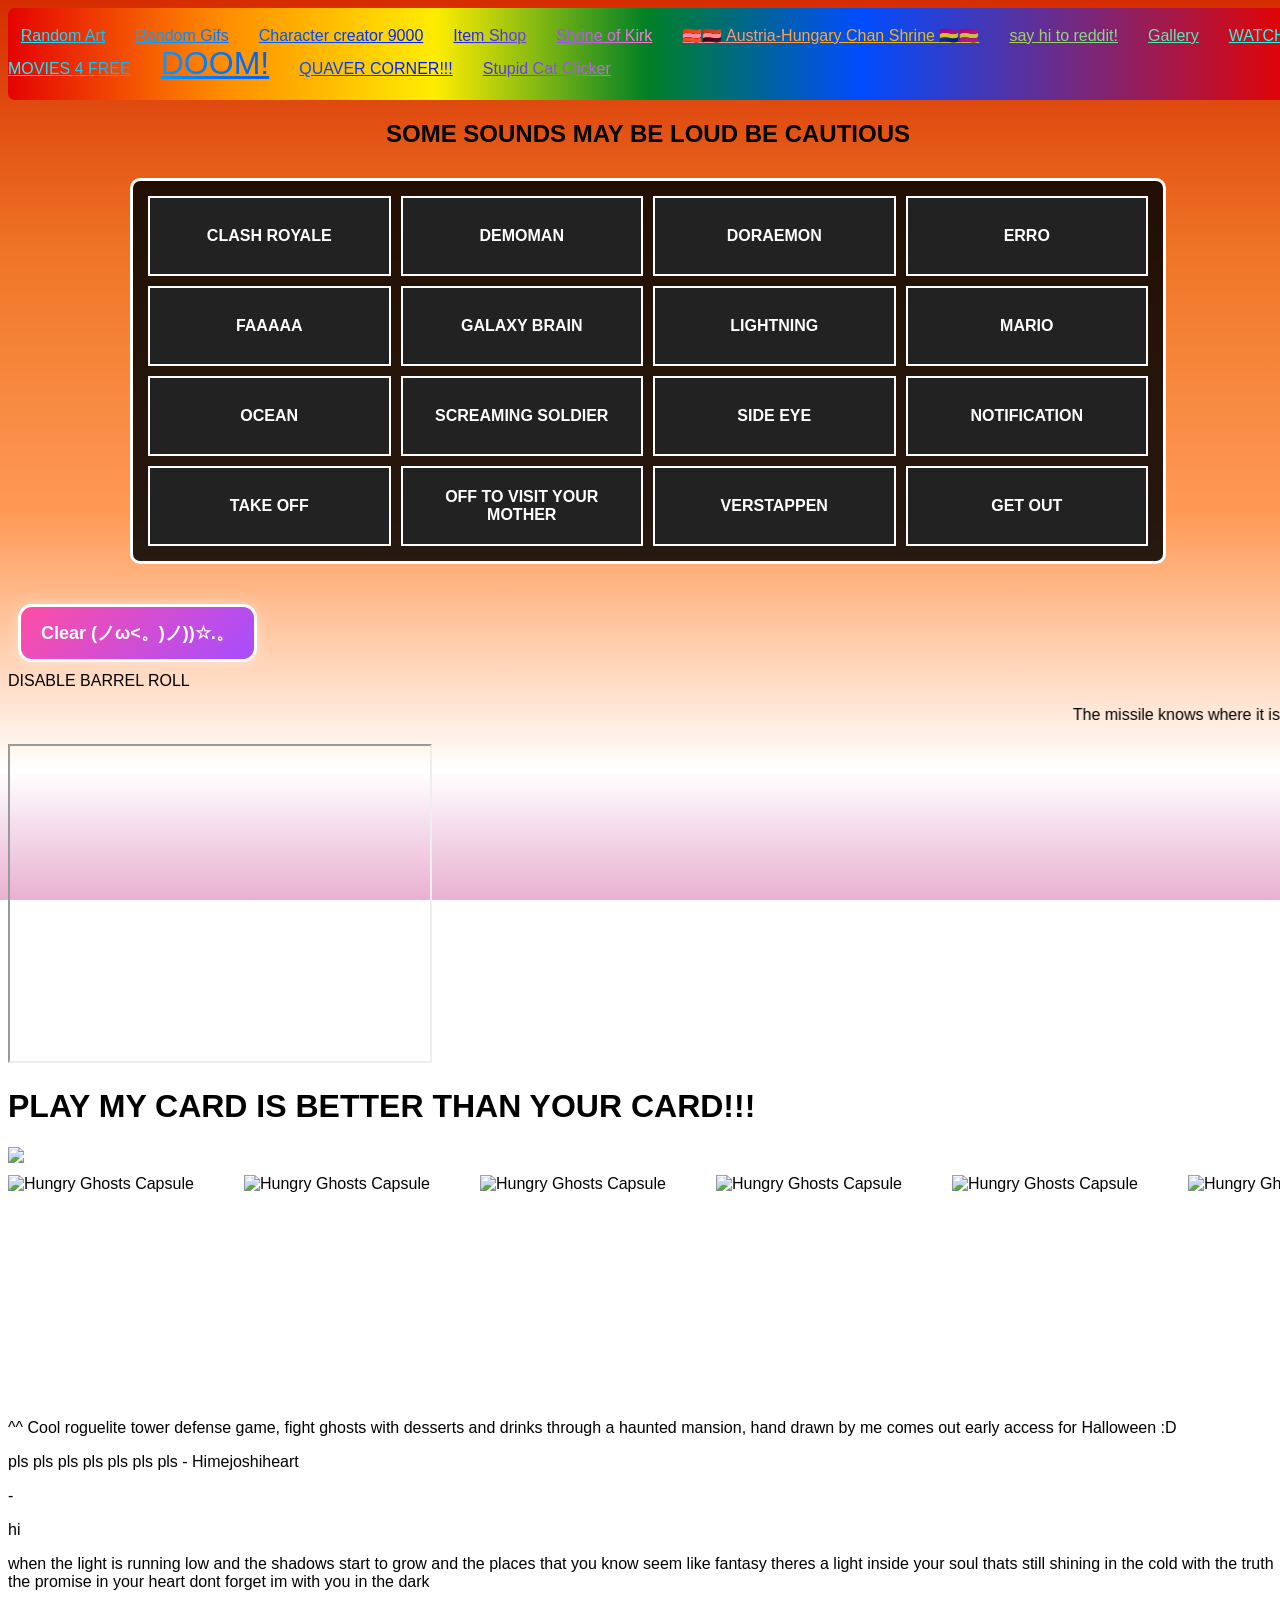
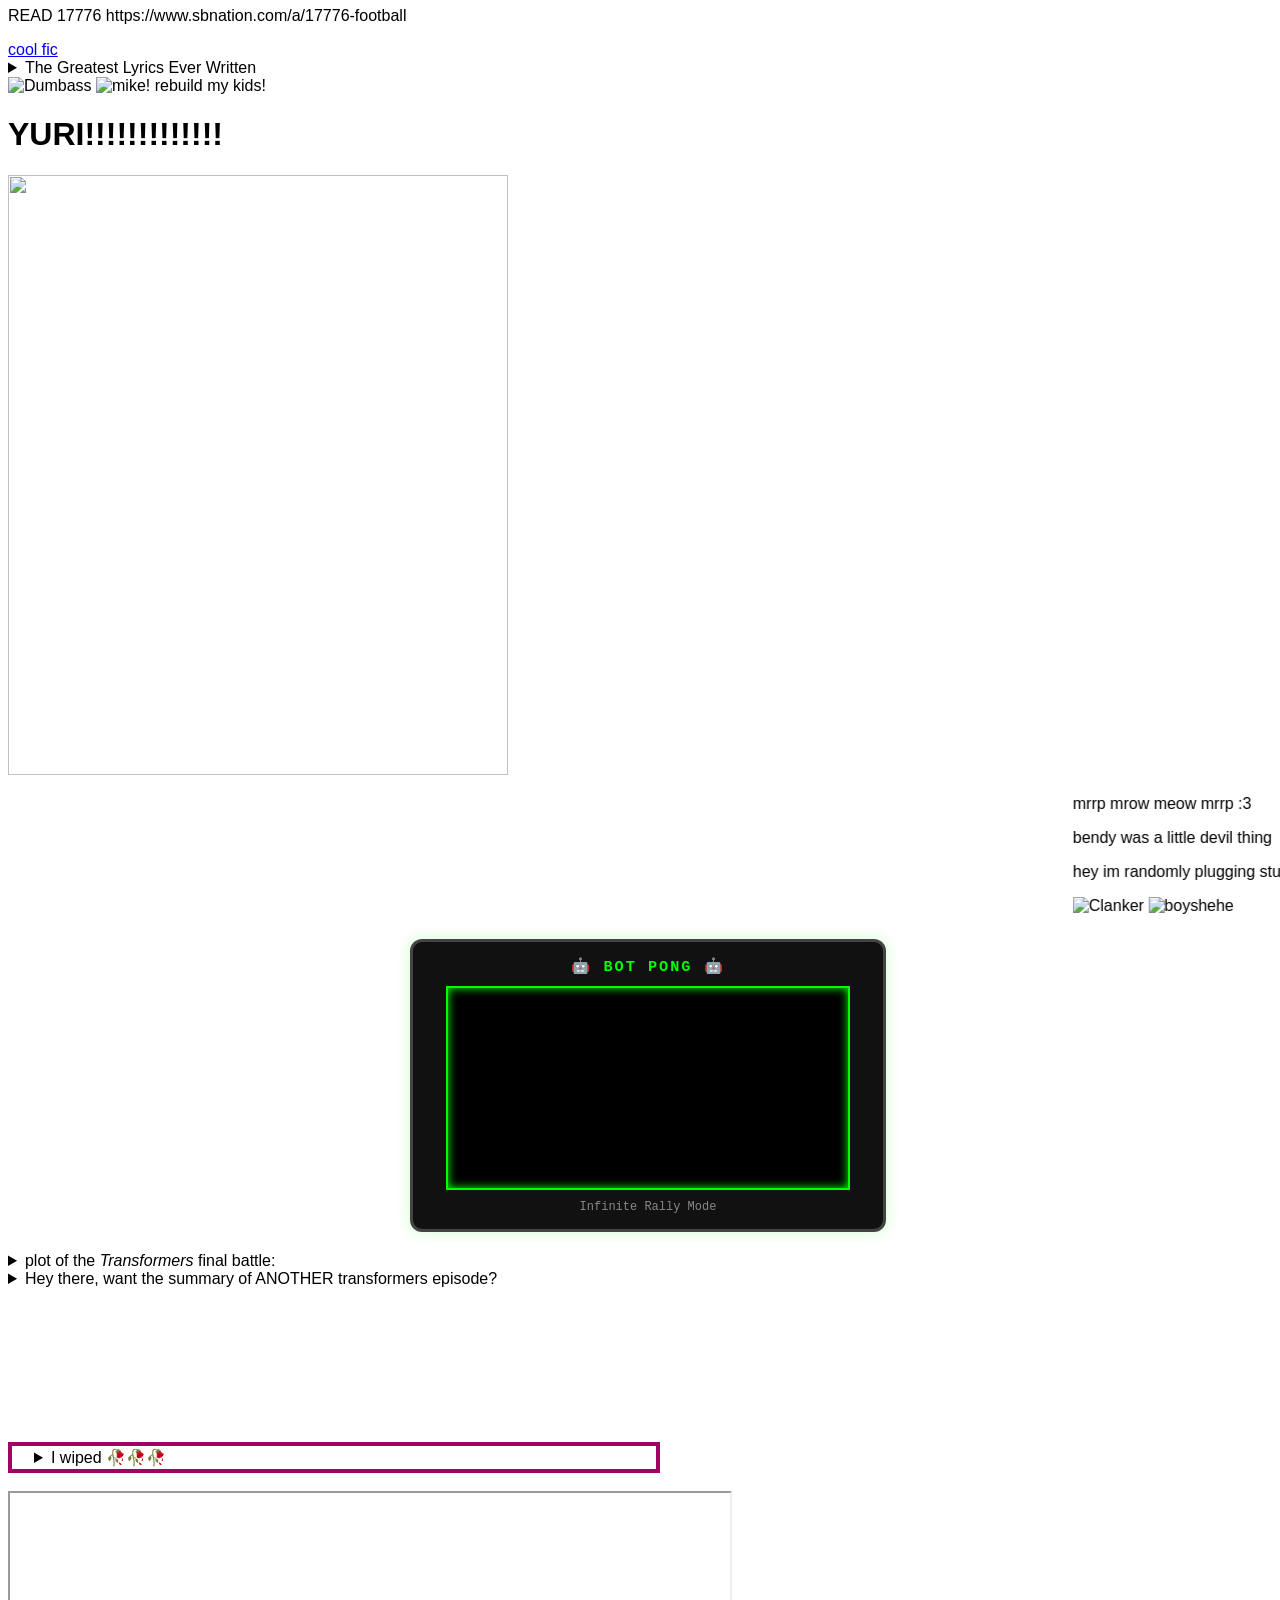
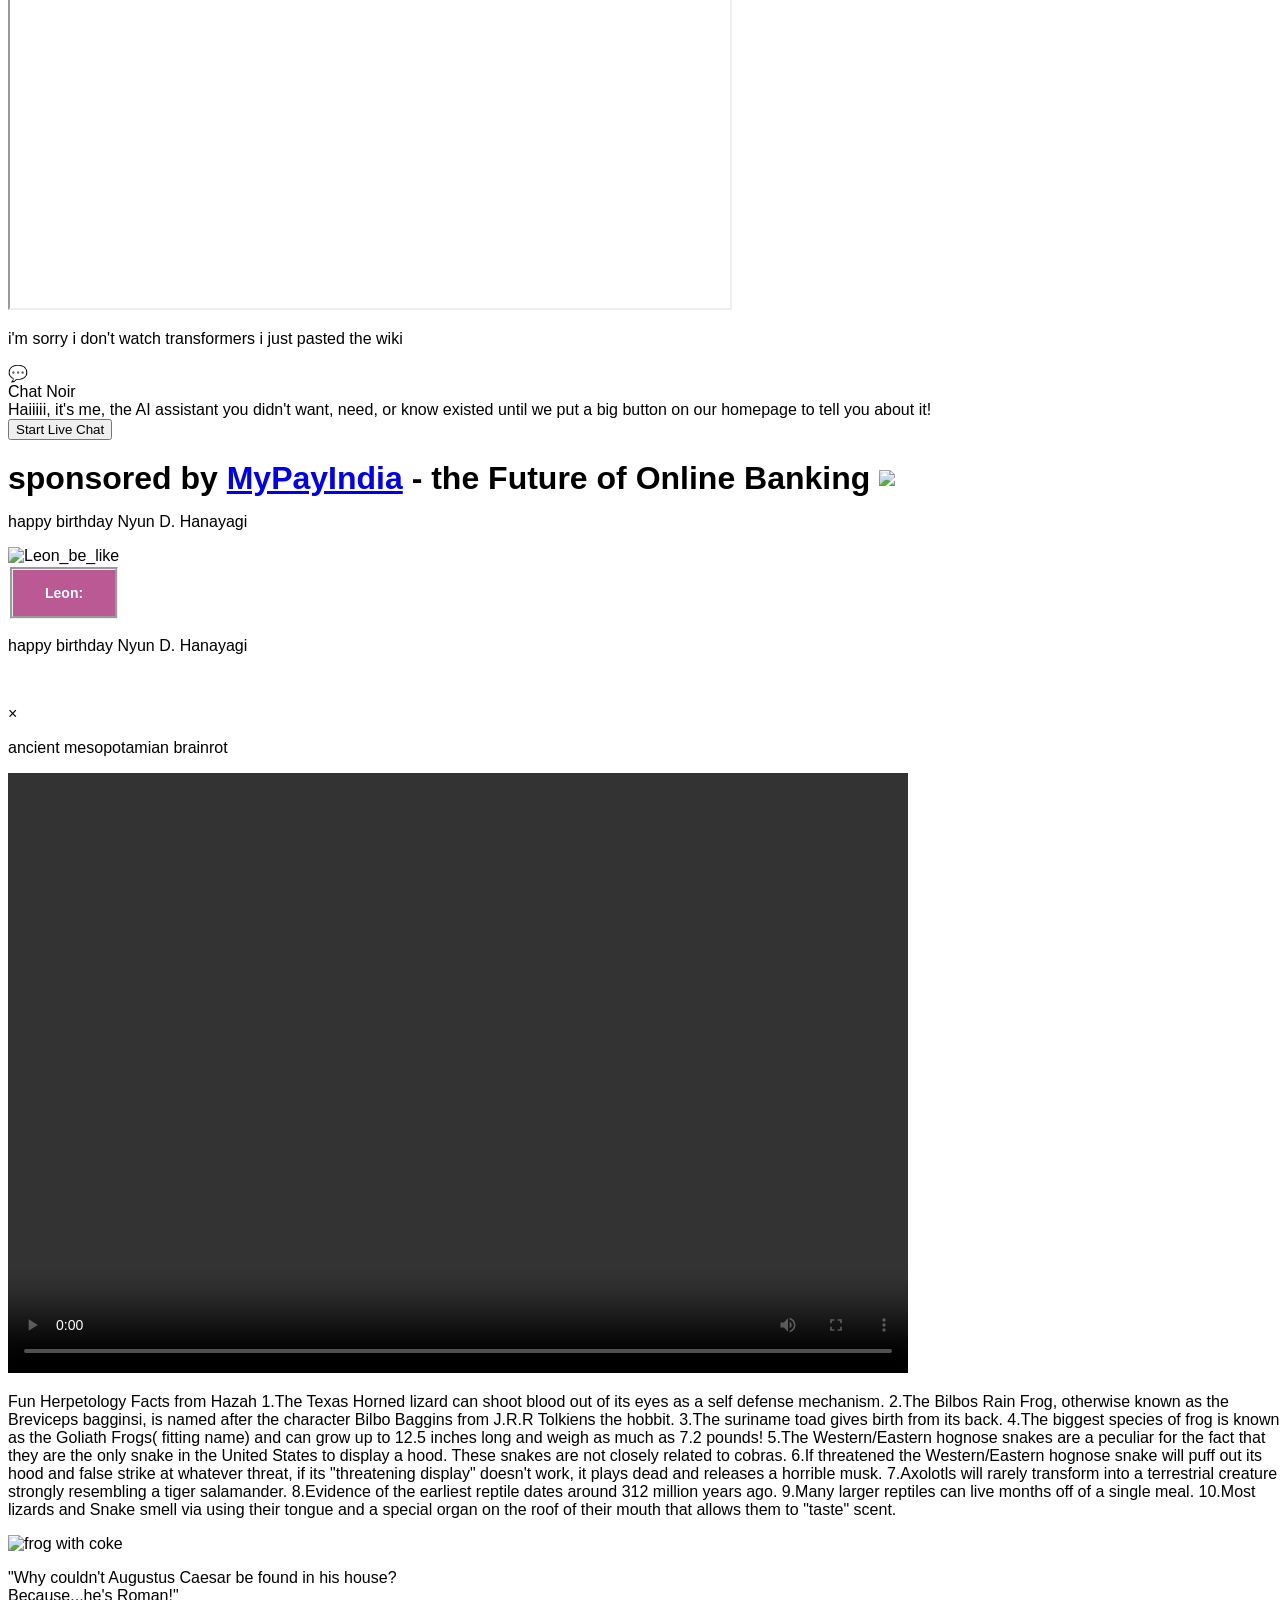
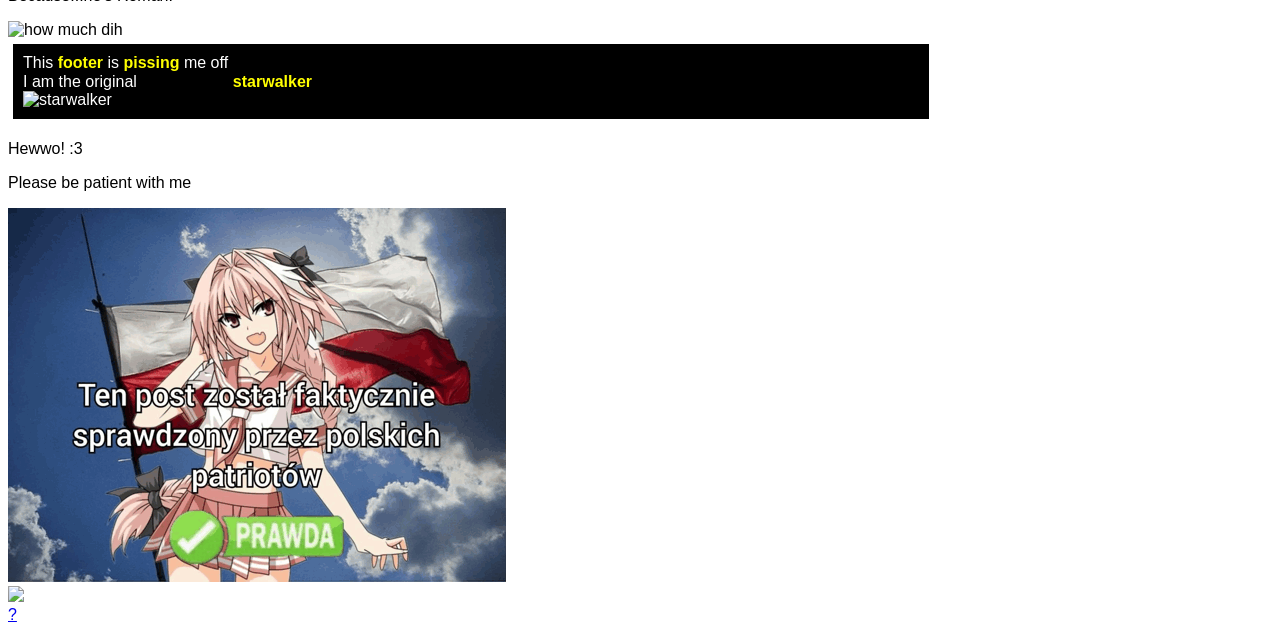
==== index.html @ fced8c38 "Fixed : Isolated the js and css" ====
<!DOCTYPE html>
<html lang="en">
  <head>
    <meta charset="utf-8">
    <title>title</title>
    <link rel="stylesheet" href="styles/style.css">
    <link rel="stylesheet" href="styles/licensepopup.css">
    <link rel="stylesheet" href="styles/chat.css">
	  <link rel="icon" type="image/png" href="resources/icon.png"/>
    <link rel="manifest" href="scripts/manifest.json">
    <link rel="stylesheet" href="styles/soundboard.css">
    <script src="script.js"></script>
    <script src="https://cdn.babylonjs.com/babylon.js"></script>
    <script src="https://cdn.babylonjs.com/loaders/babylonjs.loaders.js"></script>
  </head>
  <body>
    <!-- yes hello this is cracktorio, niko will be rotating. Do not kill her pls 😢-->
    <canvas id="niko-canvas"></canvas>
    <link rel="stylesheet" href="styles/niko.css">
    <script src="scripts/niko.js"></script>

     <!-- Look, if you had one shot or one opportunity
    To seize everything you ever wanted in one moment
    Would you capture it or just let it slip?
    Yo
    His palms are sweaty, knees weak, arms are heavy
    There's vomit on his sweater already, mom's spaghetti
    He's nervous, but on the surface, he looks calm and ready
    To drop bombs, but he keeps on forgetting
    What he wrote down, the whole crowd goes so loud
    He opens his mouth, but the words won't come out
    He's chokin', how? Everybody's jokin' now
    The clock's run out, time's up, over, blaow
    Snap back to reality, ope, there goes gravity
    Ope, there goes Rabbit, he choked, he's so mad
    But he won't give up that easy, no, he won't have it
    He knows his whole back's to these ropes, it don't matter
    He's dope, he knows that, but he's broke, he's so stagnant
    He knows when he goes back to this mobile home, that's when it's
    Back to the lab again, yo, this old rhapsody
    Better go capture this moment and hope it don't pass him
    You better lose yourself in the music
    The moment, you own it, you better never let it go (Go)
    You only get one shot, do not miss your chance to blow
    This opportunity comes once in a lifetime, yo
    You better lose yourself in the music
    The moment, you own it, you better never let it go (Go)
    You only get one shot, do not miss your chance to blow
    This opportunity comes once in a lifetime, yo
    You better
    His soul's escaping through this hole that is gaping
    This world is mine for the taking, make me king
    As we move toward a new world order
    A normal life is boring, but superstardom's
    Close to post-mortem, it only grows harder
    Homie grows hotter, he blows, it's all over
    These hoes is all on him, coast-to-coast shows
    He's known as the Globetrotter, lonely roads
    God only knows he's grown farther from home, he's no father
    He goes home and barely knows his own daughter
    But hold your nose 'cause here goes the cold water
    These hoes don't want him no mo', he's cold product
    They moved on to the next schmoe who flows
    He nose-dove and sold nada, and so the soap opera
    Is told, it unfolds, I suppose it's old, partner
    But the beat goes on, da-da-dom, da-dom, dah-dah-dah-dah
    You better lose yourself in the music
    The moment, you own it, you better never let it go (Go)
    You only get one shot, do not miss your chance to blow
    This opportunity comes once in a lifetime, yo
    You better lose yourself in the music
    The moment, you own it, you better never let it go (Go)
    You only get one shot, do not miss your chance to blow
    This opportunity comes once in a lifetime, yo
    You better
    No more games, I'ma change what you call rage
    Tear this motherfuckin' roof off like two dogs caged
    I was playin' in the beginning, the mood all changed
    I've been chewed up and spit out and booed off stage
    But I kept rhymin' and stepped right in the next cypher
    Best believe somebody's payin' the Pied Piper
    All the pain inside amplified by the
    Fact that I can't get by with my nine-to-
    Five and I can't provide the right type of life for my family
    'Cause, man, these goddamn food stamps don't buy diapers
    And there's no movie, there's no Mekhi Phifer, this is my life
    And these times are so hard, and it's gettin' even harder
    Tryna feed and water my seed, plus teeter-totter
    Caught up between bein' a father and a prima donna
    Baby-mama drama, screamin' on her, too much for me to wanna
    Stay in one spot, another day of monotony's gotten me
    To the point I'm like a snail, I've got
    To formulate a plot or end up in jail or shot
    Success is my only motherfuckin' option, failure's not
    Mom, I love you, but this trailer's got
    To go, I cannot grow old in Salem's Lot
    So here I go, it's my shot, feet, fail me not
    This may be the only opportunity that I got
    You better lose yourself in the music
    The moment, you own it, you better never let it go (Go)
    You only get one shot, do not miss your chance to blow
    This opportunity comes once in a lifetime, yo
    You better lose yourself in the music
    The moment, you own it, you better never let it go (Go)
    You only get one shot, do not miss your chance to blow
    This opportunity comes once in a lifetime, yo
    You better
    You can do anything you set your mind to, man 
      ~Niko OneShot
    -->

    <!-- this is where niko code ends, thank you!!!-->

    <script src="scripts/script.js"></script>
	  <script src="scripts/background.js" defer=""></script>
    <script src="scripts/clicker.js"></script>
  </head>
  <body class="barrelroll">
  <canvas id="CAN" style="position: fixed; width: 100vw; height: 100vh; z-index: -2"></canvas>
  <header>
    <a href="randomassart.html">Random Art</a>
    <a href="randomassgifs.html">Random Gifs</a>
    <a href="DnD/DnDcreator.html">Character creator 9000</a>
    <a href="itemshop.html">Item Shop</a>
  	<a href="lowkirkenuinely.html">Shrine of Kirk</a>
    <a href="the_shrine.html">🇦🇹🇭🇺 Austria-Hungary Chan Shrine 🇭🇺🇦🇹</a>
	  <a href="https://www.youtube.com/watch?v=dQw4w9WgXcQ">say hi to reddit!</a>
    <a href="subsite/subsitenav.html">Gallery</a>
    <a href="movies.html">WATCH MOVIES 4 FREE</a>
    <a href="doom-wasm/index.html" style="font-size:2rem">DOOM!</a>
    <a href="quavercorner.html">QUAVER CORNER!!!</a>
    <a href="stupidcat.html">Stupid Cat Clicker</a>
  </header>
    

    <h2 style="text-align: center;">
        SOME SOUNDS MAY BE LOUD BE CAUTIOUS
    </h2>
    <!-- SOUND BOARD -->
    <!-- credit to Myinstants.com for sound effects -->
    <div id="soundboard">

      <!-- ROW 1 -->
      <button onclick="playSound('clash')">CLASH ROYALE</button>
      <button onclick="playSound('demoman')">DEMOMAN</button>
      <button onclick="playSound('doraemon')">DORAEMON</button>
      <button onclick="playSound('erro')">ERRO</button>

      <!-- ROW 2 -->
      <button onclick="playSound('faaaa')">FAAAAA</button>
      <button onclick="playSound('galaxy')">GALAXY BRAIN</button>
      <button onclick="playSound('lightning')">LIGHTNING</button>
      <button onclick="playSound('mario')">MARIO</button>

      <!-- ROW 3 -->
      <button onclick="playSound('ocean')">OCEAN</button>
      <button onclick="playSound('soldier')">SCREAMING SOLDIER</button>
      <button onclick="playSound('sideeye')">SIDE EYE</button>
      <button onclick="playSound('smth')">NOTIFICATION</button>

      <!-- ROW 4 -->
      <button onclick="playSound('takeoff')">TAKE OFF</button>
      <button onclick="playSound('tmpg')">OFF TO VISIT YOUR MOTHER</button>
      <button onclick="playSound('verstappen')">VERSTAPPEN</button>
      <button onclick="playSound('tuco')">GET OUT</button>

      <!-- AUDIO -->

      <audio id="clash" src="resources/soundboard/clash-royale-laugh-supercell.mp3"></audio>
      <audio id="demoman" src="resources/soundboard/demoman_specialcompleted11.mp3"></audio>
      <audio id="doraemon" src="resources/soundboard/doraemon-sms.mp3"></audio>
      <audio id="erro" src="resources/soundboard/erro.mp3"></audio>
      <audio id="faaaa" src="resources/soundboard/faa.mp3"></audio>
      <audio id="galaxy" src="resources/soundboard/galaxy-brain-meme.mp3"></audio>
      <audio id="lightning" src="resources/soundboard/lightning.mp3"></audio>
      <audio id="mario" src="resources/soundboard/mario-ohhh-nooo.mp3"></audio>
      <audio id="ocean" src="resources/soundboard/ocean-meme.mp3"></audio>
      <audio id="soldier" src="resources/soundboard/screaming-soldier-tf2.mp3"></audio>
      <audio id="sideeye" src="resources/soundboard/side-eye.mp3"></audio>
      <audio id="smth" src="resources/soundboard/smth-40.mp3"></audio>
      <audio id="takeoff" src="resources/soundboard/take-off_2YqCEjc.mp3"></audio>
      <audio id="tmpg" src="resources/soundboard/tmpg2gsf9r9.mp3"></audio>
      <audio id="verstappen" src="resources/soundboard/tu-tu-tu-du-max-verstappen.mp3"></audio>
      <audio id="tuco" src="resources/soundboard/tuco-get-out.mp3"></audio>

    </div>

      <!-- Changing the button position somehow breaks this idk how -->
      <button
        id="clear-clicks"
        onclick="event.stopPropagation(); clearClicks();"
      >
        Clear (ノω<。)ノ))☆.。
      </button>

    <br>
    <a id="barrelroll" onclick="barrelrolltoggel()">DISABLE BARREL ROLL</a>
    
    <marquee>
    <p>The missile knows where it is at all times. It knows this because it knows where it isn't. By subtracting where it is from where it isn't, or where it isn't from where it is (whichever is greater), it obtains a difference, or deviation. The guidance subsystem uses deviations to generate corrective commands to drive the missile from a position where it is to a position where it isn't, and arriving at a position where it wasn't, it now is. Consequently, the position where it is, is now the position that it wasn't, and it follows that the position that it was, is now the position that it isn't. In the event that the position that it is in is not the position that it wasn't, the system has acquired a variation, the variation being the difference between where the missile is, and where it wasn't. If variation is considered to be a significant factor, it too may be corrected by the GEA. However, the missile must also know where it was. The missile guidance computer scenario works as follows. Because a variation has modified some of the information the missile has obtained, it is not sure just where it is. However, it is sure where it isn't, within reason, and it knows where it was. It now subtracts where it should be from where it wasn't, or vice-versa, and by differentiating this from the algebraic sum of where it shouldn't be, and where it was, it is able to obtain the deviation and its variation, which is called error.</p>
    </marquee>

    <audio src="resources/menuloop.mp3" type="audio/mp3" autoplay loop id="joeaudio1"></audio>
    <script>
      var audio = document.getElementById("joeaudio1");
      audio.volume = 0.8;
    </script>

    <iframe width="420" height="315"
      src="https://www.youtube.com/embed/yvZP3YQNuRo?autoplay=1&mute=1&loop=1&playlist=yvZP3YQNuRo">
    </iframe>

    <h1>PLAY MY CARD IS BETTER THAN YOUR CARD!!!</h1>
    <img src="resources/capsule_616xa353.jpg">

    <div style="display: flex; overflow: hidden; gap: 1rem; padding: 0.5rem 0;">
      <img src="resources/HungryGhostsCaspule(1).png" alt="Hungry Ghosts Capsule" style="width: 220px; height: 220px; object-fit: contain; flex-shrink: 0; animation: spin3d 4s linear infinite;">
      <img src="resources/HungryGhostsCaspule(1).png" alt="Hungry Ghosts Capsule" style="width: 220px; height: 220px; object-fit: contain; flex-shrink: 0; animation: spin3d 4s linear infinite;">
      <img src="resources/HungryGhostsCaspule(1).png" alt="Hungry Ghosts Capsule" style="width: 220px; height: 220px; object-fit: contain; flex-shrink: 0; animation: spin3d 4s linear infinite;">
      <img src="resources/HungryGhostsCaspule(1).png" alt="Hungry Ghosts Capsule" style="width: 220px; height: 220px; object-fit: contain; flex-shrink: 0; animation: spin3d 4s linear infinite;">
      <img src="resources/HungryGhostsCaspule(1).png" alt="Hungry Ghosts Capsule" style="width: 220px; height: 220px; object-fit: contain; flex-shrink: 0; animation: spin3d 4s linear infinite;">
      <img src="resources/HungryGhostsCaspule(1).png" alt="Hungry Ghosts Capsule" style="width: 220px; height: 220px; object-fit: contain; flex-shrink: 0; animation: spin3d 4s linear infinite;">
    </div>
    <p>^^ Cool roguelite tower defense game, fight ghosts with desserts and drinks through a haunted mansion, hand drawn by me comes out early access for Halloween :D</p>

    <p>pls pls pls pls pls pls pls - Himejoshiheart</p>

    <p>-</p>
    <p>hi</p>
    <p>when the light is running low and the shadows start to grow and the places that you know seem like fantasy theres a light inside your soul thats still shining in the cold with the truth the promise in your heart dont forget im with you in the dark</p>
    <p>READ 17776 https://www.sbnation.com/a/17776-football</p>
	<a href="https://archiveofourown.org/works/57360634/chapters/145920496">cool fic</a>

    <details>
      <summary>The Greatest Lyrics Ever Written</summary>
      Fab 5 Freddy told me everybody's fly
      DJ spinnin', I said, "My, my"
      Flash is fast, Flash is cool
      François c'est pas, flashé no deux
      And you don't stop, sure shot
      Go out to the parking lot
      And you get in your car and drive real far
      And you drive all night, and then you see a light
      And it comes right down, and it lands on the ground
      And out comes a man from Mars
      And you try to run, but he's got a gun
      And he shoots you dead, and he eats your head
      And then you're in the man from Mars
      You go out at night, eatin' cars
      You eat Cadillacs, Lincolns, too
      Mercurys and Subaru
      And you don't stop, you keep on eatin' cars
      Then, when there's no more cars, you go out at night
      And eat up bars where the people meet
      Face to face, dance cheek to cheek
      One to one, man to man
      Dance toe to toe, don't move too slow
      'Cause the man from Mars is through with cars
      He's eatin' bars, yeah, wall to wall
      Door to door, hall to hall
      He's gonna eat 'em all
      Rapture, be pure
      Take a tour through the sewer
      Don't strain your brain, paint a train
      You'll be singin' in the rain
      Said, don't stop to punk rock
    </details>

    <div class="image-container">
      <img src="resources/susie_dumbass.png" alt="Dumbass"> <!-- no fucking clue if ts is gonna work -->
      <img src="resources/tennadance.gif" alt="mike! rebuild my kids!">
    </div>

	<h1>YURI!!!!!!!!!!!!!</h1>
	<img src="https://i.redd.it/susie-and-noelle-during-chp-4-fanart-original-art-by-me-v0-71k4bylp6eaf1.jpg?width=1173&format=pjpg&auto=webp&s=21862cd5062539c827b9f85bf7c0fd57fe8b9c3e" style="width:500px;height:600px;">

    <marquee>
    <p> mrrp mrow meow mrrp :3</p>
    <p>bendy was a little devil thing</p>
	<p>hey im randomly plugging stuff here lol sub to fireflanger</p>
    <img src="resources/protogen.jpg" alt="Clanker"> <!-- i also have no clue if this will work -->
    <img src="resources/1984boys.gif" alt="boyshehe">
    </marquee>

    <!-- PING PONG BOTS WINDOW -->
    <div style="text-align: center; margin: 20px auto; width: 440px; padding: 15px; border: 3px solid #444; background: #111; color: #0f0; border-radius: 12px; box-shadow: 0 0 15px rgba(0,255,0,0.2); font-family: monospace;">
      <h3 style="margin: 0 0 10px 0; letter-spacing: 2px;">🤖 BOT PONG 🤖</h3>
      <canvas id="pong" width="400" height="200" style="border: 2px solid #0f0; background: #000; display: block; margin: 0 auto; box-shadow: inset 0 0 10px #0f0;"></canvas>
      <p style="margin: 10px 0 0 0; font-size: 12px; color: #888;">Infinite Rally Mode</p>
    </div>

    <details>
      <summary>plot of the <i>Transformers</i> final battle:</summary>
      Galvatron gloats to the Autobots that with the power of Fortress Maximus he is unstoppable. As they hang helpless in the air, he first shocks and then drops them all to the ground. Side Burn drags himself to the edge of a huge crater, at the bottom of which Optimus Prime lays battered. As Optimus struggles up, Scourge and Ruination burst through the crater wall and open fire on the Autobot leader. Sky-Byte and the Predacon trio peer cautiously out of the hole as well, worrying what Galvatron will do to them if he spots them. Unfortunately for them, Galvatron already has spotted them, and orders them to attack the Autobots. Figuring that Galvatron will always be the scarier of the two options, the four Predacons get ready to fight, and are promptly trampled by the oncoming forces.
      The Autobots come to Optimus Prime's aid, hailing the Decepticons with a barrage of weapons fire. High above the battlefield, Galvatron laughs and seizes them all in an energy field. T-AI opens a portal to the space bridge nearby, but Optimus is seized by a beam from Galvatron. He orders his men to enter the space bridge, but they block the beam of energy, freeing him. Though Optimus stubbornly refuses to go, he's grabbed by Ultra Magnus and carried off.
      In the space bridge, Optimus persuades Magnus to help him return to the battle. They form Omega Prime and challenge Galvatron to a one-on-one fight. Galvatron follows Omega into the space bridge, where Omega instructs T-AI to open portals to the Earth's molten core and close them once he and Galvatron have gone through. T-AI and Koji protest that that will trap the pair of them, but Omega makes it a direct order. Koji, however, has a brainwave and begins contacting other children over the Internet.
      Omega Prime leads Galvatron to the Earth's core, but his strength is quickly sapped by the conditions while Galvatron thrives. Koji's plan begins to work and Fortress Maximus becomes re-energised with the power sent to him by all of the children. Galvatron boasts that he has discovered a great power—the world's children—which he intends to harness. He's interrupted by the arrival of a massive burst of energy passed on by Fortress Maximus, which re-powers Omega Prime and creates the mighty Matrix Blade. The pair clash violently until Galvatron's Striker Lance shatters, and an immense explosion lights up the sky. T-AI cries that while Omega may have won, he's still trapped.
      Sometime later, Koji sadly looks around the parking building where the Autobot base is located, commenting that the place seems deserted. As he trudges down the road, a fire engine pulls up behind him—it's Optimus Prime. Optimus tells Koji that they'll be going back to Cybertron soon, but first they're going to have a last look around. Optimus got free because the sheer force of the blast that deactivated Galvatron reactivated the space bridge and freed him. Sure enough, the Autobots are all engaging in their usual leisure activities. Fortress Maximus and Ultra Magnus are taking the Decepticons and Predacons back to Cybertron—all except Sky-Byte, who cheerfully swims off into the sunset.
    </details>
    <details>
      <summary>Hey there, want the summary of ANOTHER transformers episode?</summary>
      Carly and Spike are on a drive through the countryside inside Hoist when they are overtaken by two speeding vehicles. They pursue and see one of the cars make an improbable crash off a cliff and land on top of the other. Before they can investigate, a man on the top of the cliff yells at them for ruining the shot. It turns out they've driven into the middle of a movie set. Hoist saves the imperiled drivers of the crashed cars, and the director is so impressed, he hires Hoist on the spot for his next movie. The director invites Spike and Carly along to visit the movie studio.
      In the skies, Dirge is having trouble transporting a mysterious, heavy load. He crashes into the swamp set on the lot of Major Pictures. Megatron orders him to shut down, yells at Starscream for no good reason, then sends Astrotrain, Ramjet and Thrust to go after Dirge and retrieve the mysterious cargo.
      Hoist arrives at Major Pictures for his big-screen debut, but gets the brush-off from the director. Before filming begins, Tracks, Warpath, Sunstreaker and Powerglide hone in on the set and ham it up for the director's attention. Strangely, the director is impressed by their hi-jinks and decides to hire them all for the action picture.
      Movie work doesn't prove to be as glamorous as they had hoped. The bots wind up crashing into buildings and playing second fiddle to the human actors, Karen Fishook and Harold Edsel, while Hoist pulls them out of the smoldering wreckage after each take.
      Disgruntled at their bit parts, the Autobots ask Hoist to lobby the director for better roles, but the director tells Hoist to get a bagel and sit tight. The Autobots take off just as Astrotrain and the other Coneheads show up to pull Dirge and the cargo out of the swamp set, all as the cameras roll.
      Back at Decepticon headquarters, Megatron looks over the strange device. He isn't sure what it does; he only knows that Wheeljack built it, but he's sure that it is some kind of potent, deadly weapon. (He doesn't know Wheeljack very well, does he?) When switched on by Thrust, the device sparks and smokes, but does nothing else. Enraged, Megatron bashes Starscream. Astrotrain then reveals that he and the others were filmed by the humans when they retrieved the device. Megatron orders everyone to the studio to steal or destroy the footage so the device remains a secret.
      At the studio, the director is viewing the robot footage and decides to revamp the script into a science fiction epic blockbuster called Attack of the Alien Robots, to the dismay of the human cast. He calls the Autobots to return with the promise of better parts. Once back, the director has the Autobots don googly-eyed, buck-toothed alien masks and stomp around after the female lead. For some reason, the Autobots still don't like their parts as monsters from space.
      Making their rounds, Spike and Carly find the room where the film negatives are stored and discover that someone has stolen scenes from the movie. That someone was Starscream, but Soundwave reports to Megatron that the original negative still exists. Megatron pounds on Starscream again, this time ripping wires out of his chest! He then orders the others to get the negative.
      Meanwhile, the Autobots are filming another scene with pyrotechnics, which have been switched for actual explosives by Rumble. Spike and Carly are in a screening room watching a new print of the stolen footage of the Decepticons and the device. Midway through the screening, Soundwave rips through the screen and destroys the projector. Spike and Carly rush to the film vault to get the original before the Decepticons do, but are interrupted by Megatron. Carly fools him by giving him an empty film canister, and they race around the studio lot with the Decepticons close on their heels. They finally meet up with Hoist, who has a plan.
      Megatron and the others finally catch up and find the Autobots on a movie set. Hoist threatens to drop the humans and the film into a vat of flesh-eating lava if the ‘Cons don’t withdraw. Megatron says he won’t do it, but Hoist drops them in. Content that the film is gone, the Decepticons retreat. Hoist then lifts Spike and Carly from the “lava”, which is just bubbly, muddy water mixed with special effects.
      The Autobots show the film to Wheeljack in the screening room. The Autobot scientist laughs at Megatron because the device Megatron wanted so much is actually worthless. Impressed with Hoist's performance at the lava pit, the director offers him the leading part in a new film, but Hoist declines, saying that his duty as an Autobot comes first, no matter how unglamorous it is.
    </details>
    <!--Rick Roll, bdstatic.com is a static content delivery domain run by Baidu-->
    <video src="https://vdse.bdstatic.com/192d9a98d782d9c74c96f09db9378d93.mp4"></video>

    <details class="dropdowner">
      <summary>I wiped 🥀🥀🥀</summary>
        Upon scrolling to this post, I had originally thought it would be multiple images, due to the presence of a pair of dots at the bottom, and a pair of numbers in the top right corner. Upon viewing this combination of Ul elements, I had wrongly assumed that this post contained multiple images. Unassumingly, I had placed my right thumb upon the screen where this post was located, and proceeded to drag my right thumb from the right of my phone screen to the left. However, as I began to wipe, a mysterious weariness began to loom over me as I realised that this post may not be what it seems. As I continued to drag my right thumb across my screen, to my horror, I saw the post move to the left of my screen and a new post appear from the right. I had originally thought I would be safe from horrible tricks such as this, but I was gravely mistaken. It was too late for me, and I had wiped to far to go back. The original post had gone too far to the left of my screen, and I watched in horror as the post left my screen and made way for a new one. It had happened. I had wiped on a post that I had originally thought contained multiple images, when indeed it was a trick to make me wipe. As an overwhelming amount of shame surged through me, I placed my right thumb on the left side of my phone screen, and prepared to swipe back. I had been bamboozled, and I was too far gone to change my fatal mistake. As I wiped back to the original post, I couldn't stop thinking of how such a simple trick had completely bamboozled me, betrayed me into a false sense of security, thinking I was safe from posts such as this. As I finally returned to this post, overwhelmed with shame, i decided to enter the comments and place an image of my own to hopefully commend my actions. As I scrolled through the photo roll of my smartphone, I continued to dwell on the shame of my actions. I knew that there was no undoing my mistake, but I could possibly keep a shred of dignity by announcing my mistake. I decided to locate this image of Man, knowing its significance to posts such as these. As I selected this image, I knew that this amount of shame was surreal, and there was no act that could make a person more sorry than wiping on a fake post. As I finalised my comment I thought. Never again. I mustn't let another post bamboozle me like this, for the sheer amount of shame and trauma it has caused it nothing short of fatal. I will not wipe. No more.
    </details>
    <br>

    <iframe width="720" height="415"
      src="https://www.youtube.com/embed/xHtQCvh7GdQ">
    </iframe>

    <p>i'm sorry i don't watch transformers i just pasted the wiki</p>

    <div id="chat-button">💬</div>

  <div id="chat-widget">
  <div id="chat-header">Chat Noir</div>

  <div id="chat-messages">
    <div class="message bot">
      Haiiiii, it's me, the AI assistant you didn't want, need, or know existed until we put a big button on our homepage to tell you about it!
    </div>
  </div>

  <div id="chat-input-area">
    <button id="chat-send">Start Live Chat</button>
  </div>
</div>
<script src="scripts/chat.js"></script>

    <div>
<iframe width="5" height="5" src="https://www.youtube.com/embed/dQw4w9WgXcQ" title="YouTube video player" frameborder="0" allow="accelerometer; autoplay; clipboard-write; encrypted-media; gyroscope; picture-in-picture; web-share" referrerpolicy="strict-origin-when-cross-origin" allowfullscreen></iframe>
    </div>

      <div style="font-size: 2em; font-weight: 700;">
        <span style="vertical-align: middle;">sponsored by <a href="https://mypayindia.com">MyPayIndia</a> - the Future of Online Banking</span>
        <a href="https://mypayindia.com">
          <img style="vertical-align: middle; height: 2em;" src="resources/mypayindia.png">
        </a>
      </div>


  <p>
    happy birthday Nyun D. Hanayagi
  </p>
	  
  <script src="scripts/pong.js"></script>
	  
  <div>
    <img src="resources/leon_be_like.png" alt="Leon_be_like">
    <br>
    <button id="leon_be_like" onclick="leon()">Leon:</button>
    <br>

      <p>
        happy birthday Nyun D. Hanayagi
      </p>

      <p id="myImg" src="resources/bottomlicense.png" style="color:white;">get a bottom license!!</p>

      <div id="myModal" class="modal">
      	<span class="close">&times;</span>
      	<img class="modal-content" id="img01">
      	<div id="caption"></div>
      </div>
    <script src="scripts/bottom.js"></script>

	<p>ancient mesopotamian brainrot</p>
	<video width="900" height="600" controls>
		<source src="resources/ancient-brainrot.mp4" type="video/mp4">
	</video>
	  
      <p>Fun Herpetology Facts from Hazah

        1.The Texas Horned lizard can shoot blood out of its eyes as a self defense mechanism.
2.The Bilbos Rain Frog, otherwise known as the Breviceps bagginsi, is named after the character Bilbo Baggins from J.R.R Tolkiens the hobbit.
3.The suriname toad gives birth from its back.
4.The biggest species of frog is known as the Goliath Frogs( fitting name) and can grow up to 12.5 inches long and weigh as much as 7.2 pounds!
5.The Western/Eastern hognose snakes are a peculiar for the fact that they are the only snake in the United States to display a hood. These snakes are not closely related to cobras.
6.If threatened the Western/Eastern hognose snake will puff out its hood and false strike at whatever threat, if its "threatening display" doesn't work, it plays dead and releases a horrible musk.
7.Axolotls will rarely transform into a terrestrial creature strongly resembling a tiger salamander.
8.Evidence of the earliest reptile dates around 312 million years ago.
9.Many larger reptiles can live months off of a single meal.
10.Most lizards and Snake smell via using their tongue and a special organ on the roof of their mouth that allows them to "taste" scent.</p><!--No idea if this will work properly, Im only familiar with R.......-->
<div class ="image-container">
  <img src="resources/Coke Frog.jpg" alt="frog with coke">
</div>

    <p>"Why couldn't Augustus Caesar be found in his house? <br> Because...he's Roman!"</p> <!-- added for my friend :D-->
  </div>

	  <img src="resources/groundhog.gif" alt="how much dih">

	  <div style="background-color: black; border: white 5px solid; color: white; padding: 10px; width: 70%">
        <span>This <strong style="color: yellow;">footer</strong> is <strong style="color: yellow;">pissing</strong> me off<br/>I am the original⠀⠀⠀⠀⠀⠀⠀⠀<strong style="color: yellow;">starwalker</strong></span><br/>
        <img src="resources/Starwalker_overworld.png" alt="starwalker"/>
      </div>

  <p>Hewwo! :3</p>
  <p>Please be patient with me</p>
  <img src="resources/polish-patriots-check-post-sprawdzony-przez-polskich-patriotów.png" alt=":3">
	<div><img width="200px"src="resources/iseeyou.png"></div>
  <a href="secret.html">?</a>
    <script src="scripts/soundboard.js"></script>
  </body>
</html>
---- styles/style.css ----
/* The following css creates the beautiful lesbian flag */

html,
body {
  margin: 5;
  width: 100%;
  min-height: 100%;
  overflow-y: auto;
  overflow-x: hidden;
  font-family: sans-serif;
}

header {
  padding: 2vh 0;
  border-radius: 0.75vh;
  background: linear-gradient(
    90deg,
    #e40303,
    #ff8c00,
    #ffed00,
    #008026,
    #004cff,
    #732982,
    #e40303,
    #ff8c00,
    #ffed00,
    #008026,
    #004cff,
    #732982,
    #e40303
  );
  background-size: 200%, 100%;
  animation: moveGradient 5s linear infinite;
}

@keyframes moveGradient {
  from {
    background-position: 0% 0%;
  }
  to {
    background-position: 100% 0%;
  }
}

header a {
  color: white;
  mix-blend-mode: difference;
  margin: 1%;
  cursor: pointer;
}

/* Animated lesbian flag */
body {
  background: linear-gradient(
    180deg,
    #d52d00 0%,
    #ef7627 14.28%,
    #ff9a56 28.56%,
    #ffffff 42.84%,
    #d162a4 57.12%,
    #b55690 71.4%,
    #a30262 100%
  );

  background-size: 200% 200%;
  animation: prideWave 12s ease-in-out infinite;
  transition: transform 1s;
}

.barrelroll:active {
  transform: rotate(1turn);
  transition: none;
}

.dropdowner {
  padding: 2px;
  width: 50%;
  border: 4px solid #a30262;
  font-family:
    "Trebuchet MS", "Lucida Sans Unicode", "Lucida Grande", "Lucida Sans",
    Arial, sans-serif;
  text-indent: 20px;
}

@keyframes prideWave {
  0% {
    background-position: 0% 50%;
  }
  50% {
    background-position: 100% 50%;
  }
  100% {
    background-position: 0% 50%;
  }
}

.image-container img {
  width: 45%;
  height: auto;
}

#leon_be_like {
  background-color: #bb5994;
  border: groove;
  color: rgb(255, 255, 255);
  padding: 15px 32px;
  text-align: center;
  text-decoration: none;
  display: inline-block;
  font-size: 14px;
  font-weight: bold;
  margin: 2px 2px;
}

@keyframes spin3d {
  0% {
    transform: perspective(600px) rotateY(0deg);
  }
  100% {
    transform: perspective(600px) rotateY(360deg);
  }
}
.kirky-img {
  position: relative;
  display: inline-block;
  width: 8rem;
  height: 8rem;
}

#kirky-container {
  height: 45rem;
  width: 45rem;
  padding: 2rem;
}
---- styles/soundboard.css ----
#soundboard {
  display: grid;
  grid-template-columns: repeat(4, 1fr);

  gap: 10px;

  width: 90%;
  max-width: 1000px;

  margin: 30px auto;
  padding: 15px;

  background: rgba(0, 0, 0, 0.85);

  border: 3px solid white;
  border-radius: 10px;
}

#soundboard button {
  height: 80px;

  background: #222;
  color: white;

  border: 2px solid white;

  font-size: 16px;
  font-weight: bold;

  cursor: pointer;

  transition: 0.15s;
}

#soundboard button:hover {
  background: #444;
  transform: scale(1.03);
}

#soundboard button:active {
  transform: scale(0.95);
}

#clear-clicks {
  /* position: fixed; */
  /* bottom: 20px; */
  /* right: 20px; */

  background: linear-gradient(135deg, #ff4da6, #a64dff);
  color: white;

  margin: 10px;

  border: 3px solid white;
  border-radius: 14px;

  padding: 14px 20px;

  font-size: 18px;
  font-weight: bold;

  cursor: pointer;

  box-shadow: 0 0 15px rgba(255, 255, 255, 0.4);

  z-index: 9999;

  transition: all 0.2s ease;
}

#clear-clicks:hover {
  transform: scale(1.08) rotate(-2deg);

  box-shadow: 0 0 25px rgba(255, 255, 255, 0.8);
}

#clear-clicks:active {
  transform: scale(0.95);
}
---- styles/niko.css ----
#niko-canvas {
        position: fixed;
        top: 0;
        left: 0;
        width: 100%;
        height: 100%;
        z-index: 1;
        pointer-events: none;
        background: transparent;
      }
      body > * {
        position: relative;
        z-index: 2;
      }
      body {
        background-attachment: fixed;
      }
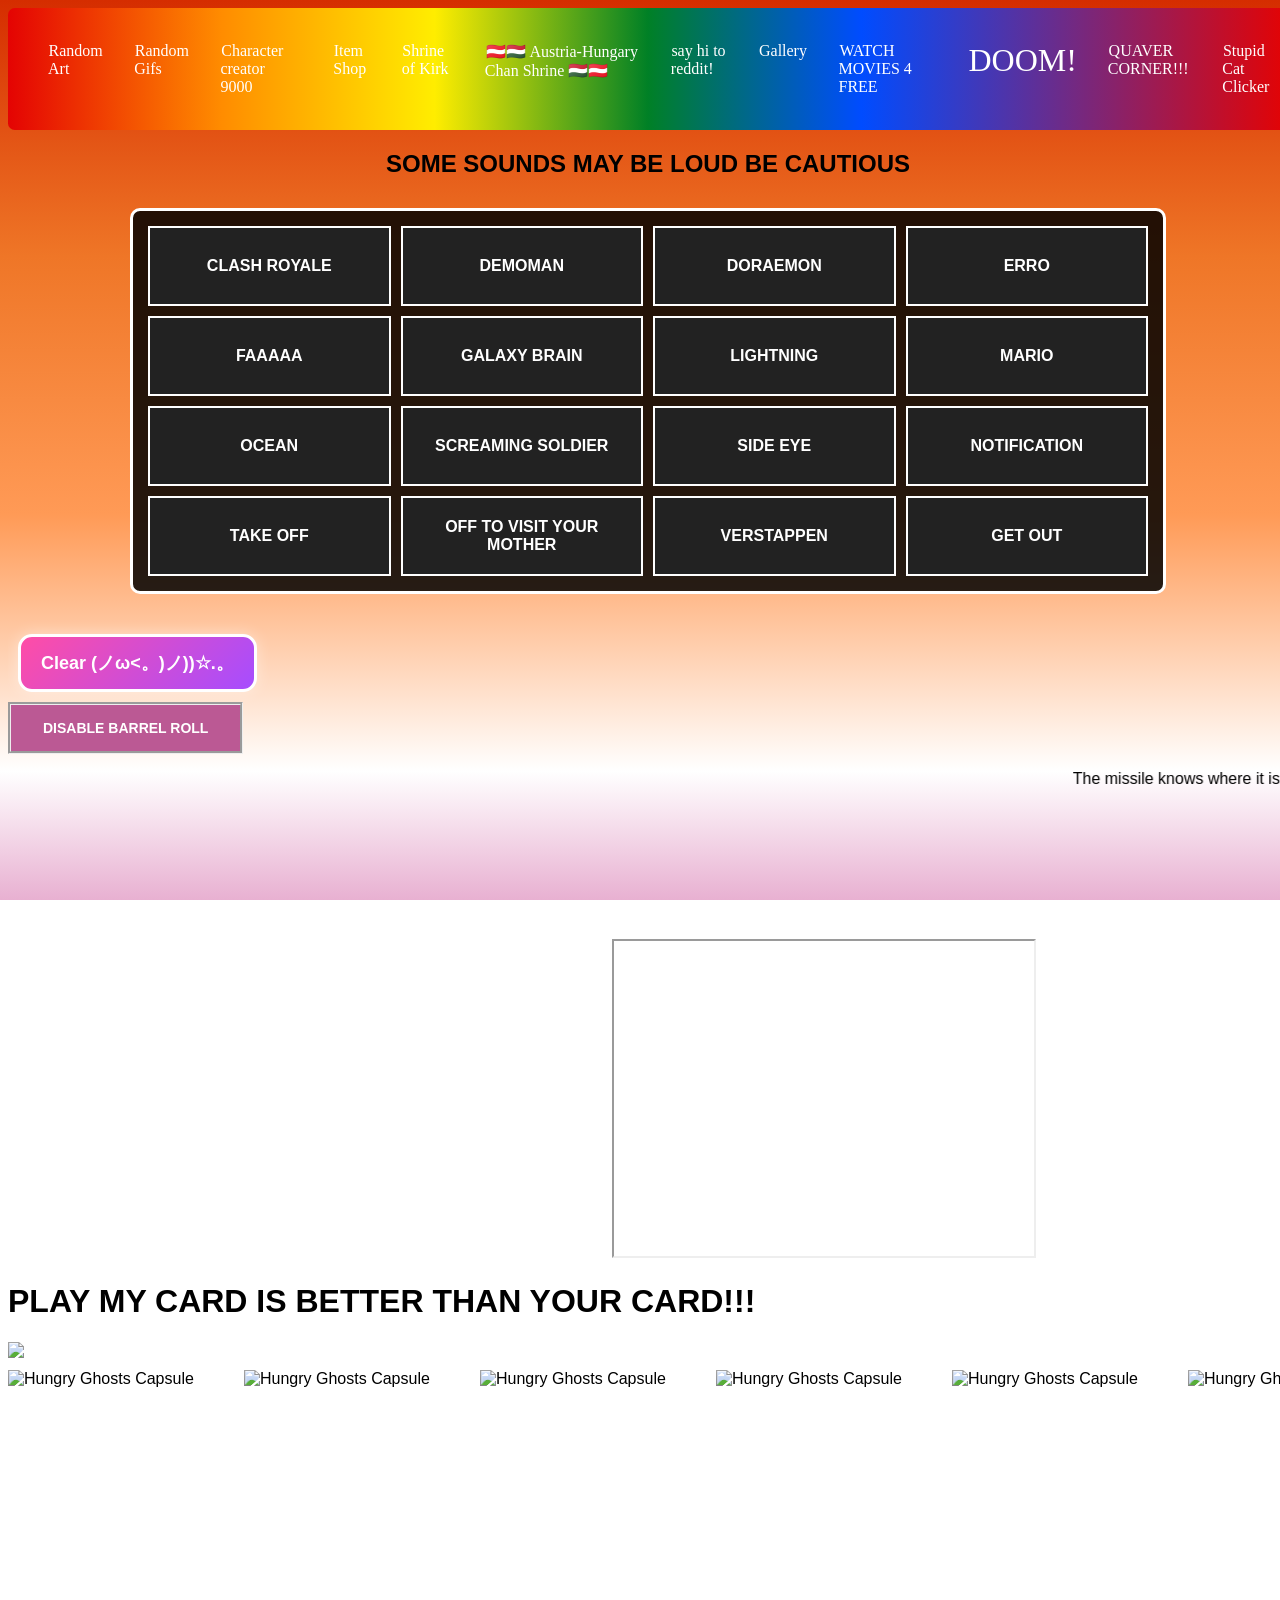
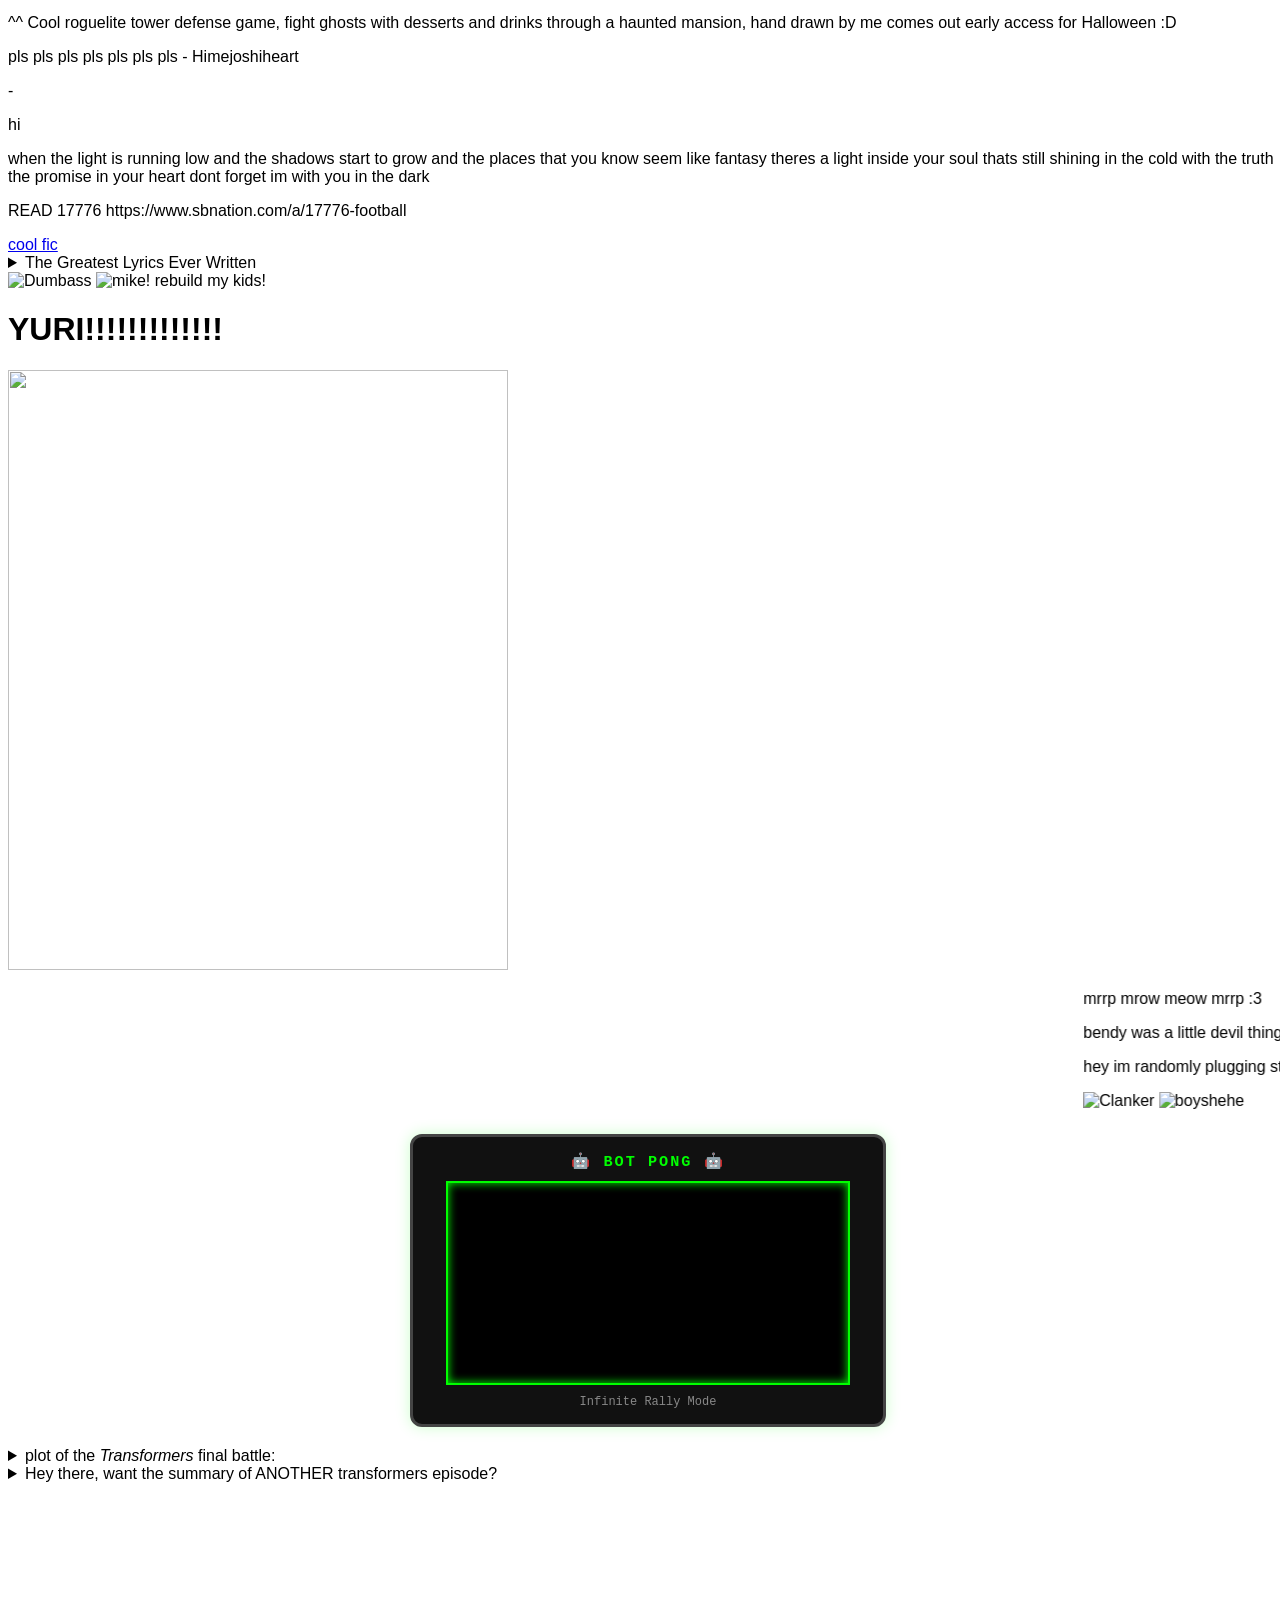
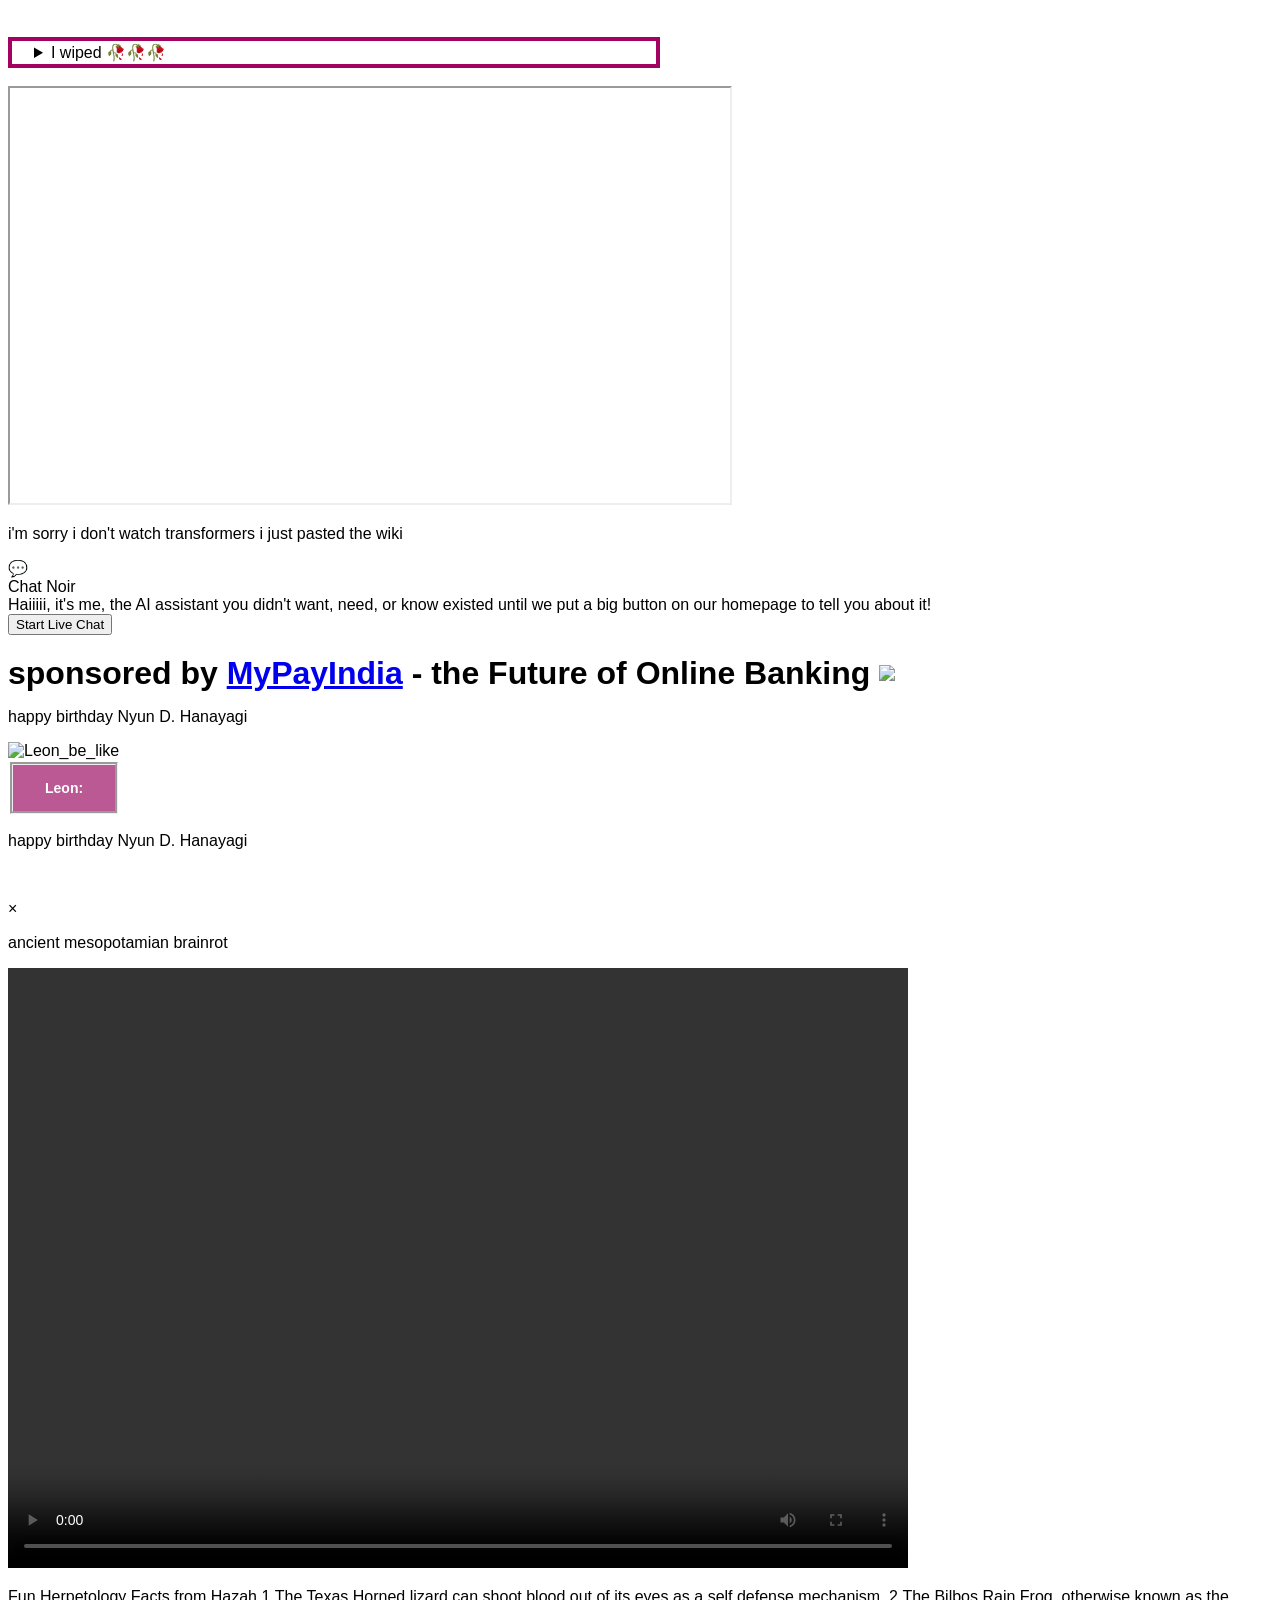
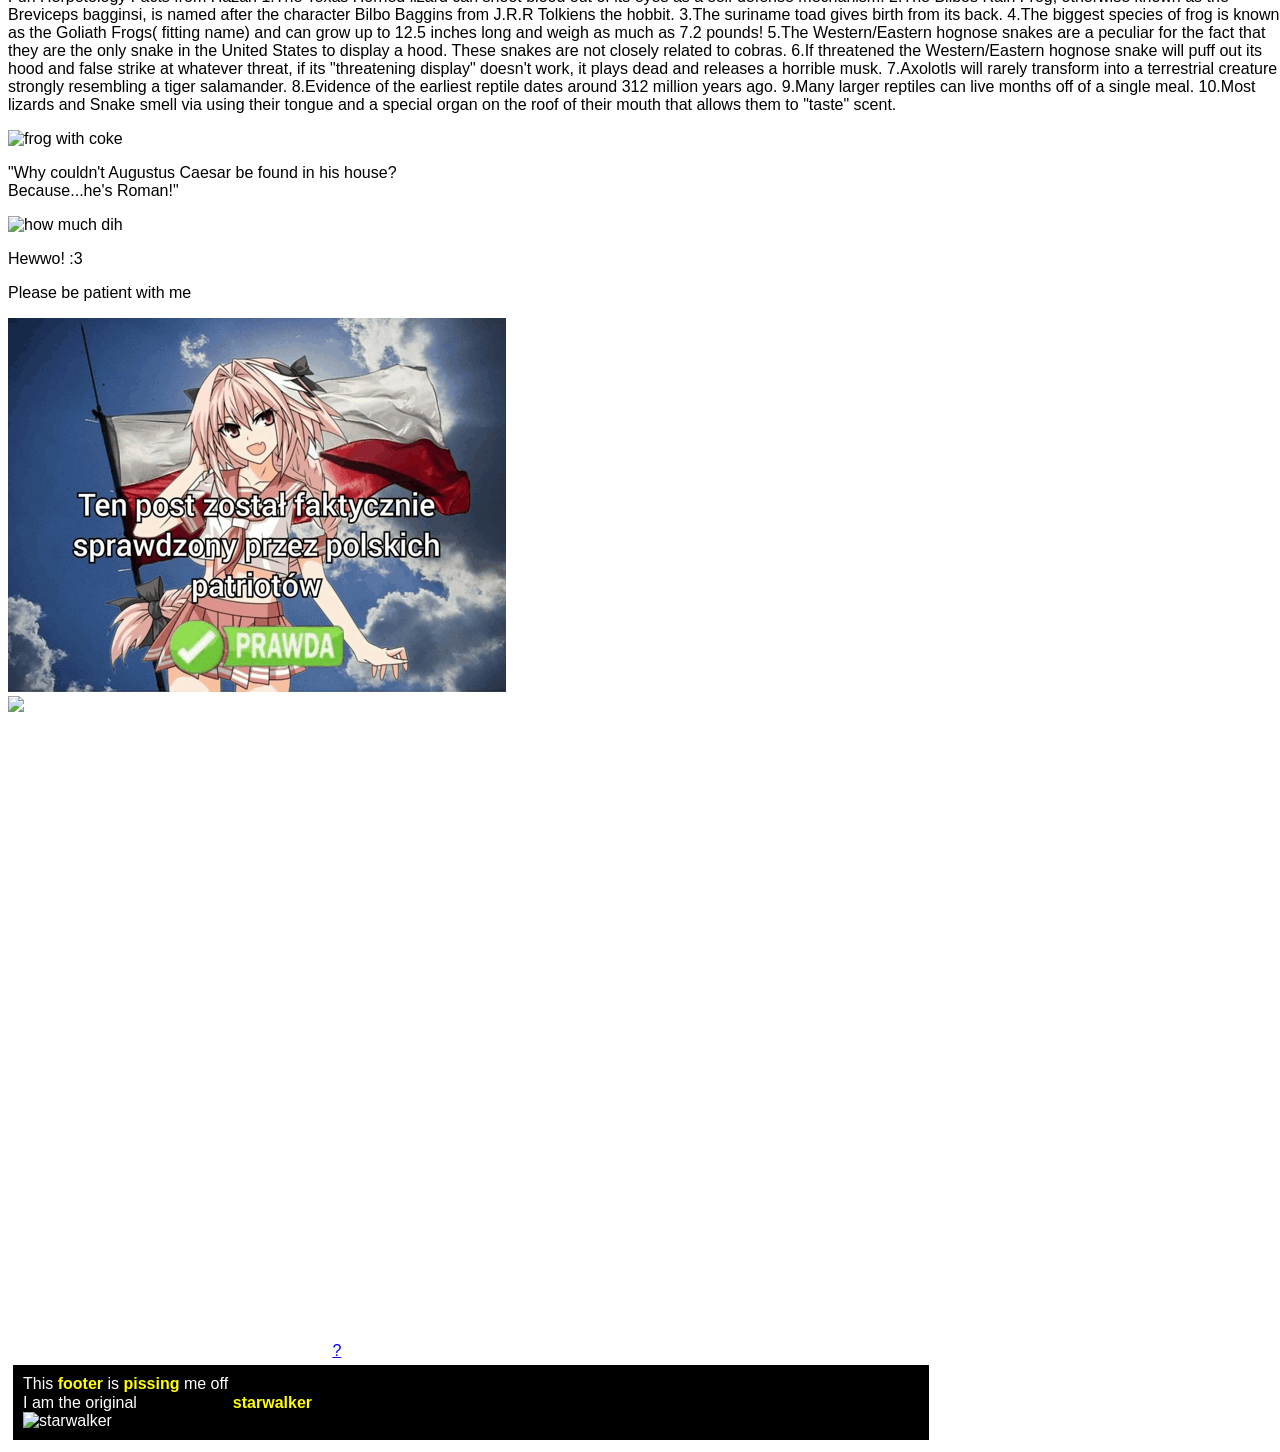
==== commit dbaaf887: "button added + fixed the clear clicker button" ====
--- a/index.html
+++ b/index.html
@@ -19,96 +19,6 @@
     <link rel="stylesheet" href="styles/niko.css">
     <script src="scripts/niko.js"></script>
 
-     <!-- Look, if you had one shot or one opportunity
-    To seize everything you ever wanted in one moment
-    Would you capture it or just let it slip?
-    Yo
-    His palms are sweaty, knees weak, arms are heavy
-    There's vomit on his sweater already, mom's spaghetti
-    He's nervous, but on the surface, he looks calm and ready
-    To drop bombs, but he keeps on forgetting
-    What he wrote down, the whole crowd goes so loud
-    He opens his mouth, but the words won't come out
-    He's chokin', how? Everybody's jokin' now
-    The clock's run out, time's up, over, blaow
-    Snap back to reality, ope, there goes gravity
-    Ope, there goes Rabbit, he choked, he's so mad
-    But he won't give up that easy, no, he won't have it
-    He knows his whole back's to these ropes, it don't matter
-    He's dope, he knows that, but he's broke, he's so stagnant
-    He knows when he goes back to this mobile home, that's when it's
-    Back to the lab again, yo, this old rhapsody
-    Better go capture this moment and hope it don't pass him
-    You better lose yourself in the music
-    The moment, you own it, you better never let it go (Go)
-    You only get one shot, do not miss your chance to blow
-    This opportunity comes once in a lifetime, yo
-    You better lose yourself in the music
-    The moment, you own it, you better never let it go (Go)
-    You only get one shot, do not miss your chance to blow
-    This opportunity comes once in a lifetime, yo
-    You better
-    His soul's escaping through this hole that is gaping
-    This world is mine for the taking, make me king
-    As we move toward a new world order
-    A normal life is boring, but superstardom's
-    Close to post-mortem, it only grows harder
-    Homie grows hotter, he blows, it's all over
-    These hoes is all on him, coast-to-coast shows
-    He's known as the Globetrotter, lonely roads
-    God only knows he's grown farther from home, he's no father
-    He goes home and barely knows his own daughter
-    But hold your nose 'cause here goes the cold water
-    These hoes don't want him no mo', he's cold product
-    They moved on to the next schmoe who flows
-    He nose-dove and sold nada, and so the soap opera
-    Is told, it unfolds, I suppose it's old, partner
-    But the beat goes on, da-da-dom, da-dom, dah-dah-dah-dah
-    You better lose yourself in the music
-    The moment, you own it, you better never let it go (Go)
-    You only get one shot, do not miss your chance to blow
-    This opportunity comes once in a lifetime, yo
-    You better lose yourself in the music
-    The moment, you own it, you better never let it go (Go)
-    You only get one shot, do not miss your chance to blow
-    This opportunity comes once in a lifetime, yo
-    You better
-    No more games, I'ma change what you call rage
-    Tear this motherfuckin' roof off like two dogs caged
-    I was playin' in the beginning, the mood all changed
-    I've been chewed up and spit out and booed off stage
-    But I kept rhymin' and stepped right in the next cypher
-    Best believe somebody's payin' the Pied Piper
-    All the pain inside amplified by the
-    Fact that I can't get by with my nine-to-
-    Five and I can't provide the right type of life for my family
-    'Cause, man, these goddamn food stamps don't buy diapers
-    And there's no movie, there's no Mekhi Phifer, this is my life
-    And these times are so hard, and it's gettin' even harder
-    Tryna feed and water my seed, plus teeter-totter
-    Caught up between bein' a father and a prima donna
-    Baby-mama drama, screamin' on her, too much for me to wanna
-    Stay in one spot, another day of monotony's gotten me
-    To the point I'm like a snail, I've got
-    To formulate a plot or end up in jail or shot
-    Success is my only motherfuckin' option, failure's not
-    Mom, I love you, but this trailer's got
-    To go, I cannot grow old in Salem's Lot
-    So here I go, it's my shot, feet, fail me not
-    This may be the only opportunity that I got
-    You better lose yourself in the music
-    The moment, you own it, you better never let it go (Go)
-    You only get one shot, do not miss your chance to blow
-    This opportunity comes once in a lifetime, yo
-    You better lose yourself in the music
-    The moment, you own it, you better never let it go (Go)
-    You only get one shot, do not miss your chance to blow
-    This opportunity comes once in a lifetime, yo
-    You better
-    You can do anything you set your mind to, man 
-      ~Niko OneShot
-    -->
-
     <!-- this is where niko code ends, thank you!!!-->
 
     <script src="scripts/script.js"></script>
@@ -118,18 +28,22 @@
   <body class="barrelroll">
   <canvas id="CAN" style="position: fixed; width: 100vw; height: 100vh; z-index: -2"></canvas>
   <header>
-    <a href="randomassart.html">Random Art</a>
-    <a href="randomassgifs.html">Random Gifs</a>
-    <a href="DnD/DnDcreator.html">Character creator 9000</a>
-    <a href="itemshop.html">Item Shop</a>
-  	<a href="lowkirkenuinely.html">Shrine of Kirk</a>
-    <a href="the_shrine.html">🇦🇹🇭🇺 Austria-Hungary Chan Shrine 🇭🇺🇦🇹</a>
-	  <a href="https://www.youtube.com/watch?v=dQw4w9WgXcQ">say hi to reddit!</a>
-    <a href="subsite/subsitenav.html">Gallery</a>
-    <a href="movies.html">WATCH MOVIES 4 FREE</a>
-    <a href="doom-wasm/index.html" style="font-size:2rem">DOOM!</a>
-    <a href="quavercorner.html">QUAVER CORNER!!!</a>
-    <a href="stupidcat.html">Stupid Cat Clicker</a>
+    <nav>
+        <ul>
+            <li><a href="randomassart.html">Random Art</a></li>
+            <li><a href="randomassgifs.html">Random Gifs</a></li>
+            <li><a href="DnD/DnDcreator.html">Character creator 9000</a></li>
+            <li><a href="itemshop.html">Item Shop</a></li>
+            <li><a href="lowkirkenuinely.html">Shrine of Kirk</a></li>
+            <li><a href="the_shrine.html">🇦🇹🇭🇺 Austria-Hungary Chan Shrine 🇭🇺🇦🇹</a></li>
+            <li><a href="https://www.youtube.com/watch?v=dQw4w9WgXcQ">say hi to reddit!</a></li>
+            <li><a href="subsite/subsitenav.html">Gallery</a></li>
+            <li><a href="movies.html">WATCH MOVIES 4 FREE</a></li>
+            <li><a href="doom-wasm/index.html" style="font-size:2rem">DOOM!</a></li>
+            <li><a href="quavercorner.html">QUAVER CORNER!!!</a></li>
+            <li><a href="stupidcat.html">Stupid Cat Clicker</a></li>
+        </ul>
+    </nav>
   </header>
     
 
@@ -194,7 +108,7 @@
       </button>
 
     <br>
-    <a id="barrelroll" onclick="barrelrolltoggel()">DISABLE BARREL ROLL</a>
+    <button id="barrelroll" onclick="barrelrolltoggel()">DISABLE BARREL ROLL</button>    
     
     <marquee>
     <p>The missile knows where it is at all times. It knows this because it knows where it isn't. By subtracting where it is from where it isn't, or where it isn't from where it is (whichever is greater), it obtains a difference, or deviation. The guidance subsystem uses deviations to generate corrective commands to drive the missile from a position where it is to a position where it isn't, and arriving at a position where it wasn't, it now is. Consequently, the position where it is, is now the position that it wasn't, and it follows that the position that it was, is now the position that it isn't. In the event that the position that it is in is not the position that it wasn't, the system has acquired a variation, the variation being the difference between where the missile is, and where it wasn't. If variation is considered to be a significant factor, it too may be corrected by the GEA. However, the missile must also know where it was. The missile guidance computer scenario works as follows. Because a variation has modified some of the information the missile has obtained, it is not sure just where it is. However, it is sure where it isn't, within reason, and it knows where it was. It now subtracts where it should be from where it wasn't, or vice-versa, and by differentiating this from the algebraic sum of where it shouldn't be, and where it was, it is able to obtain the deviation and its variation, which is called error.</p>
@@ -205,6 +119,10 @@
       var audio = document.getElementById("joeaudio1");
       audio.volume = 0.8;
     </script>
+
+    <video width="600" height="450" autoplay loop>
+      <source src="resources/punchyou.mp4" type="video/mp4">
+    </video>
 
     <iframe width="420" height="315"
       src="https://www.youtube.com/embed/yvZP3YQNuRo?autoplay=1&mute=1&loop=1&playlist=yvZP3YQNuRo">
@@ -388,34 +306,40 @@
       <p>Fun Herpetology Facts from Hazah
 
         1.The Texas Horned lizard can shoot blood out of its eyes as a self defense mechanism.
-2.The Bilbos Rain Frog, otherwise known as the Breviceps bagginsi, is named after the character Bilbo Baggins from J.R.R Tolkiens the hobbit.
-3.The suriname toad gives birth from its back.
-4.The biggest species of frog is known as the Goliath Frogs( fitting name) and can grow up to 12.5 inches long and weigh as much as 7.2 pounds!
-5.The Western/Eastern hognose snakes are a peculiar for the fact that they are the only snake in the United States to display a hood. These snakes are not closely related to cobras.
-6.If threatened the Western/Eastern hognose snake will puff out its hood and false strike at whatever threat, if its "threatening display" doesn't work, it plays dead and releases a horrible musk.
-7.Axolotls will rarely transform into a terrestrial creature strongly resembling a tiger salamander.
-8.Evidence of the earliest reptile dates around 312 million years ago.
-9.Many larger reptiles can live months off of a single meal.
-10.Most lizards and Snake smell via using their tongue and a special organ on the roof of their mouth that allows them to "taste" scent.</p><!--No idea if this will work properly, Im only familiar with R.......-->
-<div class ="image-container">
-  <img src="resources/Coke Frog.jpg" alt="frog with coke">
-</div>
+        2.The Bilbos Rain Frog, otherwise known as the Breviceps bagginsi, is named after the character Bilbo Baggins from J.R.R Tolkiens the hobbit.
+        3.The suriname toad gives birth from its back.
+        4.The biggest species of frog is known as the Goliath Frogs( fitting name) and can grow up to 12.5 inches long and weigh as much as 7.2 pounds!
+        5.The Western/Eastern hognose snakes are a peculiar for the fact that they are the only snake in the United States to display a hood. These snakes are not closely related to cobras.
+        6.If threatened the Western/Eastern hognose snake will puff out its hood and false strike at whatever threat, if its "threatening display" doesn't work, it plays dead and releases a horrible musk.
+        7.Axolotls will rarely transform into a terrestrial creature strongly resembling a tiger salamander.
+        8.Evidence of the earliest reptile dates around 312 million years ago.
+        9.Many larger reptiles can live months off of a single meal.
+        10.Most lizards and Snake smell via using their tongue and a special organ on the roof of their mouth that allows them to "taste" scent.</p><!--No idea if this will work properly, Im only familiar with R.......-->
+        <div class ="image-container">
+          <img src="resources/Coke Frog.jpg" alt="frog with coke">
+        </div>
 
     <p>"Why couldn't Augustus Caesar be found in his house? <br> Because...he's Roman!"</p> <!-- added for my friend :D-->
   </div>
 
 	  <img src="resources/groundhog.gif" alt="how much dih">
+
+  <p>Hewwo! :3</p>
+  <p>Please be patient with me</p>
+  <img src="resources/polish-patriots-check-post-sprawdzony-przez-polskich-patriotów.png" alt=":3">
+  <div><img width="200px"src="resources/iseeyou.png"></div>
+  
+  <video width="320" height="640" autoplay loop>
+    <source src="resources/setyourheartaglaze.mp4" type="video/mp4">
+  </video>
+
+  <a href="secret.html">?</a>
 
 	  <div style="background-color: black; border: white 5px solid; color: white; padding: 10px; width: 70%">
         <span>This <strong style="color: yellow;">footer</strong> is <strong style="color: yellow;">pissing</strong> me off<br/>I am the original⠀⠀⠀⠀⠀⠀⠀⠀<strong style="color: yellow;">starwalker</strong></span><br/>
         <img src="resources/Starwalker_overworld.png" alt="starwalker"/>
       </div>
-
-  <p>Hewwo! :3</p>
-  <p>Please be patient with me</p>
-  <img src="resources/polish-patriots-check-post-sprawdzony-przez-polskich-patriotów.png" alt=":3">
-	<div><img width="200px"src="resources/iseeyou.png"></div>
-  <a href="secret.html">?</a>
+			
     <script src="scripts/soundboard.js"></script>
   </body>
 </html>
--- a/styles/style.css
+++ b/styles/style.css
@@ -72,6 +72,16 @@
   transition: none;
 }
 
+#barrelroll {
+    background-color: #bb5994;
+    border: groove;
+    color: white;
+    padding: 15px 32px;
+    font-size: 14px;
+    font-weight: bold;
+    cursor: pointer;
+}
+
 .dropdowner {
   padding: 2px;
   width: 50%;
@@ -132,3 +142,31 @@
   width: 45rem;
   padding: 2rem;
 }
+
+nav {
+    display: flex;
+    justify-content: center;
+    align-items: center;
+    padding: 0 0;
+    position: sticky;
+    top: 0;
+    z-index: 10;
+}
+
+nav a {
+    text-decoration: none;
+    color: inherit;
+}
+
+nav ul {
+    list-style: none;
+    display: flex;
+    gap: 32px;
+}
+
+nav ul a {
+    text-decoration: none;
+    color: #FFFFFF;
+    font-size: 1rem;
+    font-family: 'Playfair Display', Impact;
+}
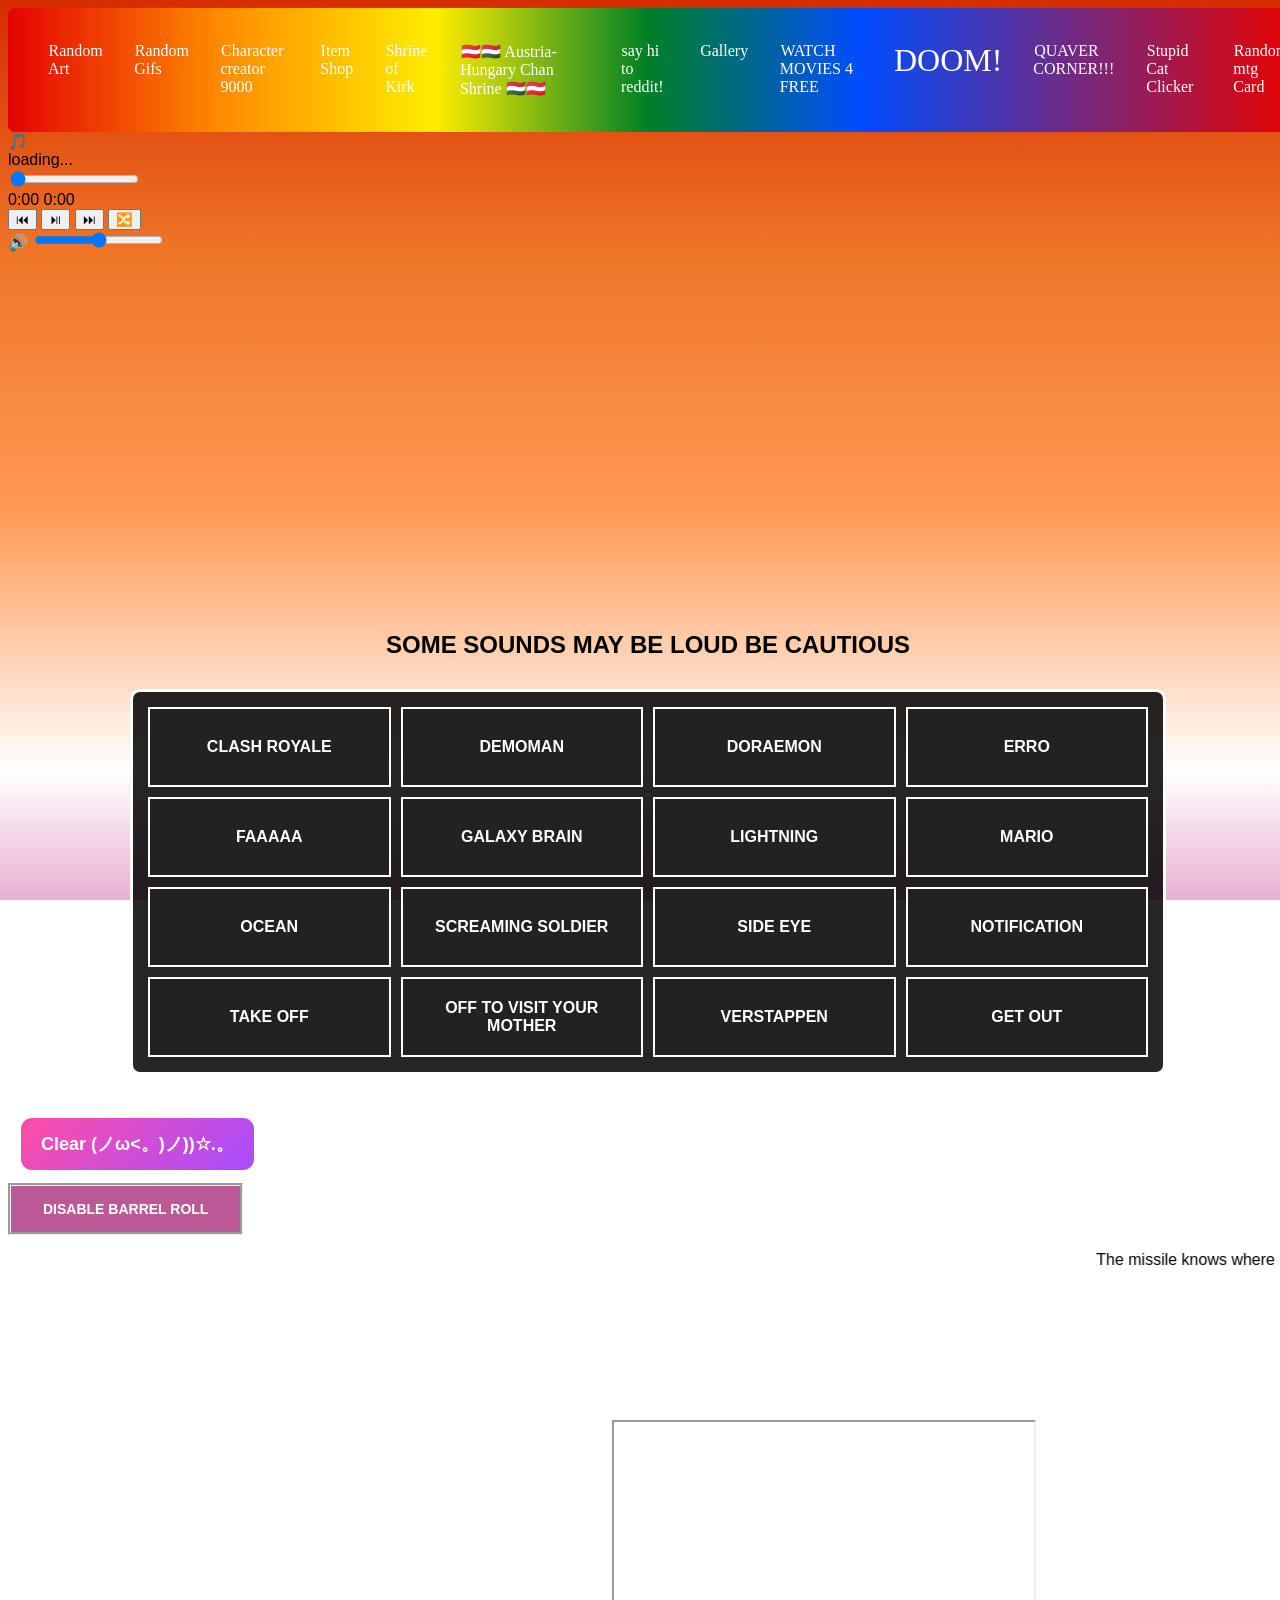
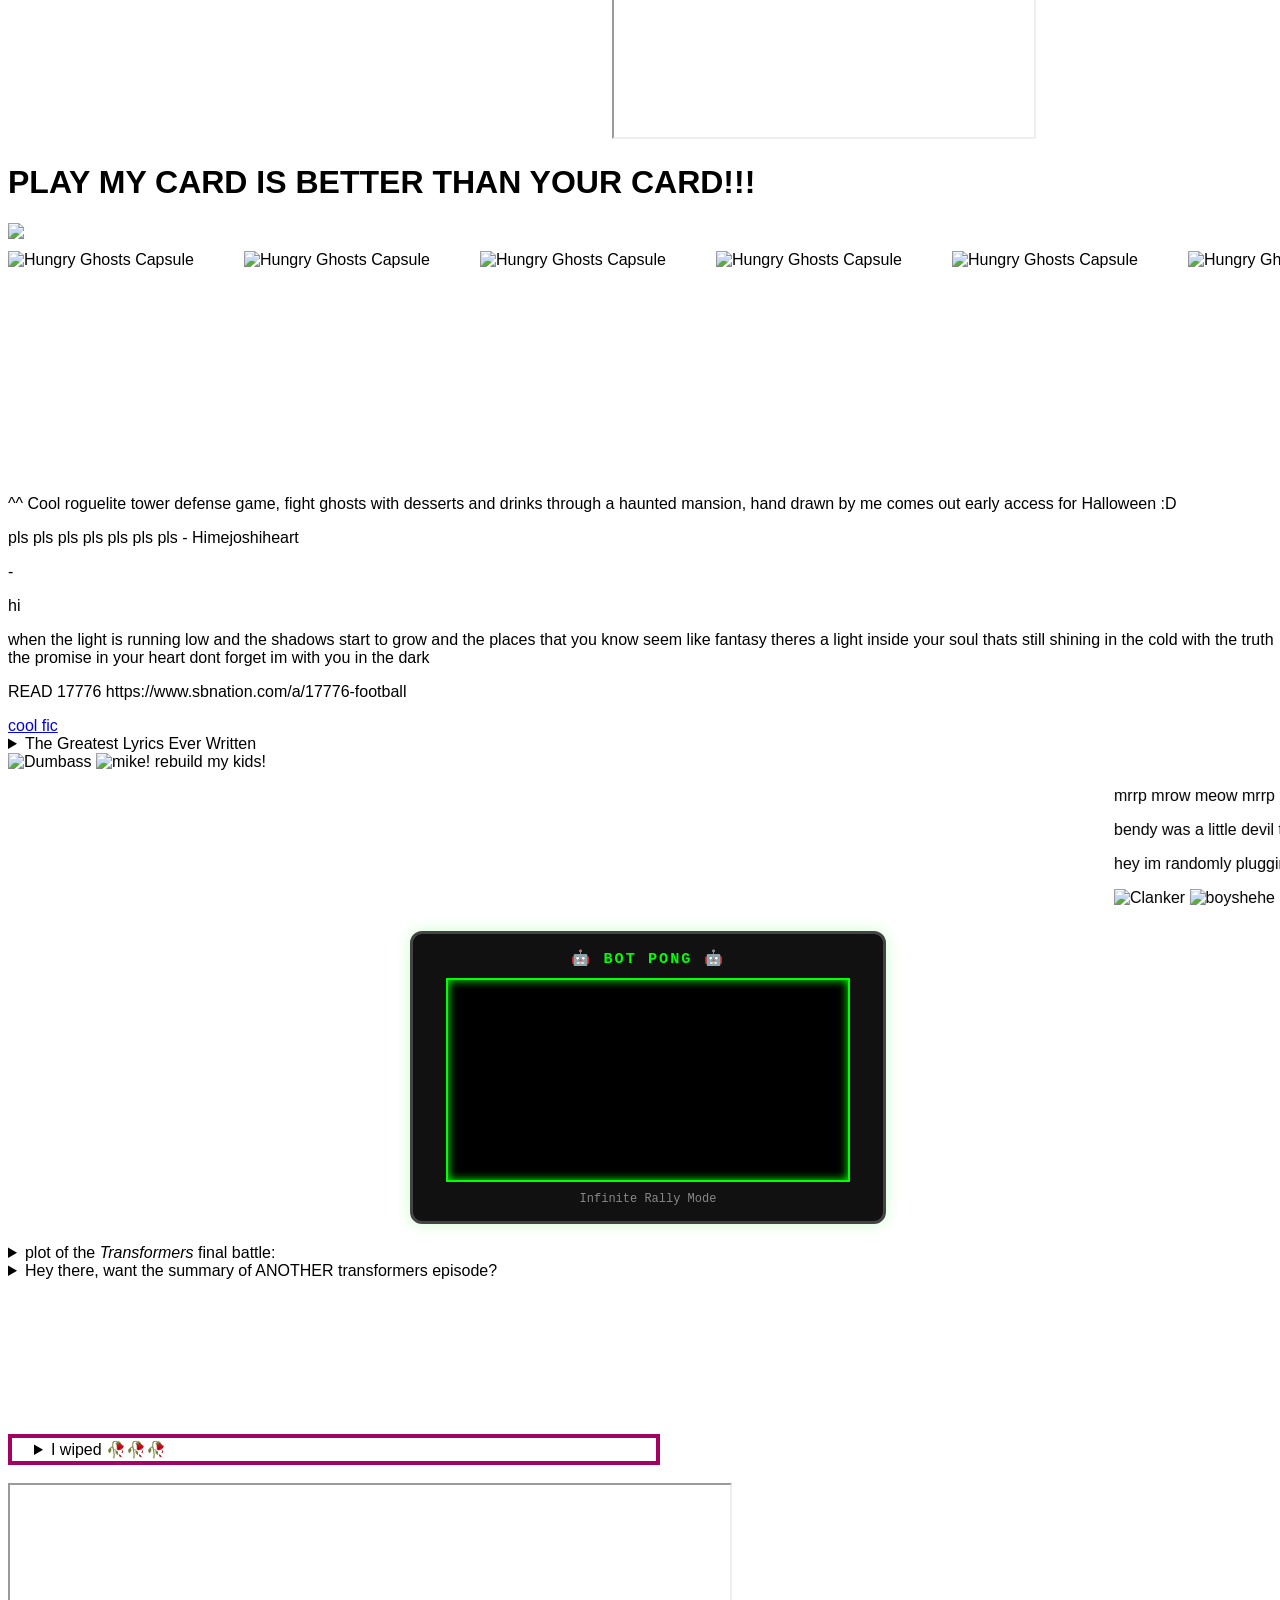
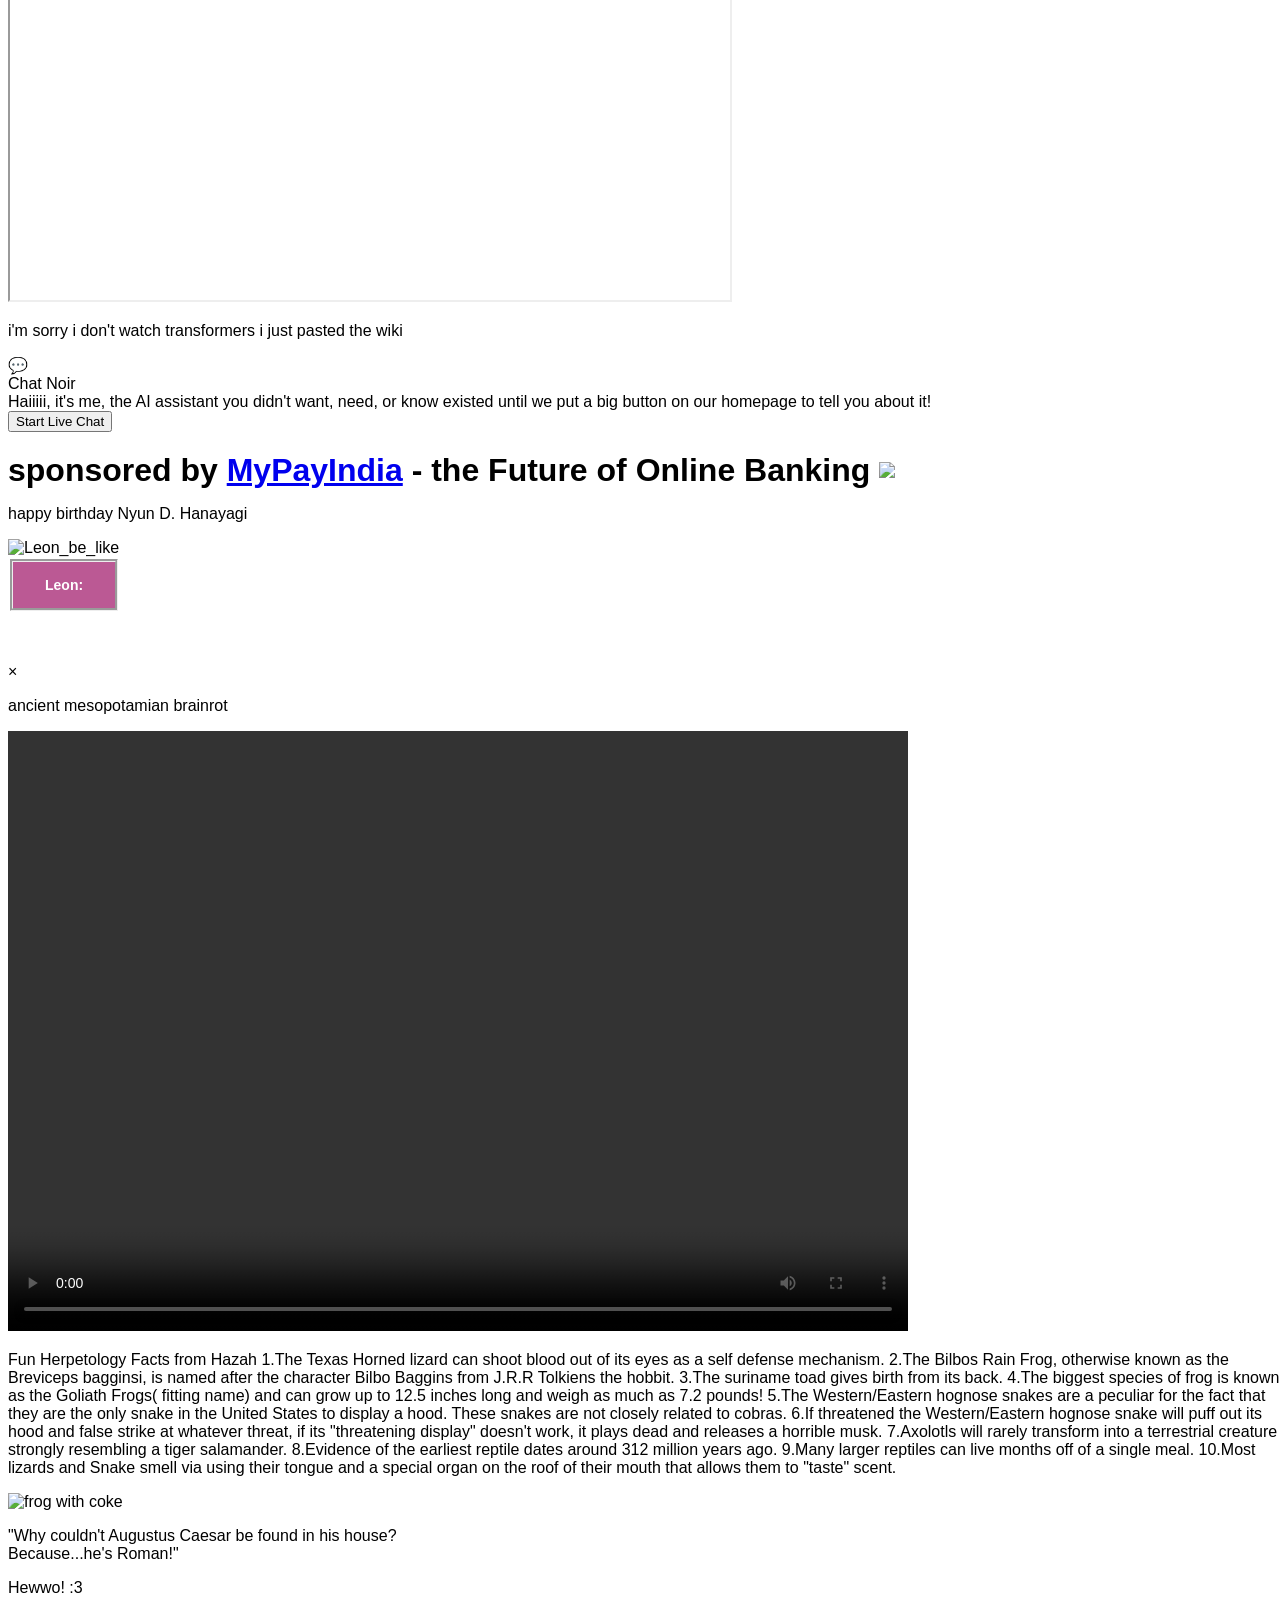
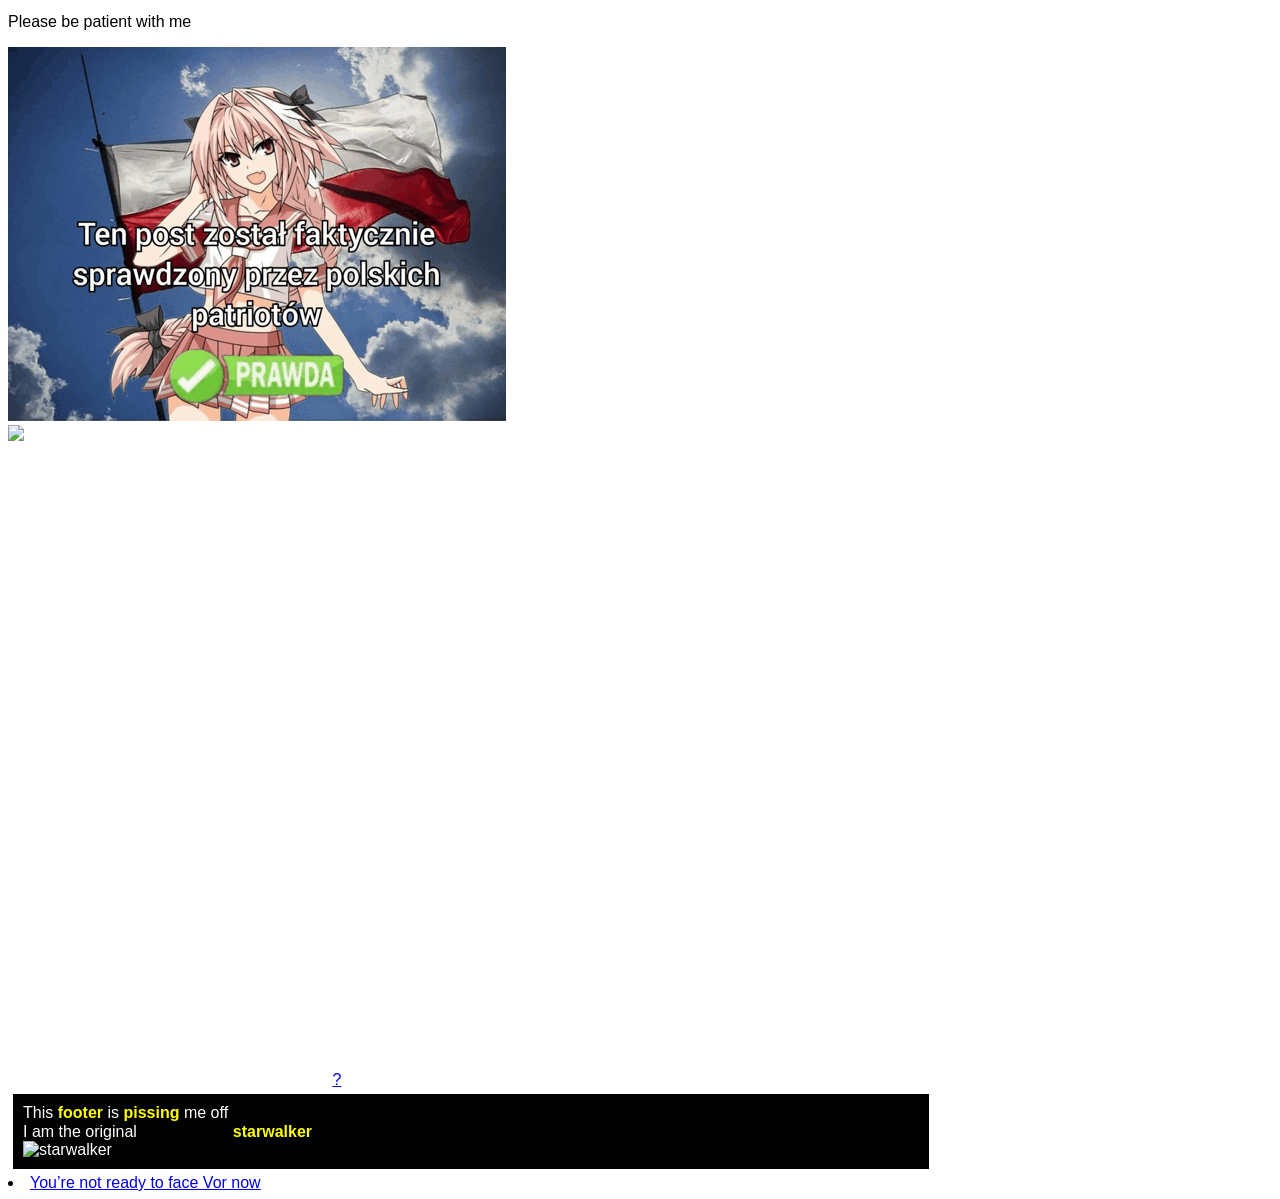
==== commit 8c2a3338: "added link" ====
--- a/index.html
+++ b/index.html
@@ -3,6 +3,7 @@
   <head>
     <meta charset="utf-8">
     <title>title</title>
+    <link rel="stylesheet" href="styles/music.css">
     <link rel="stylesheet" href="styles/style.css">
     <link rel="stylesheet" href="styles/licensepopup.css">
     <link rel="stylesheet" href="styles/chat.css">
@@ -42,10 +43,53 @@
             <li><a href="doom-wasm/index.html" style="font-size:2rem">DOOM!</a></li>
             <li><a href="quavercorner.html">QUAVER CORNER!!!</a></li>
             <li><a href="stupidcat.html">Stupid Cat Clicker</a></li>
+          <li> <a href="randomMtgCard.html">Random mtg Card</a></li>
         </ul>
     </nav>
   </header>
     
+<!-- BOOMBOX -->
+<!-- go to scripts/music.js to add more music! -->
+	  
+<div id="boombox" class="closed">
+
+    <div id="boom-toggle">🎵</div>
+
+    <div id="boom-content">
+
+        <div id="song-name">
+            loading...
+        </div>
+
+        <input type="range" id="seekbar" value="0">
+
+        <div id="time">
+            <span id="current-time">0:00</span>
+            <span id="duration">0:00</span>
+        </div>
+
+        <div id="controls">
+            <button id="prev">⏮</button>
+            <button id="play">⏯</button>
+            <button id="next">⏭</button>
+            <button id="shuffle">🔀</button>
+        </div>
+
+        <div id="volume-container">
+            🔊
+            <input type="range" id="volume" min="0" max="1" step="0.01">
+        </div>
+
+        <div id="playlist"></div>
+
+    </div>
+
+</div>
+  <div class="rk-rpanel">
+    <video width="200" height="355" autoplay loop muted>
+      <source src="resources/reze_iris_out.mp4" type="video/mp4">
+    </video>
+  </div>
 
     <h2 style="text-align: center;">
         SOME SOUNDS MAY BE LOUD BE CAUTIOUS
@@ -99,6 +143,8 @@
 
     </div>
 
+	  
+
       <!-- Changing the button position somehow breaks this idk how -->
       <button
         id="clear-clicks"
@@ -114,11 +160,6 @@
     <p>The missile knows where it is at all times. It knows this because it knows where it isn't. By subtracting where it is from where it isn't, or where it isn't from where it is (whichever is greater), it obtains a difference, or deviation. The guidance subsystem uses deviations to generate corrective commands to drive the missile from a position where it is to a position where it isn't, and arriving at a position where it wasn't, it now is. Consequently, the position where it is, is now the position that it wasn't, and it follows that the position that it was, is now the position that it isn't. In the event that the position that it is in is not the position that it wasn't, the system has acquired a variation, the variation being the difference between where the missile is, and where it wasn't. If variation is considered to be a significant factor, it too may be corrected by the GEA. However, the missile must also know where it was. The missile guidance computer scenario works as follows. Because a variation has modified some of the information the missile has obtained, it is not sure just where it is. However, it is sure where it isn't, within reason, and it knows where it was. It now subtracts where it should be from where it wasn't, or vice-versa, and by differentiating this from the algebraic sum of where it shouldn't be, and where it was, it is able to obtain the deviation and its variation, which is called error.</p>
     </marquee>
 
-    <audio src="resources/menuloop.mp3" type="audio/mp3" autoplay loop id="joeaudio1"></audio>
-    <script>
-      var audio = document.getElementById("joeaudio1");
-      audio.volume = 0.8;
-    </script>
 
     <video width="600" height="450" autoplay loop>
       <source src="resources/punchyou.mp4" type="video/mp4">
@@ -188,10 +229,7 @@
       <img src="resources/susie_dumbass.png" alt="Dumbass"> <!-- no fucking clue if ts is gonna work -->
       <img src="resources/tennadance.gif" alt="mike! rebuild my kids!">
     </div>
-
-	<h1>YURI!!!!!!!!!!!!!</h1>
-	<img src="https://i.redd.it/susie-and-noelle-during-chp-4-fanart-original-art-by-me-v0-71k4bylp6eaf1.jpg?width=1173&format=pjpg&auto=webp&s=21862cd5062539c827b9f85bf7c0fd57fe8b9c3e" style="width:500px;height:600px;">
-
+			
     <marquee>
     <p> mrrp mrow meow mrrp :3</p>
     <p>bendy was a little devil thing</p>
@@ -285,10 +323,6 @@
     <button id="leon_be_like" onclick="leon()">Leon:</button>
     <br>
 
-      <p>
-        happy birthday Nyun D. Hanayagi
-      </p>
-
       <p id="myImg" src="resources/bottomlicense.png" style="color:white;">get a bottom license!!</p>
 
       <div id="myModal" class="modal">
@@ -322,8 +356,6 @@
     <p>"Why couldn't Augustus Caesar be found in his house? <br> Because...he's Roman!"</p> <!-- added for my friend :D-->
   </div>
 
-	  <img src="resources/groundhog.gif" alt="how much dih">
-
   <p>Hewwo! :3</p>
   <p>Please be patient with me</p>
   <img src="resources/polish-patriots-check-post-sprawdzony-przez-polskich-patriotów.png" alt=":3">
@@ -339,7 +371,9 @@
         <span>This <strong style="color: yellow;">footer</strong> is <strong style="color: yellow;">pissing</strong> me off<br/>I am the original⠀⠀⠀⠀⠀⠀⠀⠀<strong style="color: yellow;">starwalker</strong></span><br/>
         <img src="resources/Starwalker_overworld.png" alt="starwalker"/>
       </div>
-			
+    <li><a href="vor.html">You’re not ready to face Vor now</a></li>
+
+    <script src="scripts/music.js"></script>
     <script src="scripts/soundboard.js"></script>
   </body>
 </html>
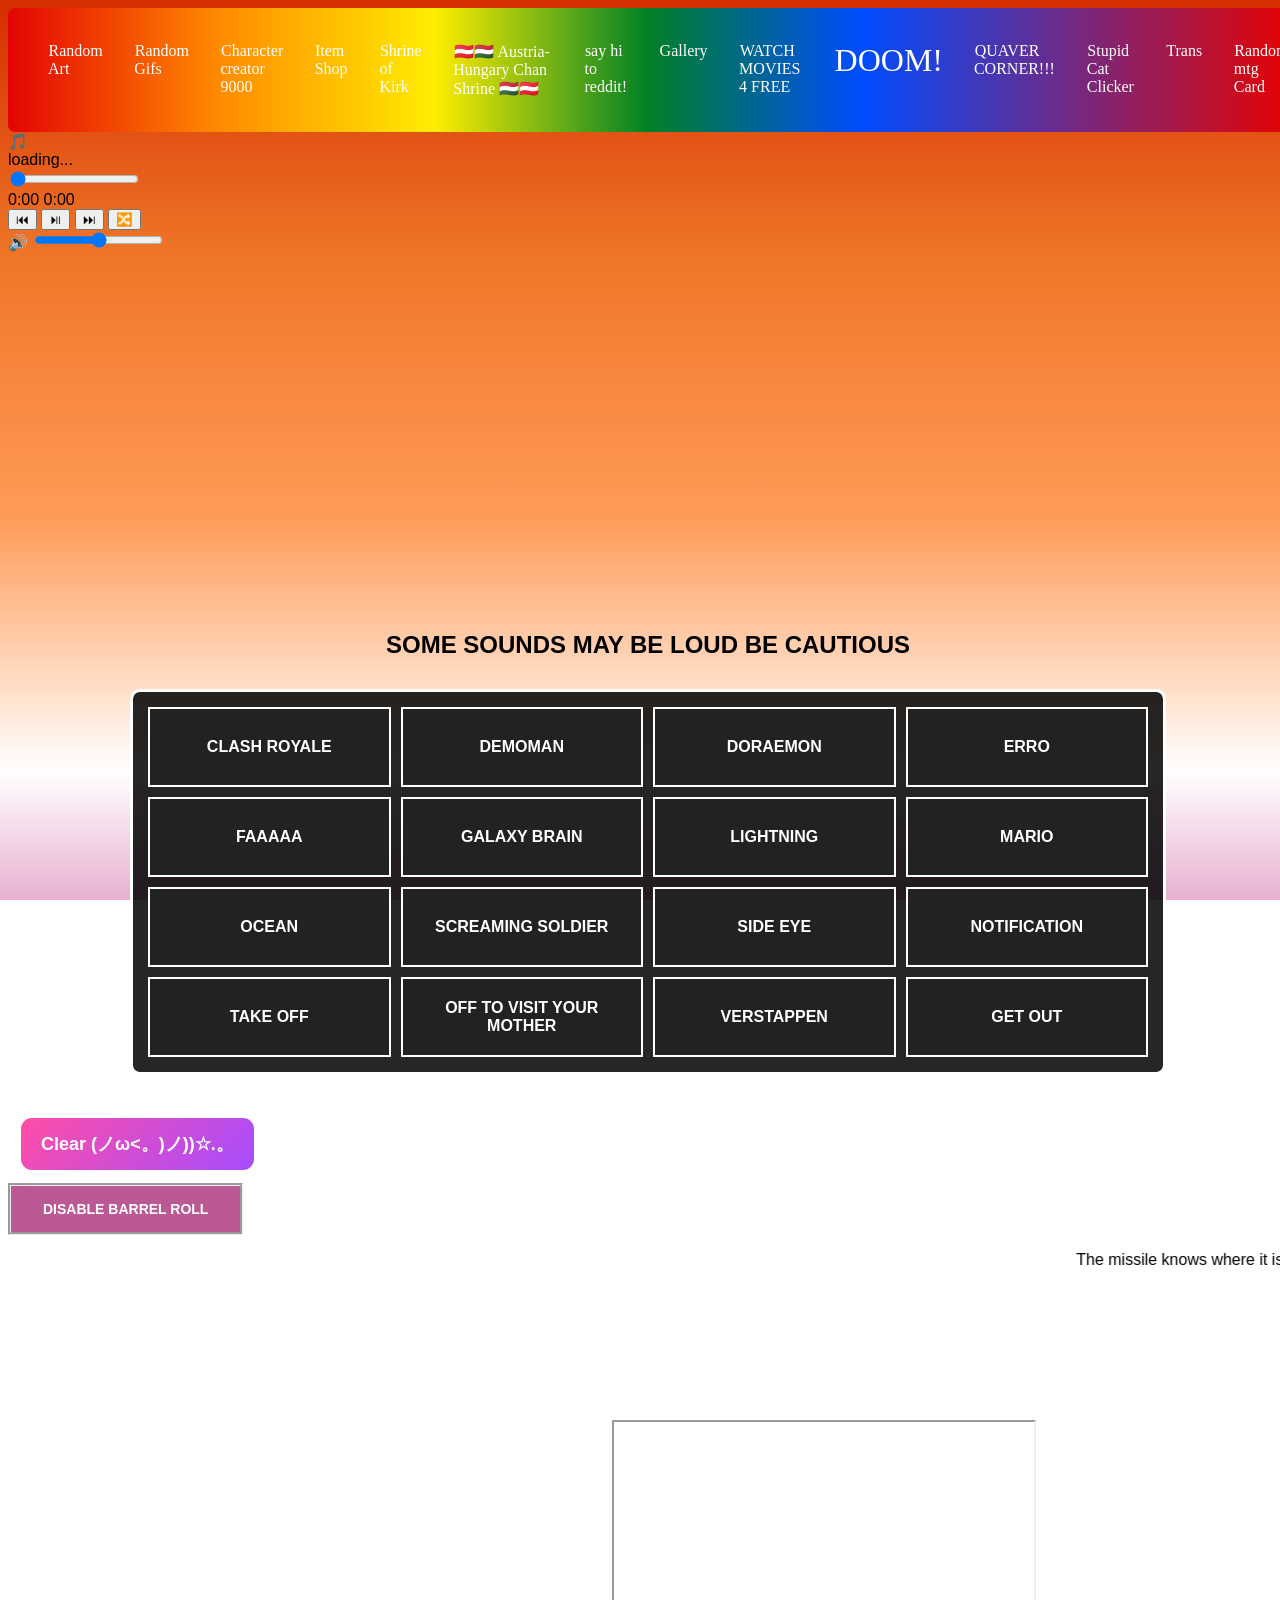
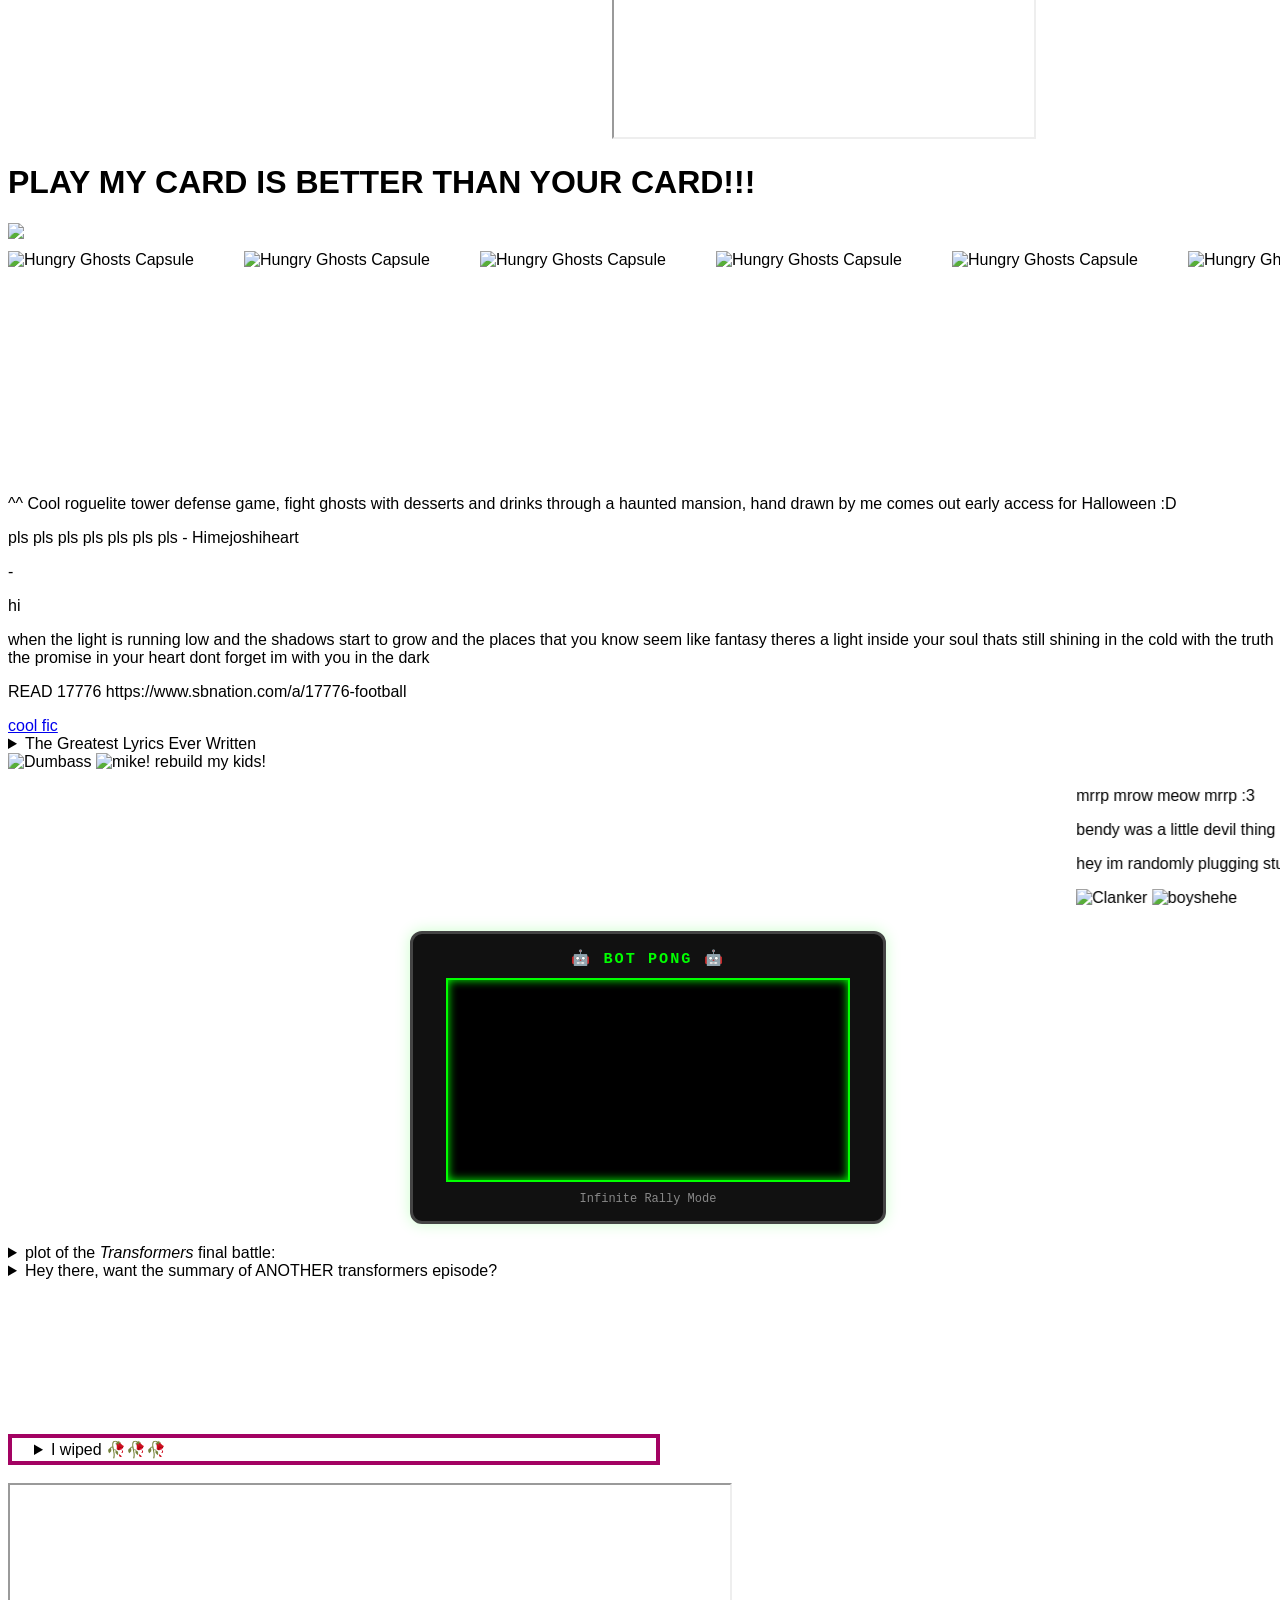
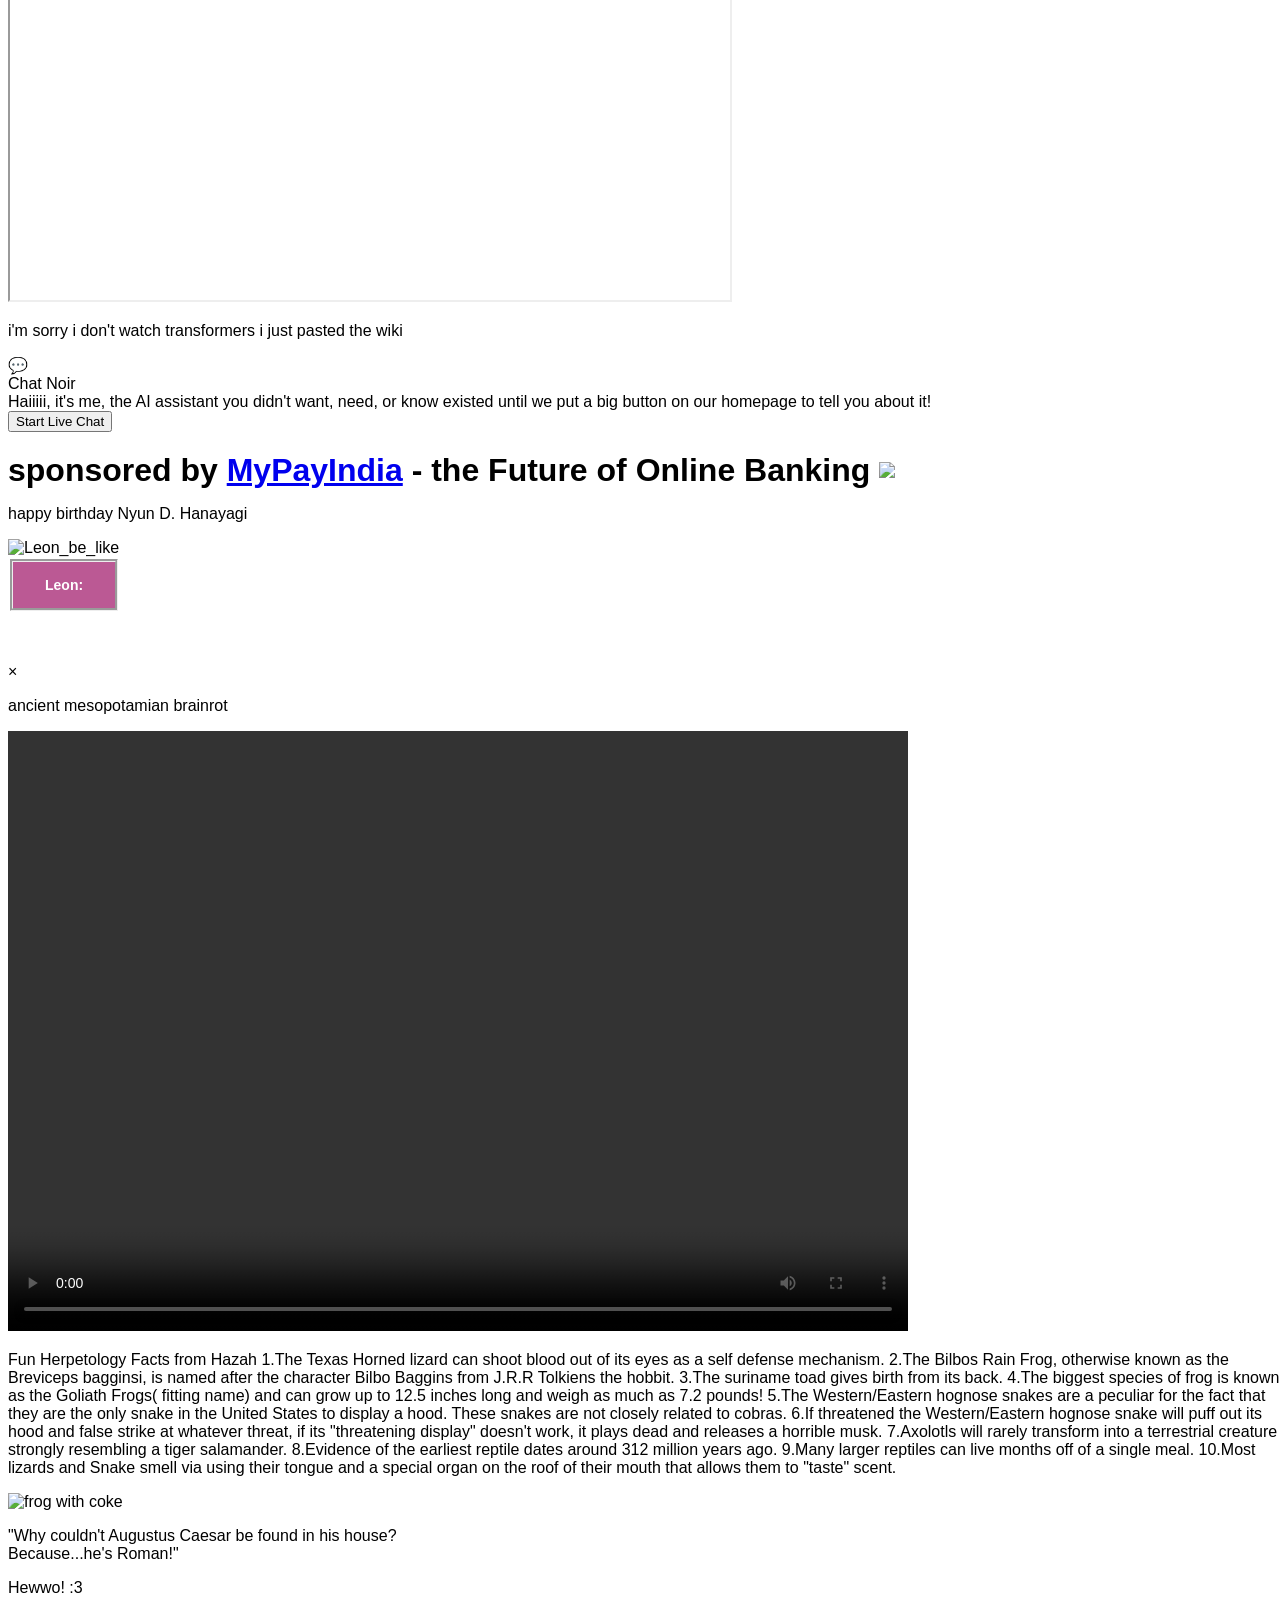
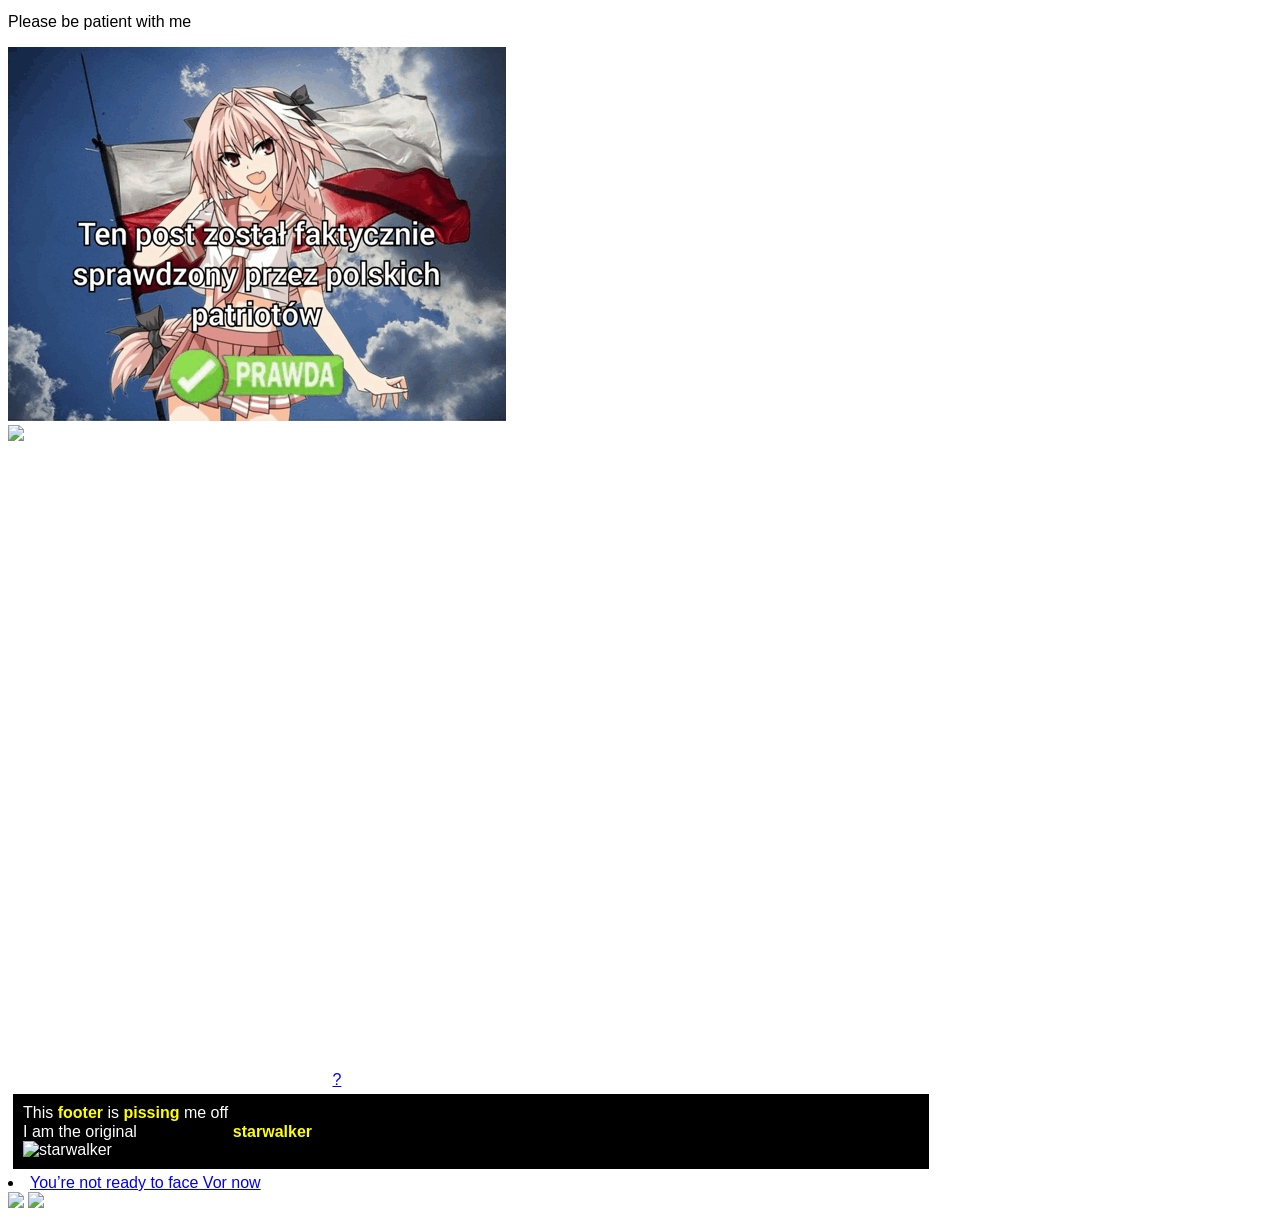
==== commit 017b88b6: "wahahaha" ====
--- a/index.html
+++ b/index.html
@@ -43,6 +43,7 @@
             <li><a href="doom-wasm/index.html" style="font-size:2rem">DOOM!</a></li>
             <li><a href="quavercorner.html">QUAVER CORNER!!!</a></li>
             <li><a href="stupidcat.html">Stupid Cat Clicker</a></li>
+            <li><a href="trans.html">Trans</a></li>
           <li> <a href="randomMtgCard.html">Random mtg Card</a></li>
         </ul>
     </nav>
@@ -371,7 +372,12 @@
         <span>This <strong style="color: yellow;">footer</strong> is <strong style="color: yellow;">pissing</strong> me off<br/>I am the original⠀⠀⠀⠀⠀⠀⠀⠀<strong style="color: yellow;">starwalker</strong></span><br/>
         <img src="resources/Starwalker_overworld.png" alt="starwalker"/>
       </div>
+    
     <li><a href="vor.html">You’re not ready to face Vor now</a></li>
+    <div class="image-container">
+     <img src="resources/sonic.jpg">
+     <img src="resources/sadwario.jpg">
+    </div>
 
     <script src="scripts/music.js"></script>
     <script src="scripts/soundboard.js"></script>
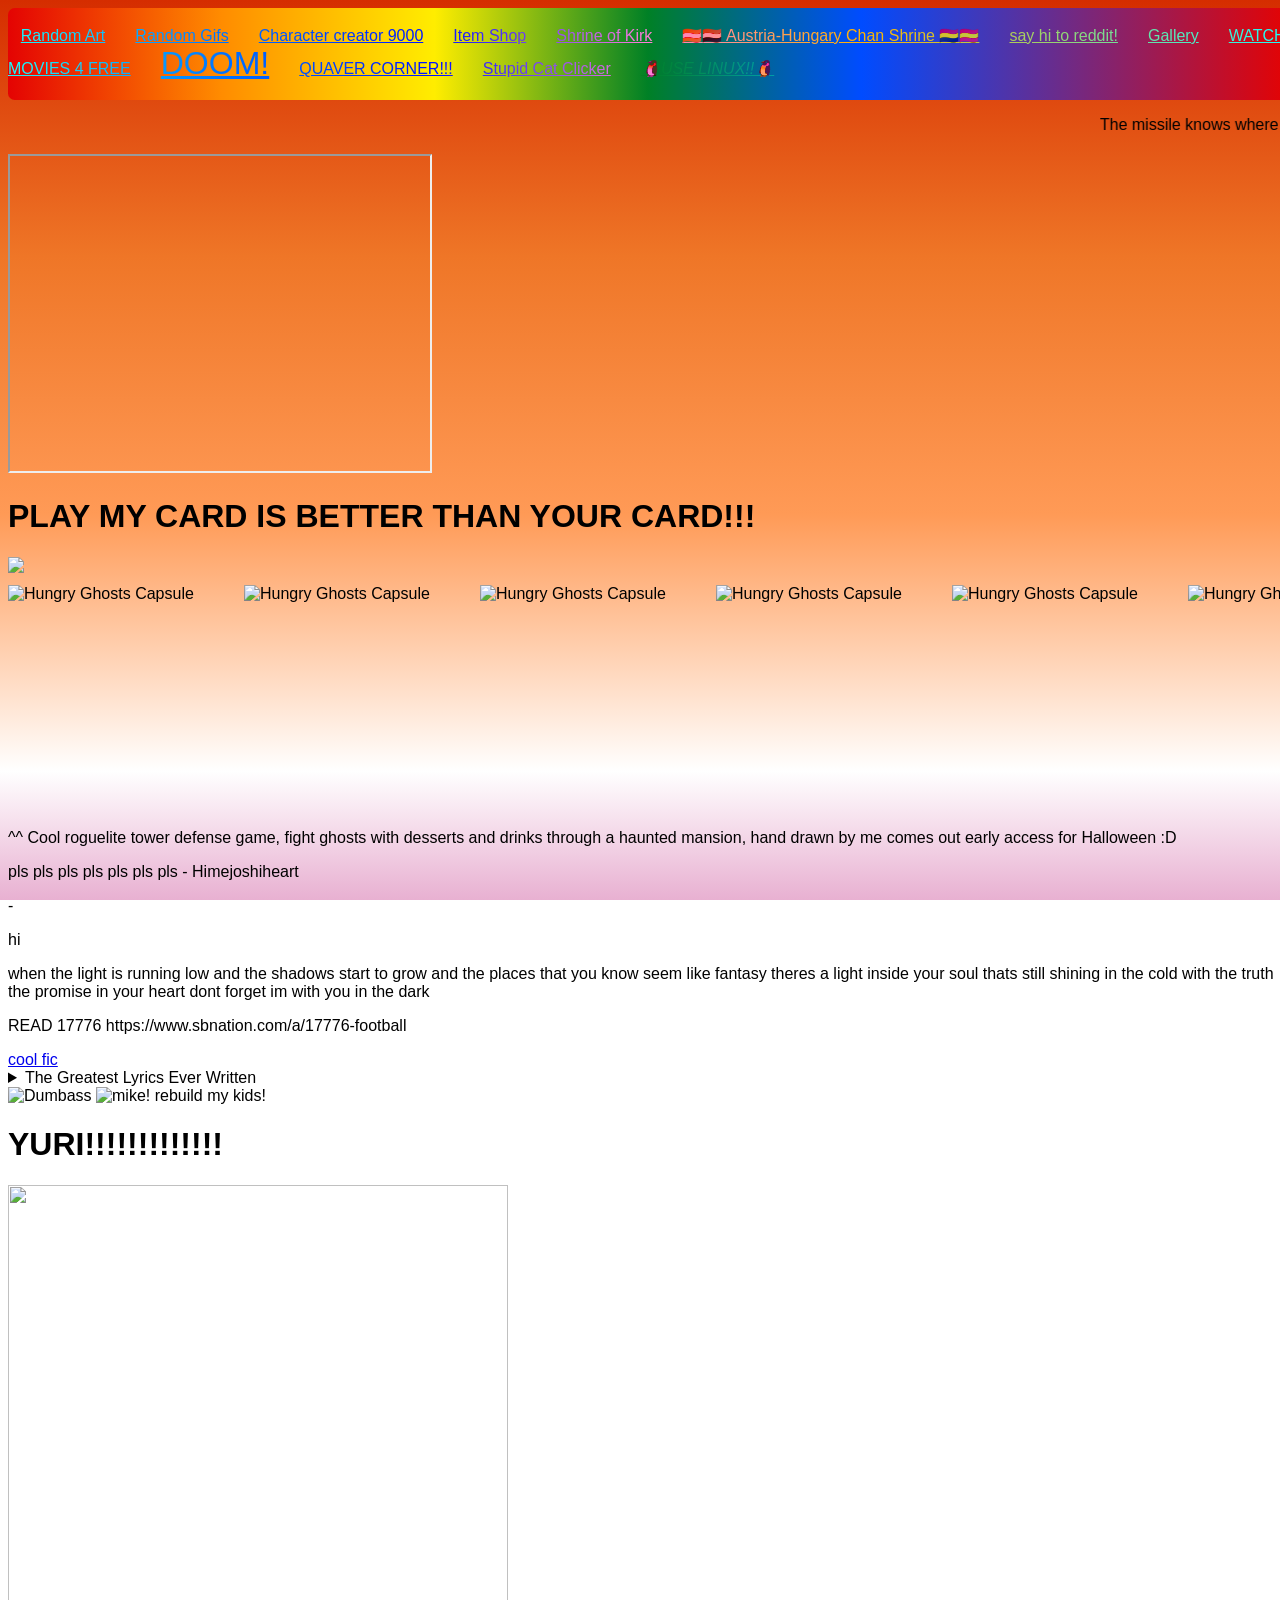
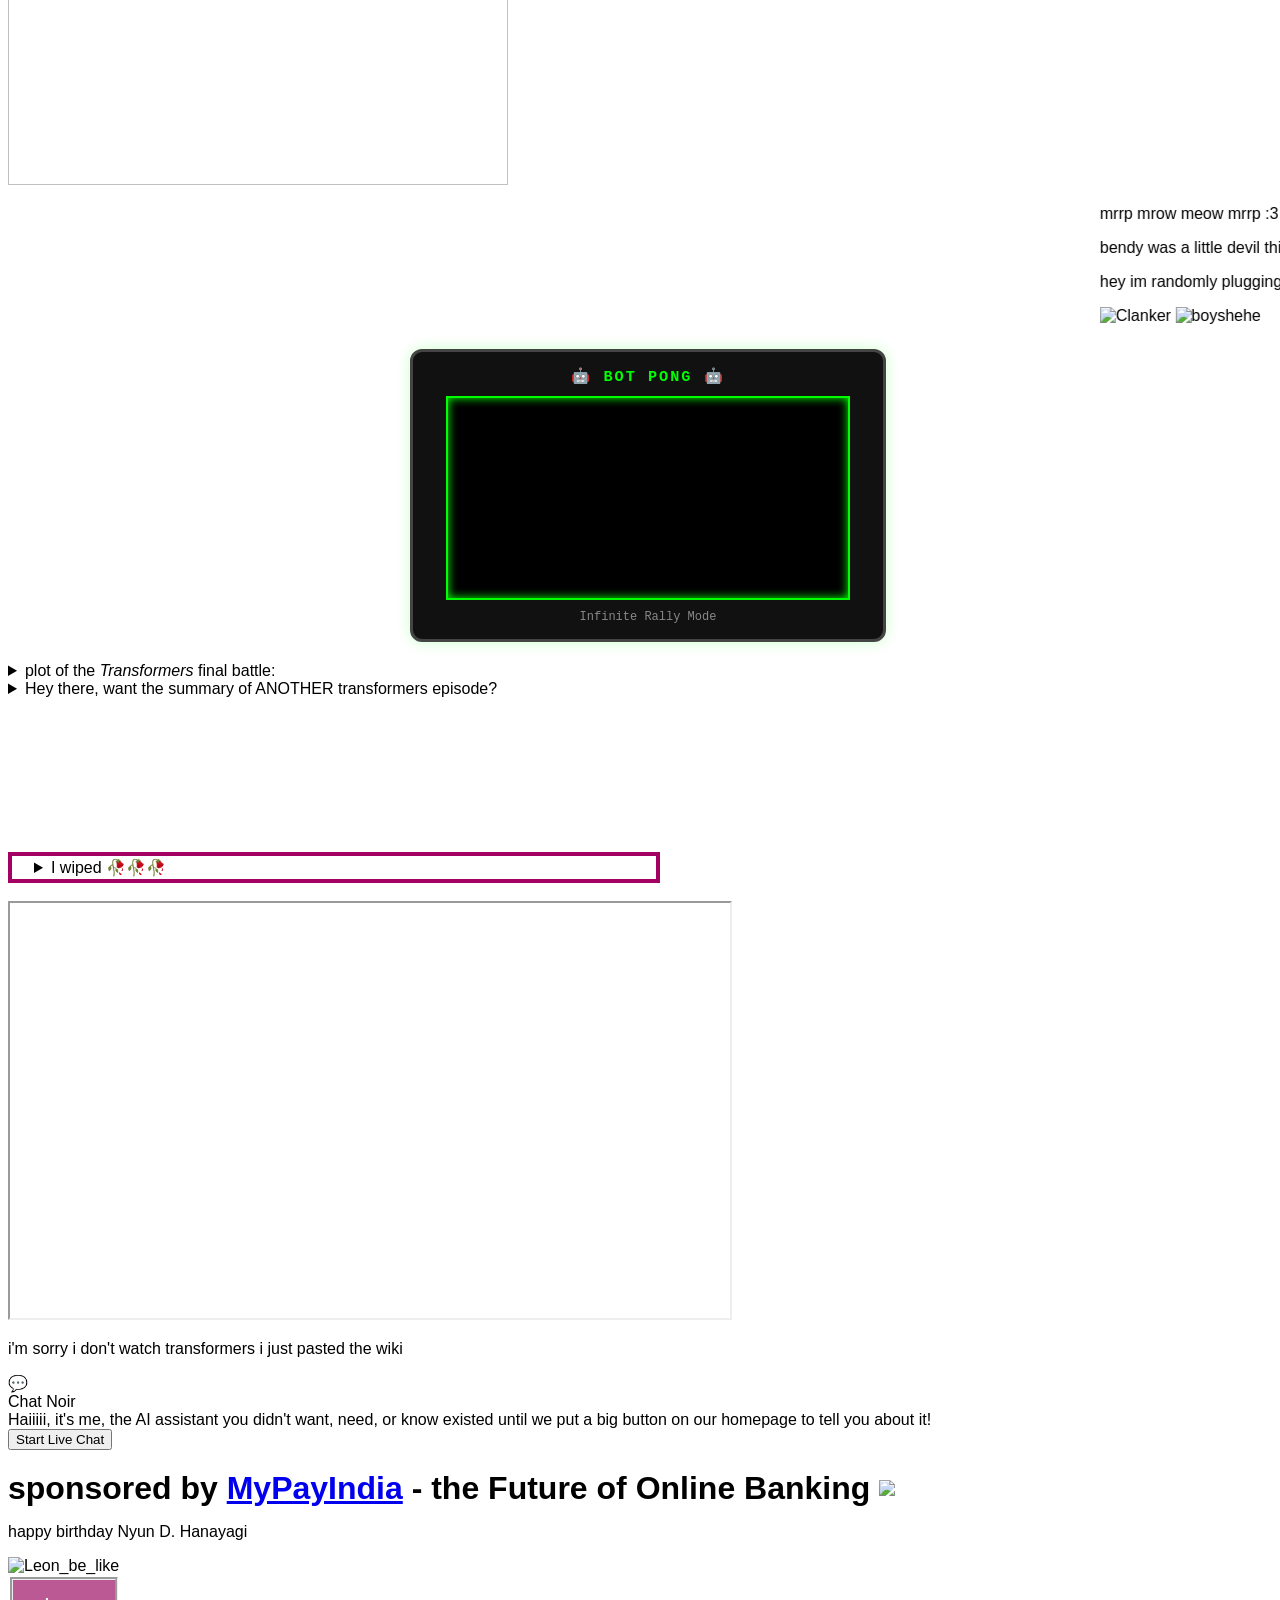
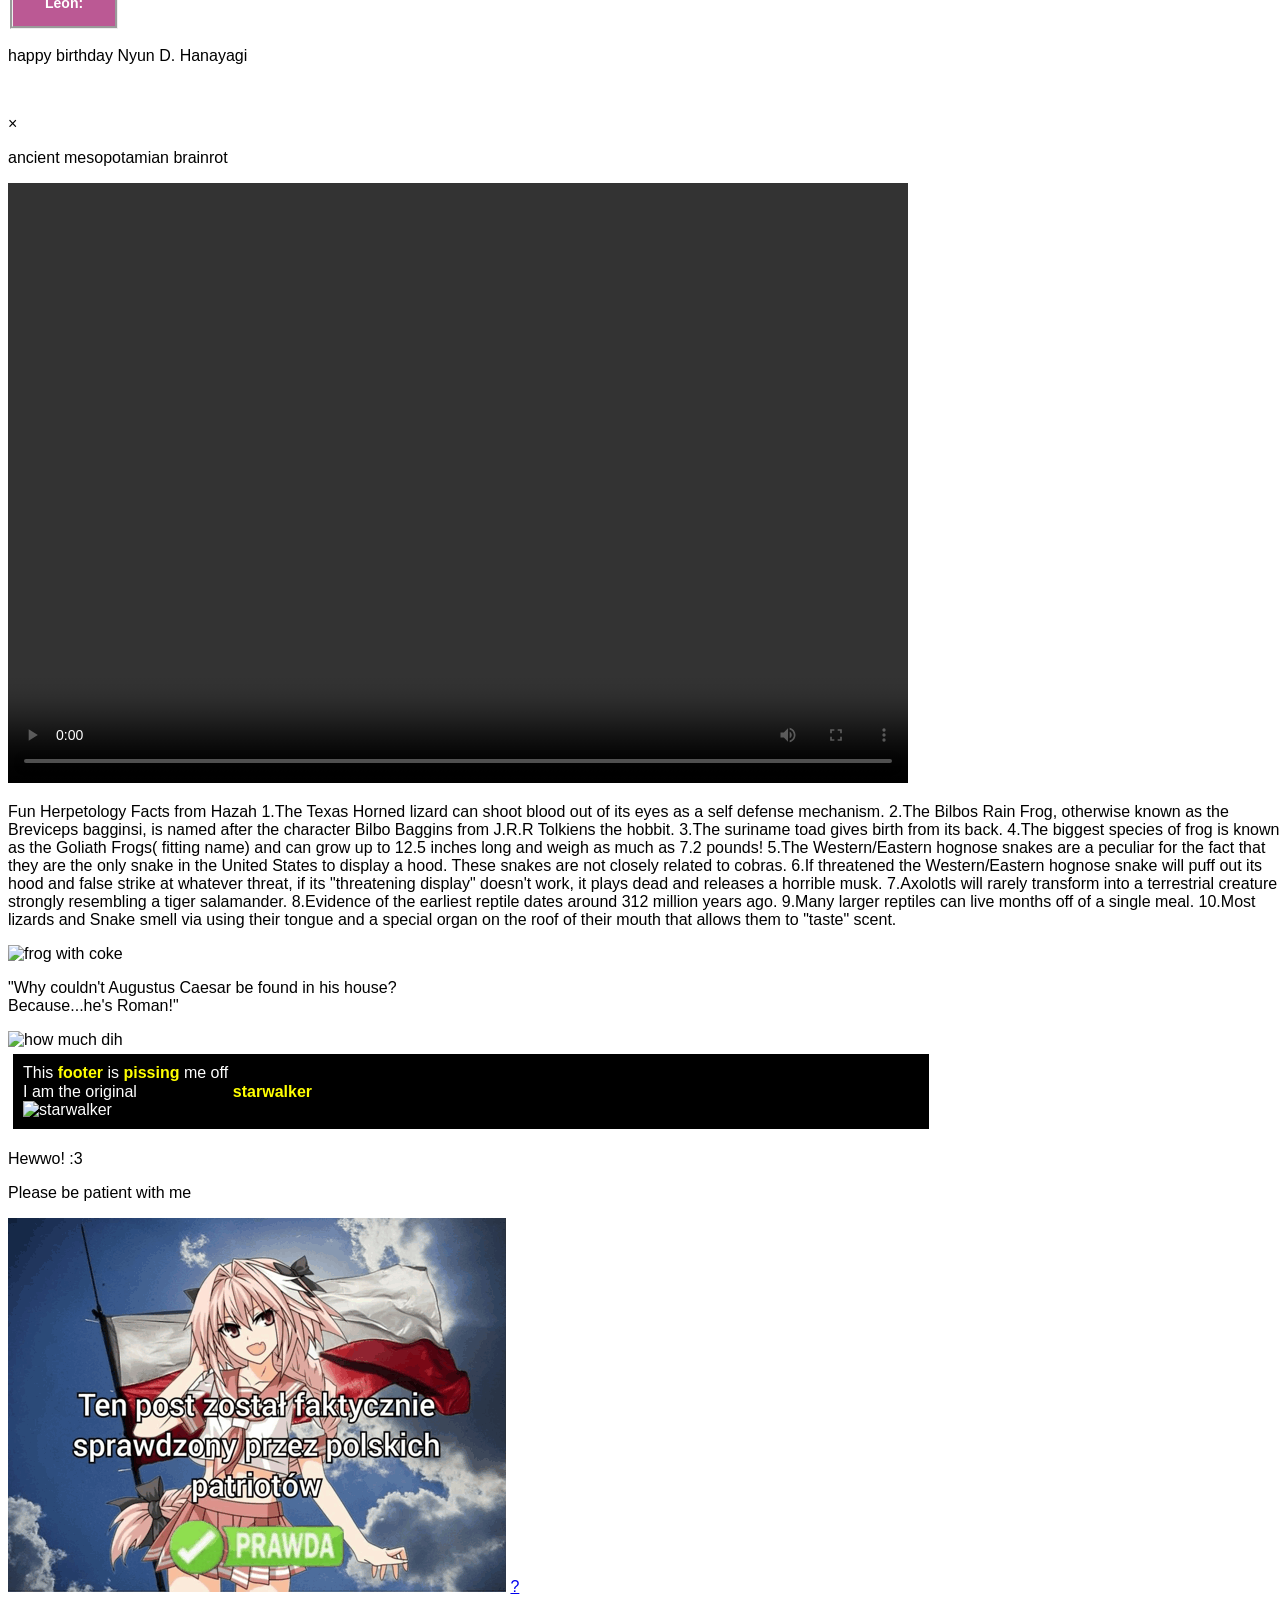
==== commit 735ef6ff: "Added a new cool image and a dropdown to view it" ====
--- a/index.html
+++ b/index.html
@@ -3,13 +3,10 @@
   <head>
     <meta charset="utf-8">
     <title>title</title>
-    <link rel="stylesheet" href="styles/music.css">
     <link rel="stylesheet" href="styles/style.css">
     <link rel="stylesheet" href="styles/licensepopup.css">
     <link rel="stylesheet" href="styles/chat.css">
-	  <link rel="icon" type="image/png" href="resources/icon.png"/>
-    <link rel="manifest" href="scripts/manifest.json">
-    <link rel="stylesheet" href="styles/soundboard.css">
+	  <link rel="icon" type="image/png" href="resources/gay.png"/>
     <script src="script.js"></script>
     <script src="https://cdn.babylonjs.com/babylon.js"></script>
     <script src="https://cdn.babylonjs.com/loaders/babylonjs.loaders.js"></script>
@@ -19,155 +16,42 @@
     <canvas id="niko-canvas"></canvas>
     <link rel="stylesheet" href="styles/niko.css">
     <script src="scripts/niko.js"></script>
-
     <!-- this is where niko code ends, thank you!!!-->
 
     <script src="scripts/script.js"></script>
 	  <script src="scripts/background.js" defer=""></script>
     <script src="scripts/clicker.js"></script>
   </head>
-  <body class="barrelroll">
+  <body>
   <canvas id="CAN" style="position: fixed; width: 100vw; height: 100vh; z-index: -2"></canvas>
   <header>
-    <nav>
-        <ul>
-            <li><a href="randomassart.html">Random Art</a></li>
-            <li><a href="randomassgifs.html">Random Gifs</a></li>
-            <li><a href="DnD/DnDcreator.html">Character creator 9000</a></li>
-            <li><a href="itemshop.html">Item Shop</a></li>
-            <li><a href="lowkirkenuinely.html">Shrine of Kirk</a></li>
-            <li><a href="the_shrine.html">🇦🇹🇭🇺 Austria-Hungary Chan Shrine 🇭🇺🇦🇹</a></li>
-            <li><a href="https://www.youtube.com/watch?v=dQw4w9WgXcQ">say hi to reddit!</a></li>
-            <li><a href="subsite/subsitenav.html">Gallery</a></li>
-            <li><a href="movies.html">WATCH MOVIES 4 FREE</a></li>
-            <li><a href="doom-wasm/index.html" style="font-size:2rem">DOOM!</a></li>
-            <li><a href="quavercorner.html">QUAVER CORNER!!!</a></li>
-            <li><a href="stupidcat.html">Stupid Cat Clicker</a></li>
-            <li><a href="trans.html">Trans</a></li>
-          <li> <a href="randomMtgCard.html">Random mtg Card</a></li>
-        </ul>
-    </nav>
+    <a href="randomassart.html">Random Art</a>
+    <a href="randomassgifs.html">Random Gifs</a>
+    <a href="DnD/DnDcreator.html">Character creator 9000</a>
+    <a href="itemshop.html">Item Shop</a>
+  	<a href="lowkirkenuinely.html">Shrine of Kirk</a>
+    <a href="the_shrine.html">🇦🇹🇭🇺 Austria-Hungary Chan Shrine 🇭🇺🇦🇹</a>
+	  <a href="https://www.youtube.com/watch?v=dQw4w9WgXcQ">say hi to reddit!</a>
+    <a href="subsite/subsitenav.html">Gallery</a>
+    <a href="movies.html">WATCH MOVIES 4 FREE</a>
+    <a href="doom-wasm/index.html" style="font-size:2rem">DOOM!</a>
+    <a href="quavercorner.html">QUAVER CORNER!!!</a>
+    <a href="stupidcat.html">Stupid Cat Clicker</a>
+    <a href="linux.html" style="color: #0f0; font-style: italic;">🐧USE LINUX!!🐧</a>
   </header>
-    
-<!-- BOOMBOX -->
-<!-- go to scripts/music.js to add more music! -->
-	  
-<div id="boombox" class="closed">
-
-    <div id="boom-toggle">🎵</div>
-
-    <div id="boom-content">
-
-        <div id="song-name">
-            loading...
-        </div>
-
-        <input type="range" id="seekbar" value="0">
-
-        <div id="time">
-            <span id="current-time">0:00</span>
-            <span id="duration">0:00</span>
-        </div>
-
-        <div id="controls">
-            <button id="prev">⏮</button>
-            <button id="play">⏯</button>
-            <button id="next">⏭</button>
-            <button id="shuffle">🔀</button>
-        </div>
-
-        <div id="volume-container">
-            🔊
-            <input type="range" id="volume" min="0" max="1" step="0.01">
-        </div>
-
-        <div id="playlist"></div>
-
-    </div>
-
-</div>
-  <div class="rk-rpanel">
-    <video width="200" height="355" autoplay loop muted>
-      <source src="resources/reze_iris_out.mp4" type="video/mp4">
-    </video>
-  </div>
-
-    <h2 style="text-align: center;">
-        SOME SOUNDS MAY BE LOUD BE CAUTIOUS
-    </h2>
-    <!-- SOUND BOARD -->
-    <!-- credit to Myinstants.com for sound effects -->
-    <div id="soundboard">
-
-      <!-- ROW 1 -->
-      <button onclick="playSound('clash')">CLASH ROYALE</button>
-      <button onclick="playSound('demoman')">DEMOMAN</button>
-      <button onclick="playSound('doraemon')">DORAEMON</button>
-      <button onclick="playSound('erro')">ERRO</button>
-
-      <!-- ROW 2 -->
-      <button onclick="playSound('faaaa')">FAAAAA</button>
-      <button onclick="playSound('galaxy')">GALAXY BRAIN</button>
-      <button onclick="playSound('lightning')">LIGHTNING</button>
-      <button onclick="playSound('mario')">MARIO</button>
-
-      <!-- ROW 3 -->
-      <button onclick="playSound('ocean')">OCEAN</button>
-      <button onclick="playSound('soldier')">SCREAMING SOLDIER</button>
-      <button onclick="playSound('sideeye')">SIDE EYE</button>
-      <button onclick="playSound('smth')">NOTIFICATION</button>
-
-      <!-- ROW 4 -->
-      <button onclick="playSound('takeoff')">TAKE OFF</button>
-      <button onclick="playSound('tmpg')">OFF TO VISIT YOUR MOTHER</button>
-      <button onclick="playSound('verstappen')">VERSTAPPEN</button>
-      <button onclick="playSound('tuco')">GET OUT</button>
-
-      <!-- AUDIO -->
-
-      <audio id="clash" src="resources/soundboard/clash-royale-laugh-supercell.mp3"></audio>
-      <audio id="demoman" src="resources/soundboard/demoman_specialcompleted11.mp3"></audio>
-      <audio id="doraemon" src="resources/soundboard/doraemon-sms.mp3"></audio>
-      <audio id="erro" src="resources/soundboard/erro.mp3"></audio>
-      <audio id="faaaa" src="resources/soundboard/faa.mp3"></audio>
-      <audio id="galaxy" src="resources/soundboard/galaxy-brain-meme.mp3"></audio>
-      <audio id="lightning" src="resources/soundboard/lightning.mp3"></audio>
-      <audio id="mario" src="resources/soundboard/mario-ohhh-nooo.mp3"></audio>
-      <audio id="ocean" src="resources/soundboard/ocean-meme.mp3"></audio>
-      <audio id="soldier" src="resources/soundboard/screaming-soldier-tf2.mp3"></audio>
-      <audio id="sideeye" src="resources/soundboard/side-eye.mp3"></audio>
-      <audio id="smth" src="resources/soundboard/smth-40.mp3"></audio>
-      <audio id="takeoff" src="resources/soundboard/take-off_2YqCEjc.mp3"></audio>
-      <audio id="tmpg" src="resources/soundboard/tmpg2gsf9r9.mp3"></audio>
-      <audio id="verstappen" src="resources/soundboard/tu-tu-tu-du-max-verstappen.mp3"></audio>
-      <audio id="tuco" src="resources/soundboard/tuco-get-out.mp3"></audio>
-
-    </div>
-
-	  
-
-      <!-- Changing the button position somehow breaks this idk how -->
-      <button
-        id="clear-clicks"
-        onclick="event.stopPropagation(); clearClicks();"
-      >
-        Clear (ノω<。)ノ))☆.。
-      </button>
-
-    <br>
-    <button id="barrelroll" onclick="barrelrolltoggel()">DISABLE BARREL ROLL</button>    
     
     <marquee>
     <p>The missile knows where it is at all times. It knows this because it knows where it isn't. By subtracting where it is from where it isn't, or where it isn't from where it is (whichever is greater), it obtains a difference, or deviation. The guidance subsystem uses deviations to generate corrective commands to drive the missile from a position where it is to a position where it isn't, and arriving at a position where it wasn't, it now is. Consequently, the position where it is, is now the position that it wasn't, and it follows that the position that it was, is now the position that it isn't. In the event that the position that it is in is not the position that it wasn't, the system has acquired a variation, the variation being the difference between where the missile is, and where it wasn't. If variation is considered to be a significant factor, it too may be corrected by the GEA. However, the missile must also know where it was. The missile guidance computer scenario works as follows. Because a variation has modified some of the information the missile has obtained, it is not sure just where it is. However, it is sure where it isn't, within reason, and it knows where it was. It now subtracts where it should be from where it wasn't, or vice-versa, and by differentiating this from the algebraic sum of where it shouldn't be, and where it was, it is able to obtain the deviation and its variation, which is called error.</p>
     </marquee>
 
-
-    <video width="600" height="450" autoplay loop>
-      <source src="resources/punchyou.mp4" type="video/mp4">
-    </video>
+    <audio src="resources/menuloop.mp3" type="audio/mp3" autoplay loop id="joeaudio1"></audio>
+    <script>
+      var audio = document.getElementById("joeaudio1");
+      audio.volume = 0.8;
+    </script>
 
     <iframe width="420" height="315"
-      src="https://www.youtube.com/embed/yvZP3YQNuRo?autoplay=1&mute=1&loop=1&playlist=yvZP3YQNuRo">
+        src="https://www.youtube.com/embed/yvZP3YQNuRo?autoplay=1&mute=1&loop=1&playlist=yvZP3YQNuRo">
     </iframe>
 
     <h1>PLAY MY CARD IS BETTER THAN YOUR CARD!!!</h1>
@@ -230,7 +114,10 @@
       <img src="resources/susie_dumbass.png" alt="Dumbass"> <!-- no fucking clue if ts is gonna work -->
       <img src="resources/tennadance.gif" alt="mike! rebuild my kids!">
     </div>
-			
+
+	<h1>YURI!!!!!!!!!!!!!</h1>
+	<img src="https://i.redd.it/susie-and-noelle-during-chp-4-fanart-original-art-by-me-v0-71k4bylp6eaf1.jpg?width=1173&format=pjpg&auto=webp&s=21862cd5062539c827b9f85bf7c0fd57fe8b9c3e" style="width:500px;height:600px;">
+
     <marquee>
     <p> mrrp mrow meow mrrp :3</p>
     <p>bendy was a little devil thing</p>
@@ -324,6 +211,10 @@
     <button id="leon_be_like" onclick="leon()">Leon:</button>
     <br>
 
+      <p>
+        happy birthday Nyun D. Hanayagi
+      </p>
+
       <p id="myImg" src="resources/bottomlicense.png" style="color:white;">get a bottom license!!</p>
 
       <div id="myModal" class="modal">
@@ -332,7 +223,7 @@
       	<div id="caption"></div>
       </div>
     <script src="scripts/bottom.js"></script>
-
+	  
 	<p>ancient mesopotamian brainrot</p>
 	<video width="900" height="600" controls>
 		<source src="resources/ancient-brainrot.mp4" type="video/mp4">
@@ -341,45 +232,33 @@
       <p>Fun Herpetology Facts from Hazah
 
         1.The Texas Horned lizard can shoot blood out of its eyes as a self defense mechanism.
-        2.The Bilbos Rain Frog, otherwise known as the Breviceps bagginsi, is named after the character Bilbo Baggins from J.R.R Tolkiens the hobbit.
-        3.The suriname toad gives birth from its back.
-        4.The biggest species of frog is known as the Goliath Frogs( fitting name) and can grow up to 12.5 inches long and weigh as much as 7.2 pounds!
-        5.The Western/Eastern hognose snakes are a peculiar for the fact that they are the only snake in the United States to display a hood. These snakes are not closely related to cobras.
-        6.If threatened the Western/Eastern hognose snake will puff out its hood and false strike at whatever threat, if its "threatening display" doesn't work, it plays dead and releases a horrible musk.
-        7.Axolotls will rarely transform into a terrestrial creature strongly resembling a tiger salamander.
-        8.Evidence of the earliest reptile dates around 312 million years ago.
-        9.Many larger reptiles can live months off of a single meal.
-        10.Most lizards and Snake smell via using their tongue and a special organ on the roof of their mouth that allows them to "taste" scent.</p><!--No idea if this will work properly, Im only familiar with R.......-->
-        <div class ="image-container">
-          <img src="resources/Coke Frog.jpg" alt="frog with coke">
-        </div>
+2.The Bilbos Rain Frog, otherwise known as the Breviceps bagginsi, is named after the character Bilbo Baggins from J.R.R Tolkiens the hobbit.
+3.The suriname toad gives birth from its back.
+4.The biggest species of frog is known as the Goliath Frogs( fitting name) and can grow up to 12.5 inches long and weigh as much as 7.2 pounds!
+5.The Western/Eastern hognose snakes are a peculiar for the fact that they are the only snake in the United States to display a hood. These snakes are not closely related to cobras.
+6.If threatened the Western/Eastern hognose snake will puff out its hood and false strike at whatever threat, if its "threatening display" doesn't work, it plays dead and releases a horrible musk.
+7.Axolotls will rarely transform into a terrestrial creature strongly resembling a tiger salamander.
+8.Evidence of the earliest reptile dates around 312 million years ago.
+9.Many larger reptiles can live months off of a single meal.
+10.Most lizards and Snake smell via using their tongue and a special organ on the roof of their mouth that allows them to "taste" scent.</p><!--No idea if this will work properly, Im only familiar with R.......-->
+<div class ="image-container">
+  <img src="resources/Coke Frog.jpg" alt="frog with coke">
+</div>
 
     <p>"Why couldn't Augustus Caesar be found in his house? <br> Because...he's Roman!"</p> <!-- added for my friend :D-->
   </div>
 
-  <p>Hewwo! :3</p>
-  <p>Please be patient with me</p>
-  <img src="resources/polish-patriots-check-post-sprawdzony-przez-polskich-patriotów.png" alt=":3">
-  <div><img width="200px"src="resources/iseeyou.png"></div>
-  
-  <video width="320" height="640" autoplay loop>
-    <source src="resources/setyourheartaglaze.mp4" type="video/mp4">
-  </video>
-
-  <a href="secret.html">?</a>
+	  <img src="resources/groundhog.gif" alt="how much dih">
 
 	  <div style="background-color: black; border: white 5px solid; color: white; padding: 10px; width: 70%">
         <span>This <strong style="color: yellow;">footer</strong> is <strong style="color: yellow;">pissing</strong> me off<br/>I am the original⠀⠀⠀⠀⠀⠀⠀⠀<strong style="color: yellow;">starwalker</strong></span><br/>
         <img src="resources/Starwalker_overworld.png" alt="starwalker"/>
       </div>
-    
-    <li><a href="vor.html">You’re not ready to face Vor now</a></li>
-    <div class="image-container">
-     <img src="resources/sonic.jpg">
-     <img src="resources/sadwario.jpg">
-    </div>
-
-    <script src="scripts/music.js"></script>
-    <script src="scripts/soundboard.js"></script>
+
+  <p>Hewwo! :3</p>
+  <p>Please be patient with me</p>
+  <img src="resources/polish-patriots-check-post-sprawdzony-przez-polskich-patriotów.png" alt=":3">
+	  
+  <a href="secret.html">?</a>
   </body>
 </html>
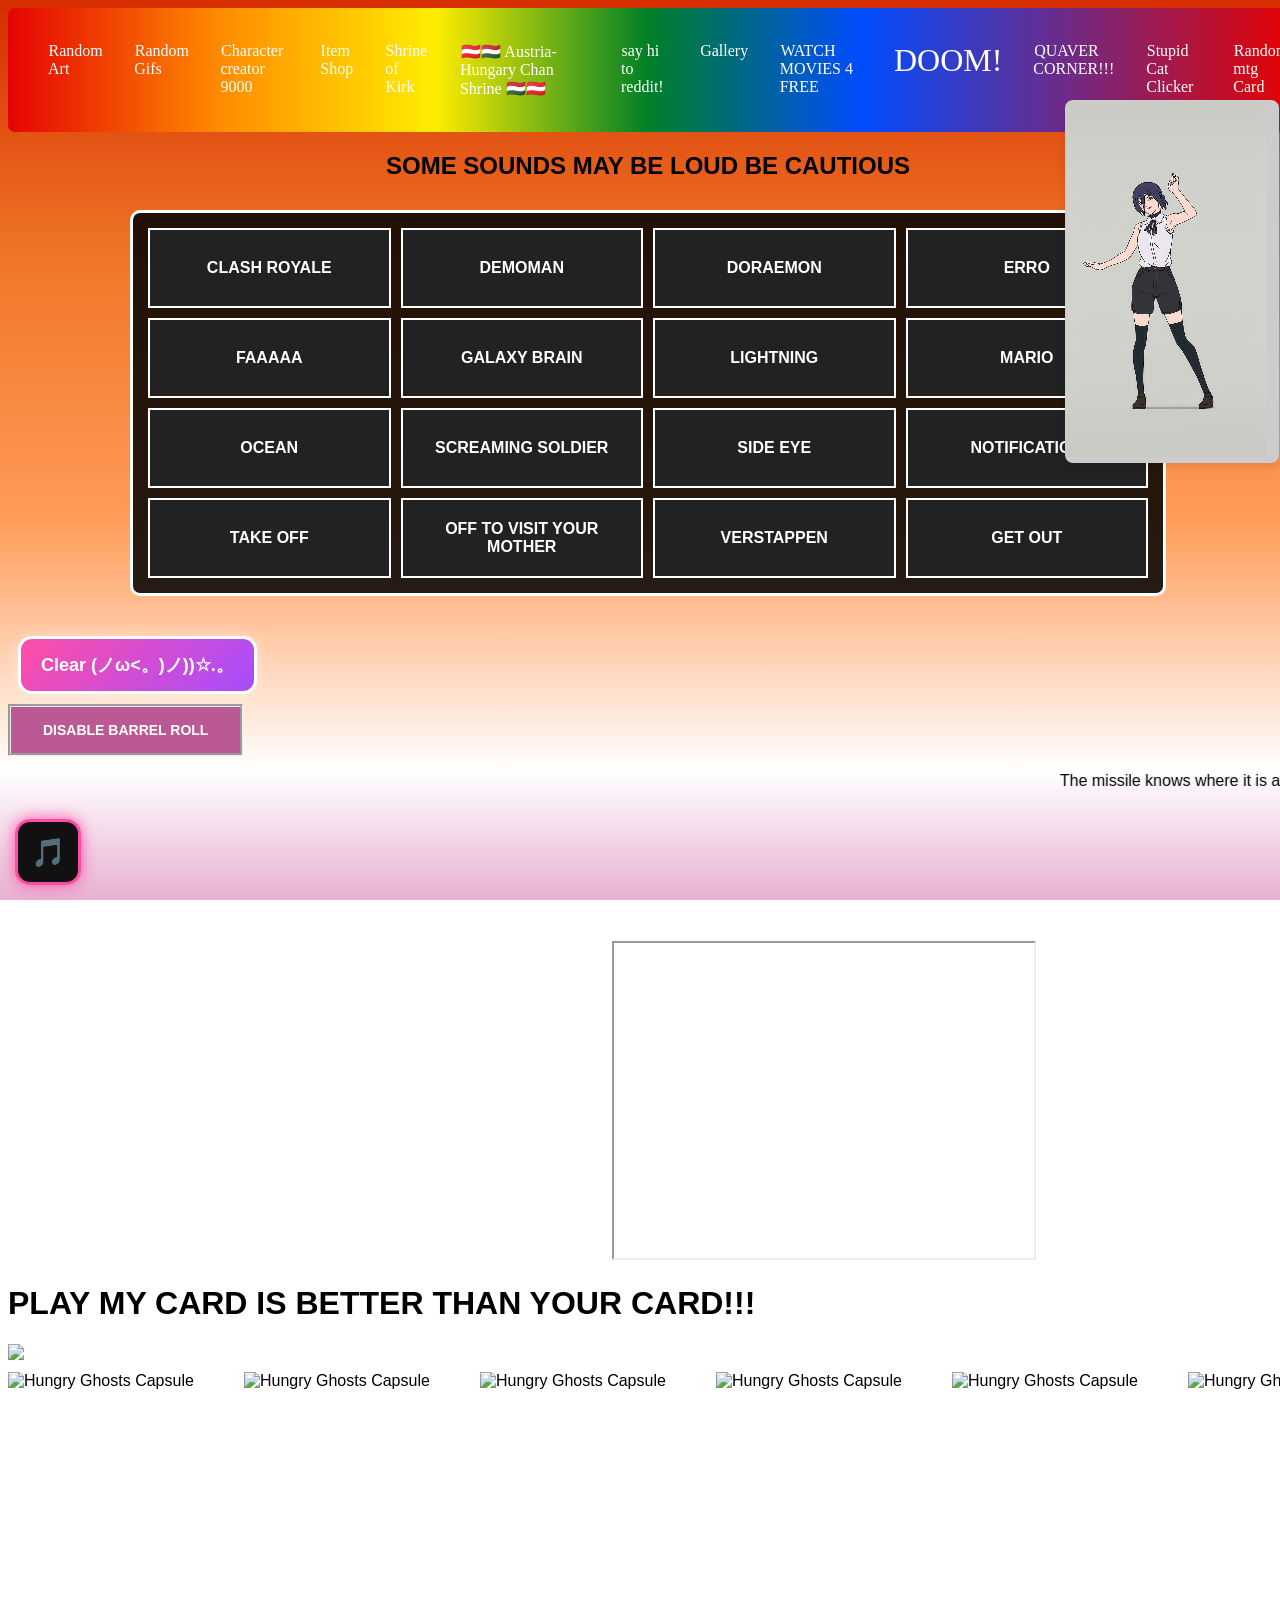
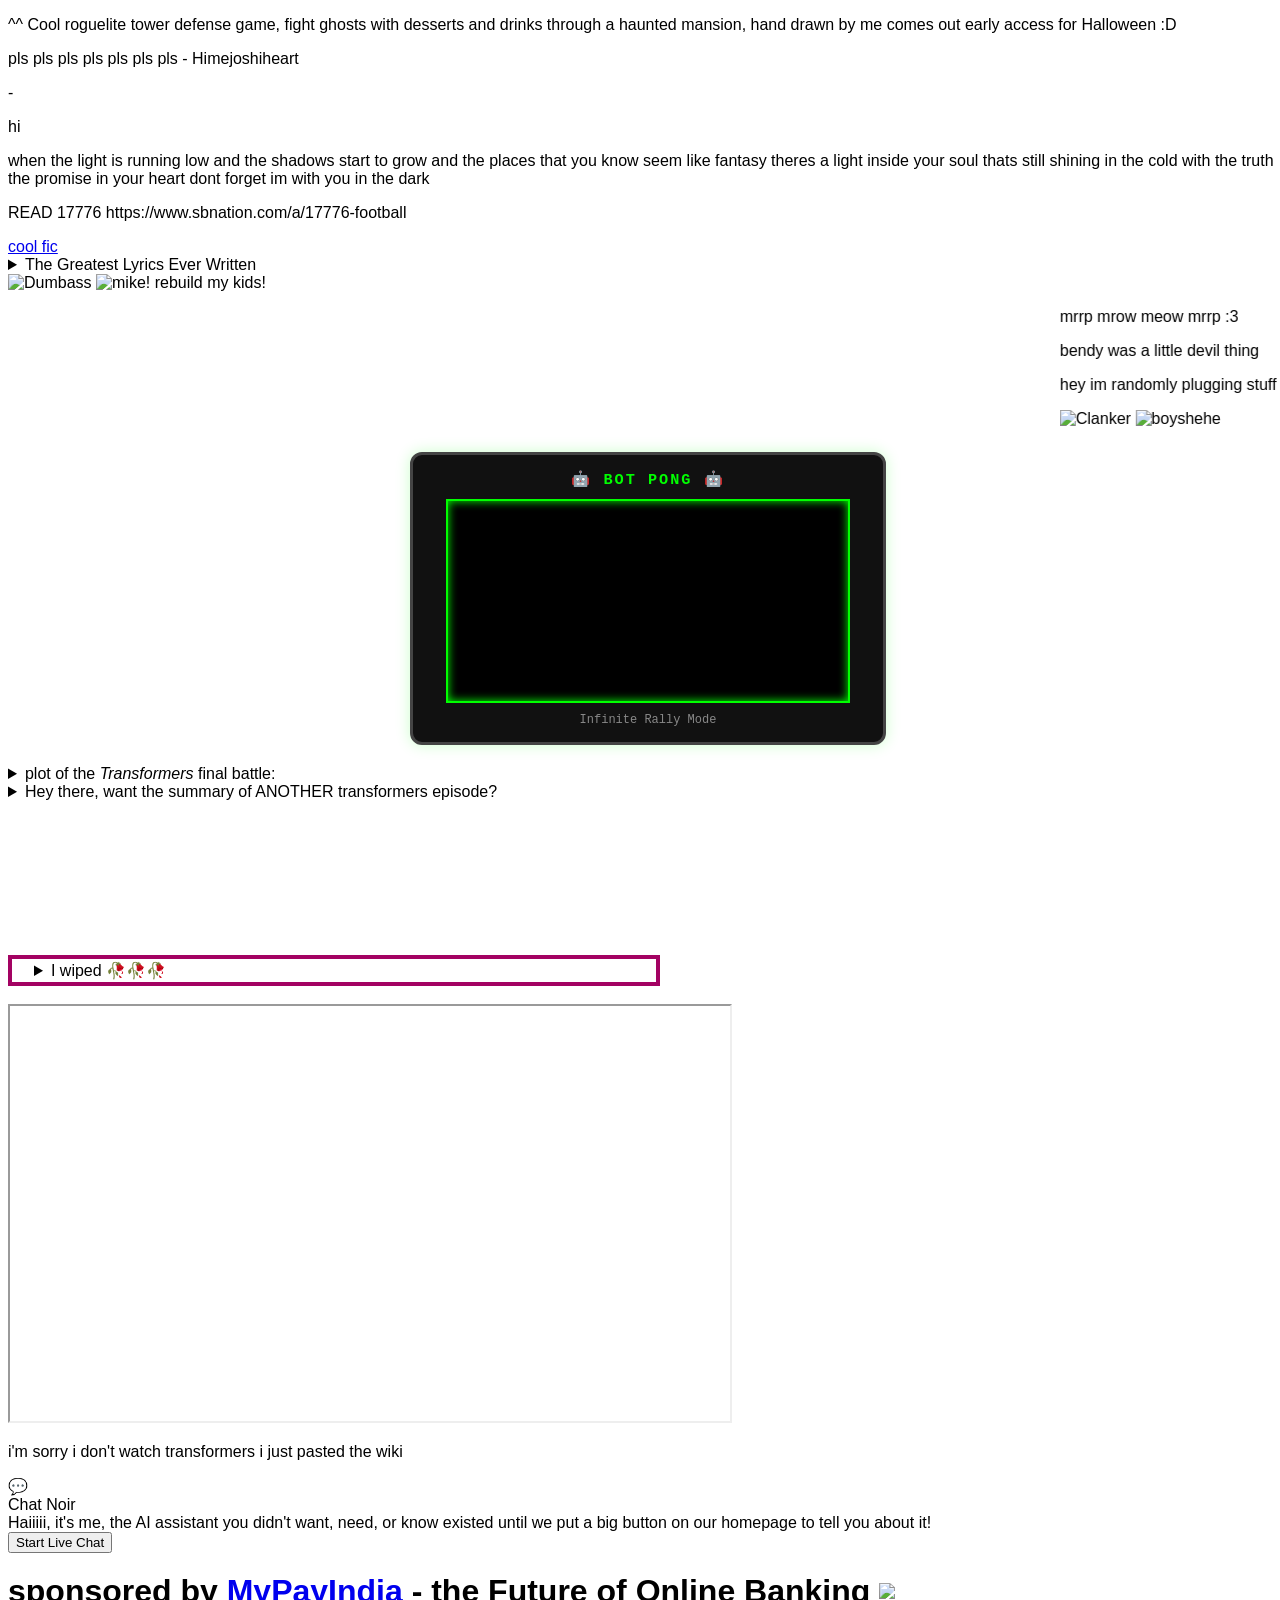
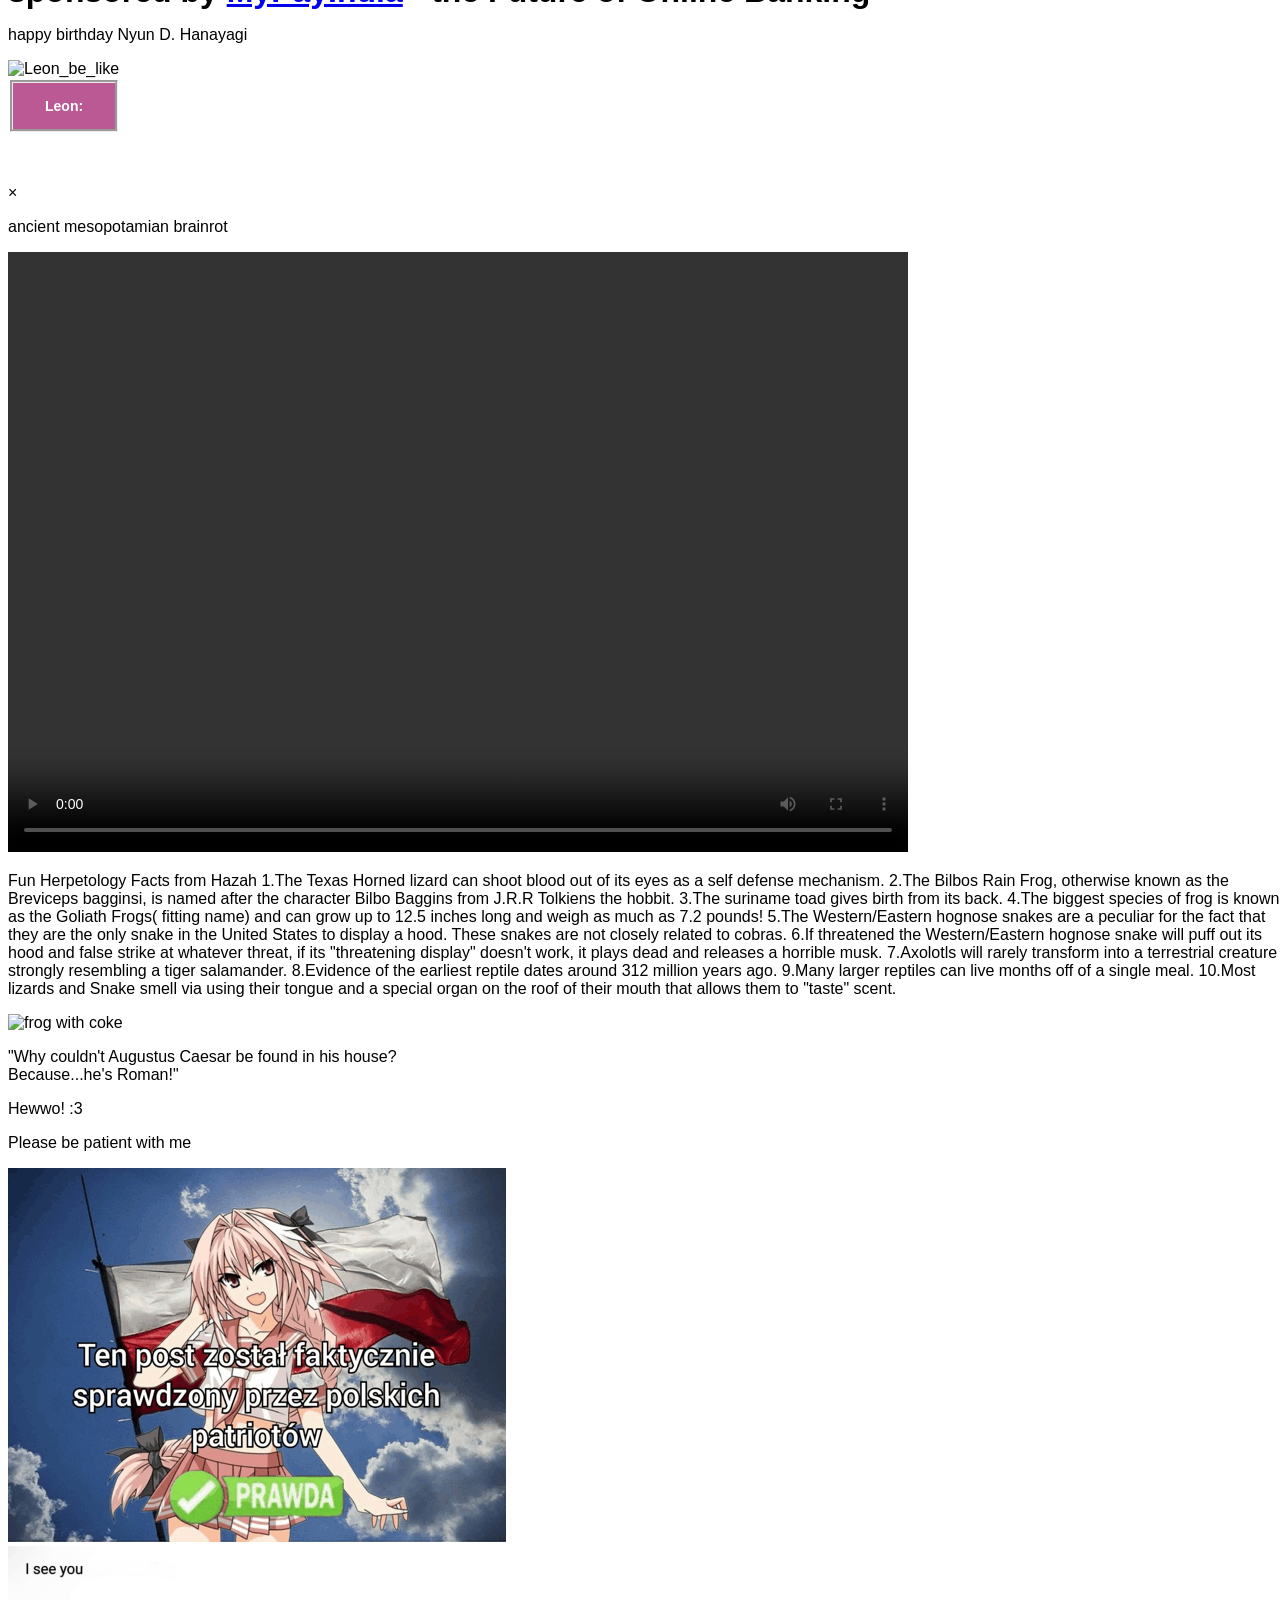
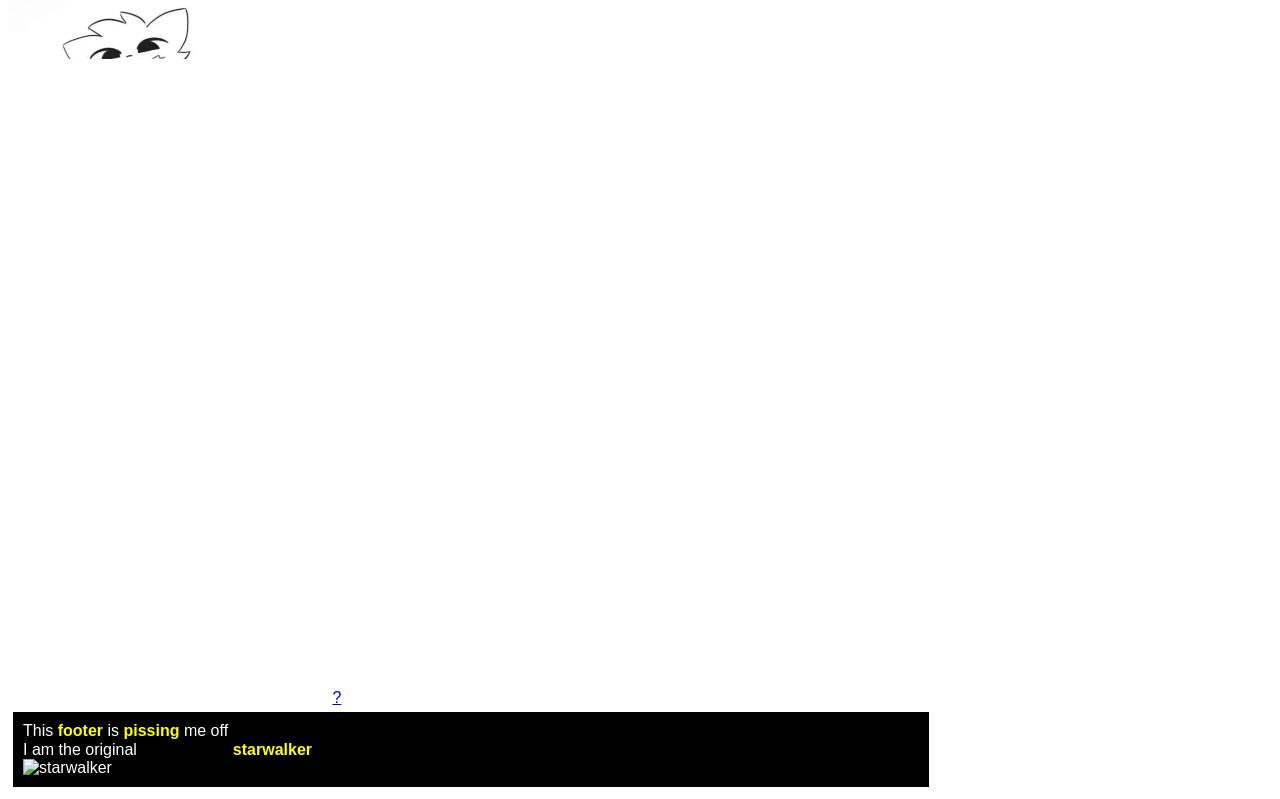
==== commit d94553c9: "Merge branch 'main' into arch-linux" ====
--- a/index.html
+++ b/index.html
@@ -3,10 +3,13 @@
   <head>
     <meta charset="utf-8">
     <title>title</title>
+    <link rel="stylesheet" href="styles/music.css">
     <link rel="stylesheet" href="styles/style.css">
     <link rel="stylesheet" href="styles/licensepopup.css">
     <link rel="stylesheet" href="styles/chat.css">
-	  <link rel="icon" type="image/png" href="resources/gay.png"/>
+	  <link rel="icon" type="image/png" href="resources/icon.png"/>
+    <link rel="manifest" href="scripts/manifest.json">
+    <link rel="stylesheet" href="styles/soundboard.css">
     <script src="script.js"></script>
     <script src="https://cdn.babylonjs.com/babylon.js"></script>
     <script src="https://cdn.babylonjs.com/loaders/babylonjs.loaders.js"></script>
@@ -16,39 +19,151 @@
     <canvas id="niko-canvas"></canvas>
     <link rel="stylesheet" href="styles/niko.css">
     <script src="scripts/niko.js"></script>
+
     <!-- this is where niko code ends, thank you!!!-->
 
     <script src="scripts/script.js"></script>
 	  <script src="scripts/background.js" defer=""></script>
     <script src="scripts/clicker.js"></script>
   </head>
-  <body>
+  <body class="barrelroll">
   <canvas id="CAN" style="position: fixed; width: 100vw; height: 100vh; z-index: -2"></canvas>
   <header>
-    <a href="randomassart.html">Random Art</a>
-    <a href="randomassgifs.html">Random Gifs</a>
-    <a href="DnD/DnDcreator.html">Character creator 9000</a>
-    <a href="itemshop.html">Item Shop</a>
-  	<a href="lowkirkenuinely.html">Shrine of Kirk</a>
-    <a href="the_shrine.html">🇦🇹🇭🇺 Austria-Hungary Chan Shrine 🇭🇺🇦🇹</a>
-	  <a href="https://www.youtube.com/watch?v=dQw4w9WgXcQ">say hi to reddit!</a>
-    <a href="subsite/subsitenav.html">Gallery</a>
-    <a href="movies.html">WATCH MOVIES 4 FREE</a>
-    <a href="doom-wasm/index.html" style="font-size:2rem">DOOM!</a>
-    <a href="quavercorner.html">QUAVER CORNER!!!</a>
-    <a href="stupidcat.html">Stupid Cat Clicker</a>
-    <a href="linux.html" style="color: #0f0; font-style: italic;">🐧USE LINUX!!🐧</a>
+    <nav>
+        <ul>
+            <li><a href="randomassart.html">Random Art</a></li>
+            <li><a href="randomassgifs.html">Random Gifs</a></li>
+            <li><a href="DnD/DnDcreator.html">Character creator 9000</a></li>
+            <li><a href="itemshop.html">Item Shop</a></li>
+            <li><a href="lowkirkenuinely.html">Shrine of Kirk</a></li>
+            <li><a href="the_shrine.html">🇦🇹🇭🇺 Austria-Hungary Chan Shrine 🇭🇺🇦🇹</a></li>
+            <li><a href="https://www.youtube.com/watch?v=dQw4w9WgXcQ">say hi to reddit!</a></li>
+            <li><a href="subsite/subsitenav.html">Gallery</a></li>
+            <li><a href="movies.html">WATCH MOVIES 4 FREE</a></li>
+            <li><a href="doom-wasm/index.html" style="font-size:2rem">DOOM!</a></li>
+            <li><a href="quavercorner.html">QUAVER CORNER!!!</a></li>
+            <li><a href="stupidcat.html">Stupid Cat Clicker</a></li>
+          <li> <a href="randomMtgCard.html">Random mtg Card</a></li>
+        </ul>
+    </nav>
   </header>
+    
+<!-- BOOMBOX -->
+<!-- go to scripts/music.js to add more music! -->
+	  
+<div id="boombox" class="closed">
+
+    <div id="boom-toggle">🎵</div>
+
+    <div id="boom-content">
+
+        <div id="song-name">
+            loading...
+        </div>
+
+        <input type="range" id="seekbar" value="0">
+
+        <div id="time">
+            <span id="current-time">0:00</span>
+            <span id="duration">0:00</span>
+        </div>
+
+        <div id="controls">
+            <button id="prev">⏮</button>
+            <button id="play">⏯</button>
+            <button id="next">⏭</button>
+            <button id="shuffle">🔀</button>
+        </div>
+
+        <div id="volume-container">
+            🔊
+            <input type="range" id="volume" min="0" max="1" step="0.01">
+        </div>
+
+        <div id="playlist"></div>
+
+    </div>
+
+</div>
+  <div class="rk-rpanel">
+    <video width="200" height="355" autoplay loop muted>
+      <source src="resources/reze_iris_out.mp4" type="video/mp4">
+    </video>
+  </div>
+
+    <h2 style="text-align: center;">
+        SOME SOUNDS MAY BE LOUD BE CAUTIOUS
+    </h2>
+    <!-- SOUND BOARD -->
+    <!-- credit to Myinstants.com for sound effects -->
+    <div id="soundboard">
+
+      <!-- ROW 1 -->
+      <button onclick="playSound('clash')">CLASH ROYALE</button>
+      <button onclick="playSound('demoman')">DEMOMAN</button>
+      <button onclick="playSound('doraemon')">DORAEMON</button>
+      <button onclick="playSound('erro')">ERRO</button>
+
+      <!-- ROW 2 -->
+      <button onclick="playSound('faaaa')">FAAAAA</button>
+      <button onclick="playSound('galaxy')">GALAXY BRAIN</button>
+      <button onclick="playSound('lightning')">LIGHTNING</button>
+      <button onclick="playSound('mario')">MARIO</button>
+
+      <!-- ROW 3 -->
+      <button onclick="playSound('ocean')">OCEAN</button>
+      <button onclick="playSound('soldier')">SCREAMING SOLDIER</button>
+      <button onclick="playSound('sideeye')">SIDE EYE</button>
+      <button onclick="playSound('smth')">NOTIFICATION</button>
+
+      <!-- ROW 4 -->
+      <button onclick="playSound('takeoff')">TAKE OFF</button>
+      <button onclick="playSound('tmpg')">OFF TO VISIT YOUR MOTHER</button>
+      <button onclick="playSound('verstappen')">VERSTAPPEN</button>
+      <button onclick="playSound('tuco')">GET OUT</button>
+
+      <!-- AUDIO -->
+
+      <audio id="clash" src="resources/soundboard/clash-royale-laugh-supercell.mp3"></audio>
+      <audio id="demoman" src="resources/soundboard/demoman_specialcompleted11.mp3"></audio>
+      <audio id="doraemon" src="resources/soundboard/doraemon-sms.mp3"></audio>
+      <audio id="erro" src="resources/soundboard/erro.mp3"></audio>
+      <audio id="faaaa" src="resources/soundboard/faa.mp3"></audio>
+      <audio id="galaxy" src="resources/soundboard/galaxy-brain-meme.mp3"></audio>
+      <audio id="lightning" src="resources/soundboard/lightning.mp3"></audio>
+      <audio id="mario" src="resources/soundboard/mario-ohhh-nooo.mp3"></audio>
+      <audio id="ocean" src="resources/soundboard/ocean-meme.mp3"></audio>
+      <audio id="soldier" src="resources/soundboard/screaming-soldier-tf2.mp3"></audio>
+      <audio id="sideeye" src="resources/soundboard/side-eye.mp3"></audio>
+      <audio id="smth" src="resources/soundboard/smth-40.mp3"></audio>
+      <audio id="takeoff" src="resources/soundboard/take-off_2YqCEjc.mp3"></audio>
+      <audio id="tmpg" src="resources/soundboard/tmpg2gsf9r9.mp3"></audio>
+      <audio id="verstappen" src="resources/soundboard/tu-tu-tu-du-max-verstappen.mp3"></audio>
+      <audio id="tuco" src="resources/soundboard/tuco-get-out.mp3"></audio>
+
+    </div>
+
+	  
+
+      <!-- Changing the button position somehow breaks this idk how -->
+      <button
+        id="clear-clicks"
+        onclick="event.stopPropagation(); clearClicks();"
+      >
+        Clear (ノω<。)ノ))☆.。
+      </button>
+
+    <br>
+    <button id="barrelroll" onclick="barrelrolltoggel()">DISABLE BARREL ROLL</button>    
     
     <marquee>
     <p>The missile knows where it is at all times. It knows this because it knows where it isn't. By subtracting where it is from where it isn't, or where it isn't from where it is (whichever is greater), it obtains a difference, or deviation. The guidance subsystem uses deviations to generate corrective commands to drive the missile from a position where it is to a position where it isn't, and arriving at a position where it wasn't, it now is. Consequently, the position where it is, is now the position that it wasn't, and it follows that the position that it was, is now the position that it isn't. In the event that the position that it is in is not the position that it wasn't, the system has acquired a variation, the variation being the difference between where the missile is, and where it wasn't. If variation is considered to be a significant factor, it too may be corrected by the GEA. However, the missile must also know where it was. The missile guidance computer scenario works as follows. Because a variation has modified some of the information the missile has obtained, it is not sure just where it is. However, it is sure where it isn't, within reason, and it knows where it was. It now subtracts where it should be from where it wasn't, or vice-versa, and by differentiating this from the algebraic sum of where it shouldn't be, and where it was, it is able to obtain the deviation and its variation, which is called error.</p>
     </marquee>
 
-    <audio src="resources/menuloop.mp3" type="audio/mp3" autoplay loop id="joeaudio1"></audio>
-    <script>
-      var audio = document.getElementById("joeaudio1");
-      audio.volume = 0.8;
-    </script>
+
+    <video width="600" height="450" autoplay loop>
+      <source src="resources/punchyou.mp4" type="video/mp4">
+    </video>
 
     <iframe width="420" height="315"
         src="https://www.youtube.com/embed/yvZP3YQNuRo?autoplay=1&mute=1&loop=1&playlist=yvZP3YQNuRo">
@@ -114,10 +229,7 @@
       <img src="resources/susie_dumbass.png" alt="Dumbass"> <!-- no fucking clue if ts is gonna work -->
       <img src="resources/tennadance.gif" alt="mike! rebuild my kids!">
     </div>
-
-	<h1>YURI!!!!!!!!!!!!!</h1>
-	<img src="https://i.redd.it/susie-and-noelle-during-chp-4-fanart-original-art-by-me-v0-71k4bylp6eaf1.jpg?width=1173&format=pjpg&auto=webp&s=21862cd5062539c827b9f85bf7c0fd57fe8b9c3e" style="width:500px;height:600px;">
-
+			
     <marquee>
     <p> mrrp mrow meow mrrp :3</p>
     <p>bendy was a little devil thing</p>
@@ -211,10 +323,6 @@
     <button id="leon_be_like" onclick="leon()">Leon:</button>
     <br>
 
-      <p>
-        happy birthday Nyun D. Hanayagi
-      </p>
-
       <p id="myImg" src="resources/bottomlicense.png" style="color:white;">get a bottom license!!</p>
 
       <div id="myModal" class="modal">
@@ -223,7 +331,7 @@
       	<div id="caption"></div>
       </div>
     <script src="scripts/bottom.js"></script>
-	  
+
 	<p>ancient mesopotamian brainrot</p>
 	<video width="900" height="600" controls>
 		<source src="resources/ancient-brainrot.mp4" type="video/mp4">
@@ -232,33 +340,40 @@
       <p>Fun Herpetology Facts from Hazah
 
         1.The Texas Horned lizard can shoot blood out of its eyes as a self defense mechanism.
-2.The Bilbos Rain Frog, otherwise known as the Breviceps bagginsi, is named after the character Bilbo Baggins from J.R.R Tolkiens the hobbit.
-3.The suriname toad gives birth from its back.
-4.The biggest species of frog is known as the Goliath Frogs( fitting name) and can grow up to 12.5 inches long and weigh as much as 7.2 pounds!
-5.The Western/Eastern hognose snakes are a peculiar for the fact that they are the only snake in the United States to display a hood. These snakes are not closely related to cobras.
-6.If threatened the Western/Eastern hognose snake will puff out its hood and false strike at whatever threat, if its "threatening display" doesn't work, it plays dead and releases a horrible musk.
-7.Axolotls will rarely transform into a terrestrial creature strongly resembling a tiger salamander.
-8.Evidence of the earliest reptile dates around 312 million years ago.
-9.Many larger reptiles can live months off of a single meal.
-10.Most lizards and Snake smell via using their tongue and a special organ on the roof of their mouth that allows them to "taste" scent.</p><!--No idea if this will work properly, Im only familiar with R.......-->
-<div class ="image-container">
-  <img src="resources/Coke Frog.jpg" alt="frog with coke">
-</div>
+        2.The Bilbos Rain Frog, otherwise known as the Breviceps bagginsi, is named after the character Bilbo Baggins from J.R.R Tolkiens the hobbit.
+        3.The suriname toad gives birth from its back.
+        4.The biggest species of frog is known as the Goliath Frogs( fitting name) and can grow up to 12.5 inches long and weigh as much as 7.2 pounds!
+        5.The Western/Eastern hognose snakes are a peculiar for the fact that they are the only snake in the United States to display a hood. These snakes are not closely related to cobras.
+        6.If threatened the Western/Eastern hognose snake will puff out its hood and false strike at whatever threat, if its "threatening display" doesn't work, it plays dead and releases a horrible musk.
+        7.Axolotls will rarely transform into a terrestrial creature strongly resembling a tiger salamander.
+        8.Evidence of the earliest reptile dates around 312 million years ago.
+        9.Many larger reptiles can live months off of a single meal.
+        10.Most lizards and Snake smell via using their tongue and a special organ on the roof of their mouth that allows them to "taste" scent.</p><!--No idea if this will work properly, Im only familiar with R.......-->
+        <div class ="image-container">
+          <img src="resources/Coke Frog.jpg" alt="frog with coke">
+        </div>
 
     <p>"Why couldn't Augustus Caesar be found in his house? <br> Because...he's Roman!"</p> <!-- added for my friend :D-->
   </div>
 
-	  <img src="resources/groundhog.gif" alt="how much dih">
+  <p>Hewwo! :3</p>
+  <p>Please be patient with me</p>
+  <img src="resources/polish-patriots-check-post-sprawdzony-przez-polskich-patriotów.png" alt=":3">
+  <div><img width="200px"src="resources/iseeyou.png"></div>
+  
+  <video width="320" height="640" autoplay loop>
+    <source src="resources/setyourheartaglaze.mp4" type="video/mp4">
+  </video>
+
+  <a href="secret.html">?</a>
 
 	  <div style="background-color: black; border: white 5px solid; color: white; padding: 10px; width: 70%">
         <span>This <strong style="color: yellow;">footer</strong> is <strong style="color: yellow;">pissing</strong> me off<br/>I am the original⠀⠀⠀⠀⠀⠀⠀⠀<strong style="color: yellow;">starwalker</strong></span><br/>
         <img src="resources/Starwalker_overworld.png" alt="starwalker"/>
       </div>
 
-  <p>Hewwo! :3</p>
-  <p>Please be patient with me</p>
-  <img src="resources/polish-patriots-check-post-sprawdzony-przez-polskich-patriotów.png" alt=":3">
-	  
-  <a href="secret.html">?</a>
+
+    <script src="scripts/music.js"></script>
+    <script src="scripts/soundboard.js"></script>
   </body>
 </html>
--- a/styles/music.css
+++ b/styles/music.css
@@ -0,0 +1,123 @@
+#boombox {
+    position: fixed;
+    bottom: 15px;
+    left: 15px;
+    z-index: 99999;
+
+    font-family: Arial;
+    color: white;
+}
+
+#boom-toggle {
+    width: 60px;
+    height: 60px;
+
+    background: #111;
+    border: 3px solid #ff4da6;
+    border-radius: 15px;
+
+    display: flex;
+    align-items: center;
+    justify-content: center;
+
+    cursor: pointer;
+
+    font-size: 28px;
+
+    box-shadow: 0 0 15px #ff4da6;
+}
+
+#boom-content {
+    width: 300px;
+
+    margin-top: 10px;
+    padding: 15px;
+
+    background: rgba(0,0,0,0.9);
+
+    border: 3px solid #ff4da6;
+    border-radius: 15px;
+
+    backdrop-filter: blur(8px);
+}
+
+#boombox.closed #boom-content {
+    display: none;
+}
+
+#song-name {
+    font-weight: bold;
+    margin-bottom: 10px;
+
+    overflow: hidden;
+    text-overflow: ellipsis;
+    white-space: nowrap;
+}
+
+#seekbar {
+    width: 100%;
+}
+
+#time {
+    display: flex;
+    justify-content: space-between;
+
+    font-size: 12px;
+
+    margin-top: 5px;
+}
+
+#controls {
+    display: flex;
+    justify-content: center;
+    gap: 10px;
+
+    margin-top: 15px;
+}
+
+#controls button {
+    background: #222;
+    color: white;
+
+    border: 2px solid #ff4da6;
+    border-radius: 10px;
+
+    padding: 8px;
+
+    cursor: pointer;
+}
+
+#controls button:hover {
+    background: #ff4da6;
+}
+
+#volume-container {
+    margin-top: 15px;
+}
+
+#volume {
+    width: 100%;
+}
+
+#playlist {
+    margin-top: 15px;
+
+    max-height: 200px;
+    overflow-y: auto;
+}
+
+.song {
+    padding: 5px;
+
+    border-bottom: 1px solid #444;
+
+    cursor: pointer;
+}
+
+.song:hover {
+    background: #333;
+}
+
+.song.active {
+    color: #ff4da6;
+}
--- a/styles/style.css
+++ b/styles/style.css
@@ -170,3 +170,16 @@
     font-size: 1rem;
     font-family: 'Playfair Display', Impact;
 }
+
+
+.rk-rpanel {
+    position: fixed;
+    top: 100px;
+    right: 1px;
+    width: 210px;
+    background-color: #cccccc;
+    border-radius: 8px;
+    border: 2px solid #cccccc;
+    box-shadow: 0 4px 8px rgba(0,0,0,0.1);
+    z-index: 232;
+}
--- a/styles/soundboard.css
+++ b/styles/soundboard.css
@@ -0,0 +1,79 @@
+#soundboard {
+  display: grid;
+  grid-template-columns: repeat(4, 1fr);
+
+  gap: 10px;
+
+  width: 90%;
+  max-width: 1000px;
+
+  margin: 30px auto;
+  padding: 15px;
+
+  background: rgba(0, 0, 0, 0.85);
+
+  border: 3px solid white;
+  border-radius: 10px;
+}
+
+#soundboard button {
+  height: 80px;
+
+  background: #222;
+  color: white;
+
+  border: 2px solid white;
+
+  font-size: 16px;
+  font-weight: bold;
+
+  cursor: pointer;
+
+  transition: 0.15s;
+}
+
+#soundboard button:hover {
+  background: #444;
+  transform: scale(1.03);
+}
+
+#soundboard button:active {
+  transform: scale(0.95);
+}
+
+#clear-clicks {
+  /* position: fixed; */
+  /* bottom: 20px; */
+  /* right: 20px; */
+
+  background: linear-gradient(135deg, #ff4da6, #a64dff);
+  color: white;
+
+  margin: 10px;
+
+  border: 3px solid white;
+  border-radius: 14px;
+
+  padding: 14px 20px;
+
+  font-size: 18px;
+  font-weight: bold;
+
+  cursor: pointer;
+
+  box-shadow: 0 0 15px rgba(255, 255, 255, 0.4);
+
+  z-index: 9999;
+
+  transition: all 0.2s ease;
+}
+
+#clear-clicks:hover {
+  transform: scale(1.08) rotate(-2deg);
+
+  box-shadow: 0 0 25px rgba(255, 255, 255, 0.8);
+}
+
+#clear-clicks:active {
+  transform: scale(0.95);
+}
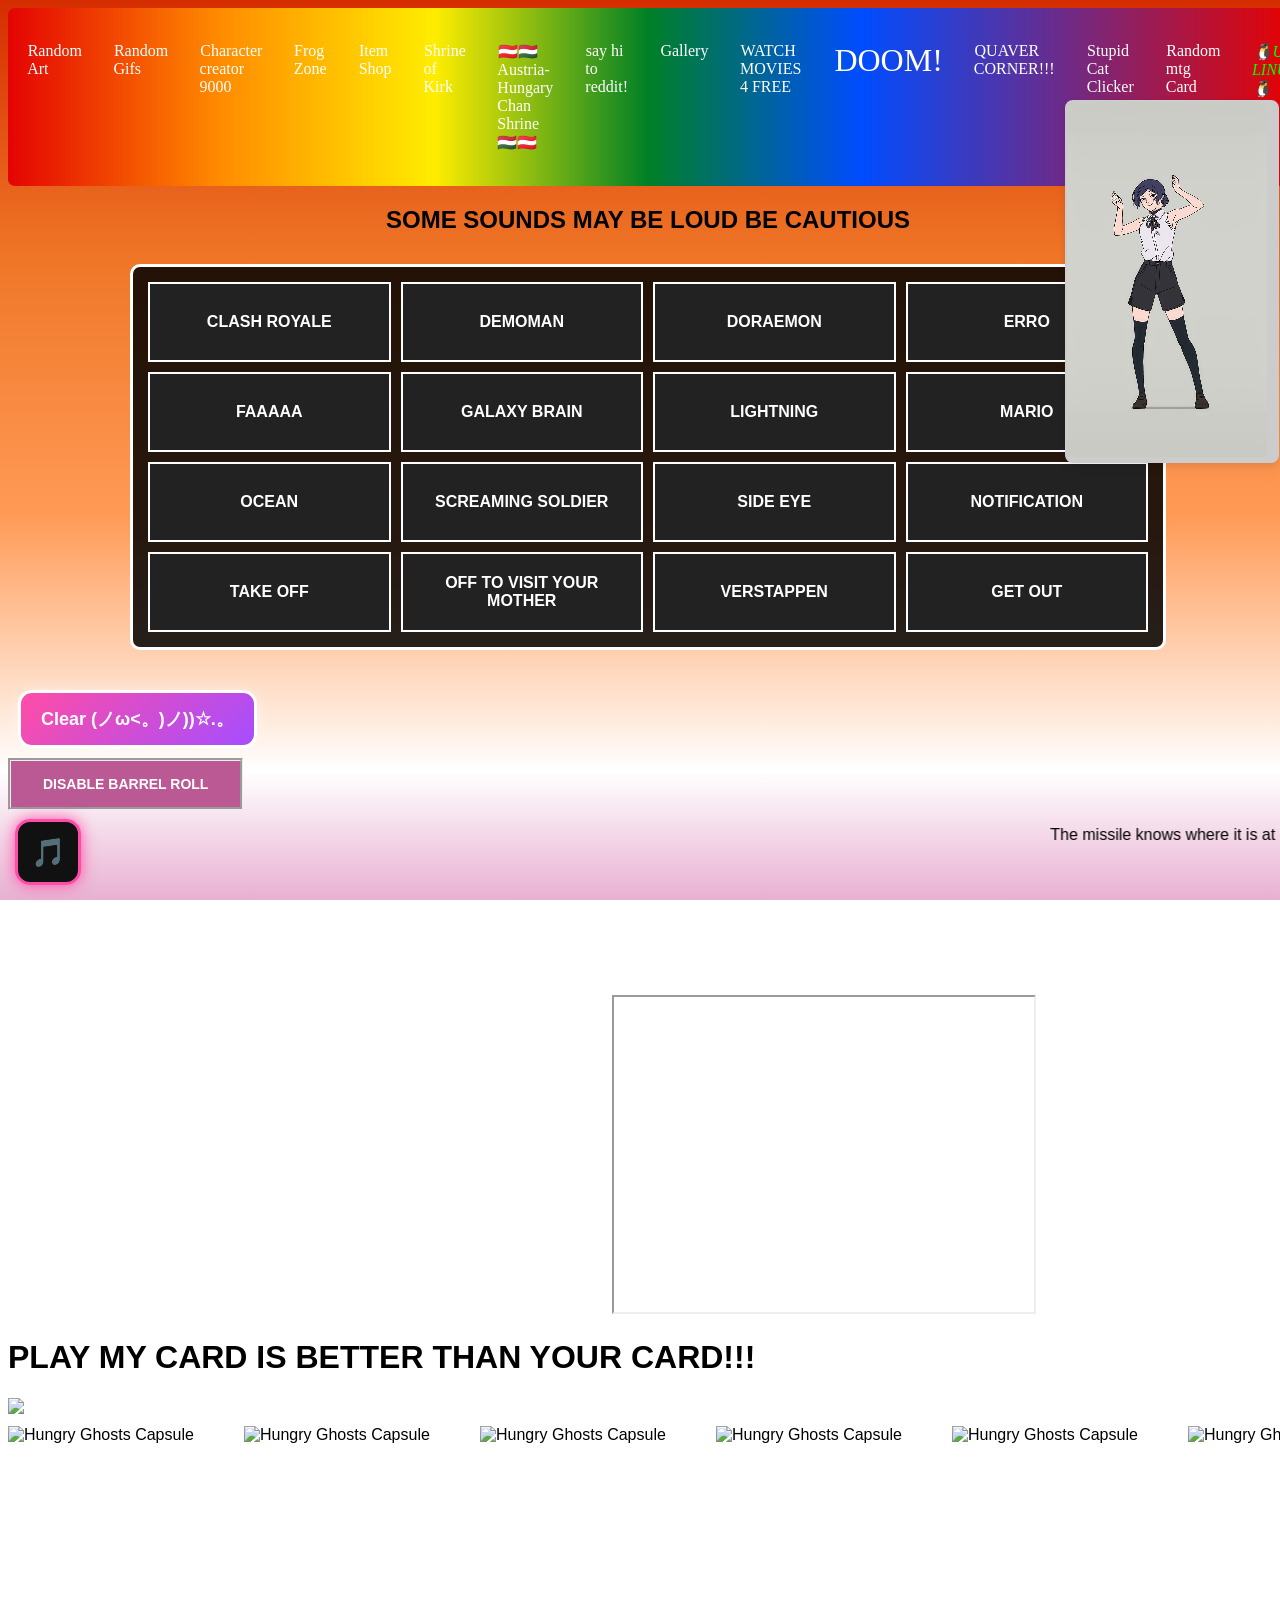
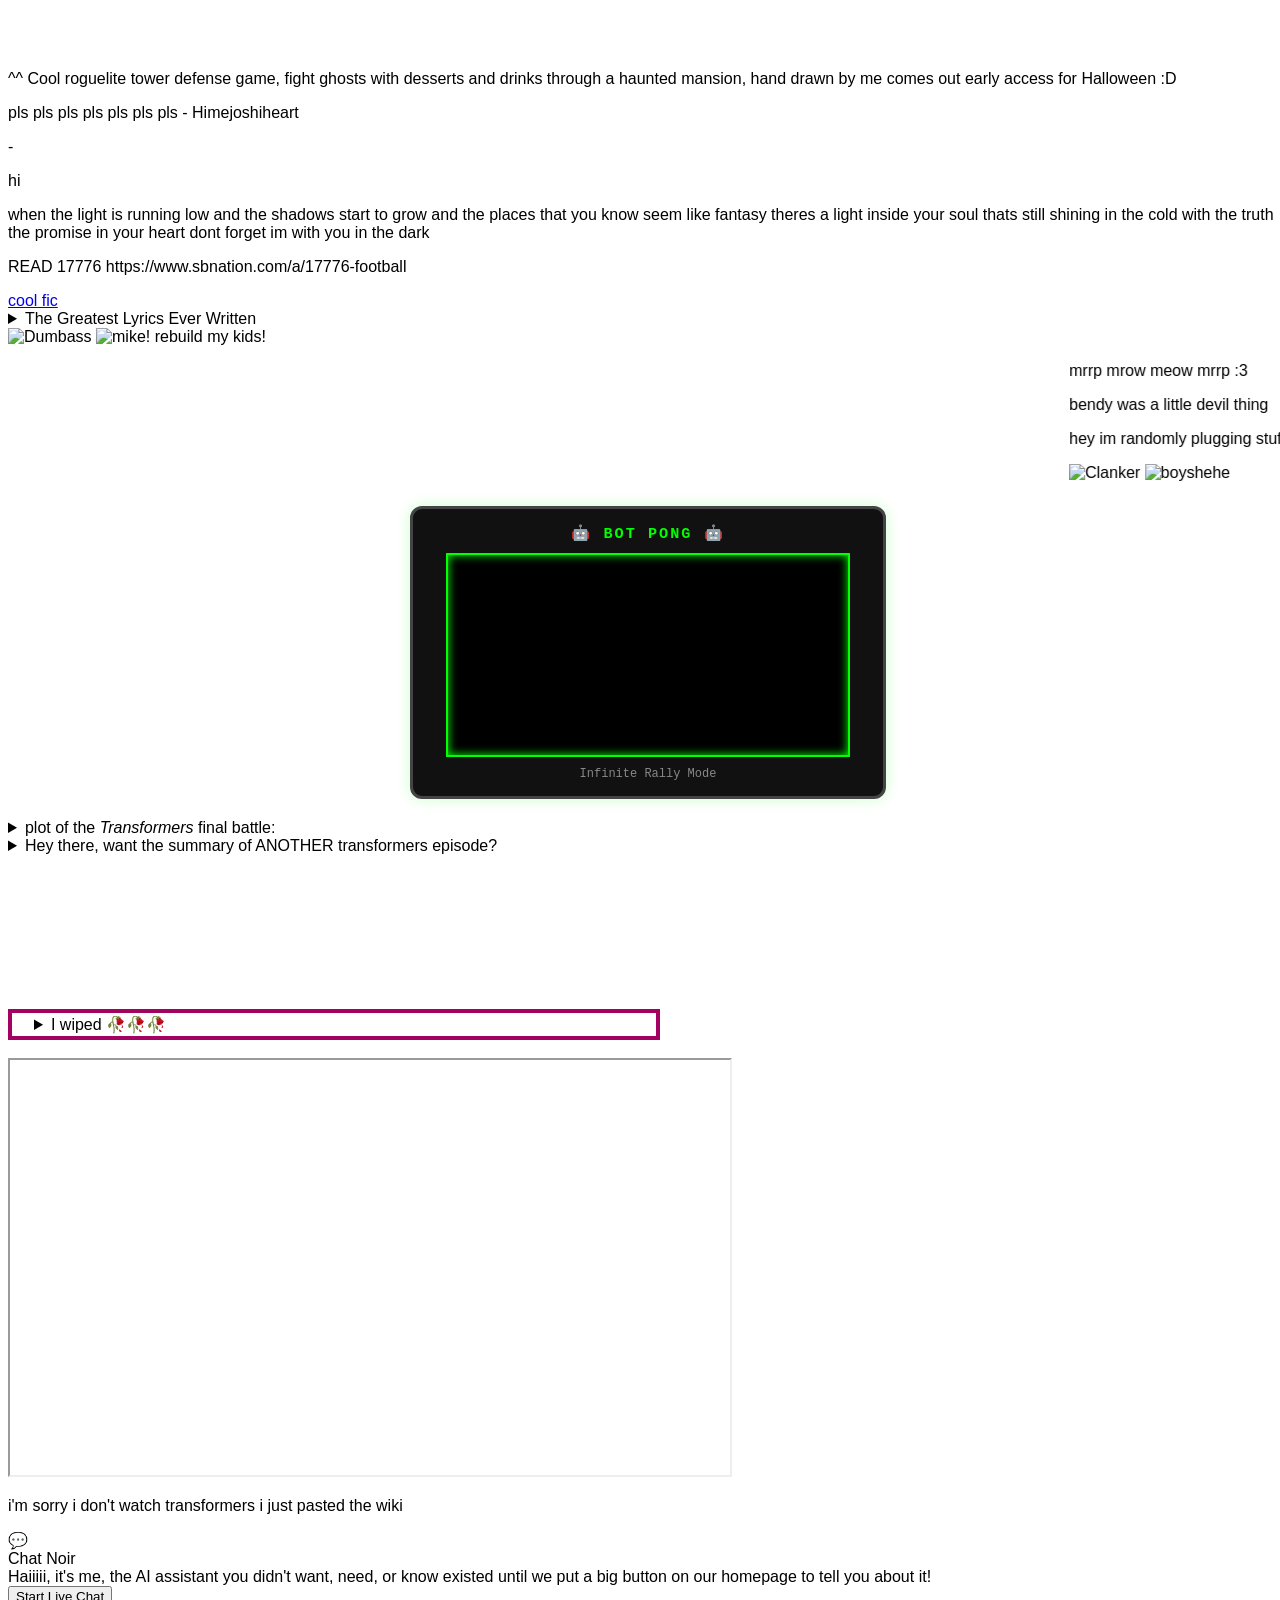
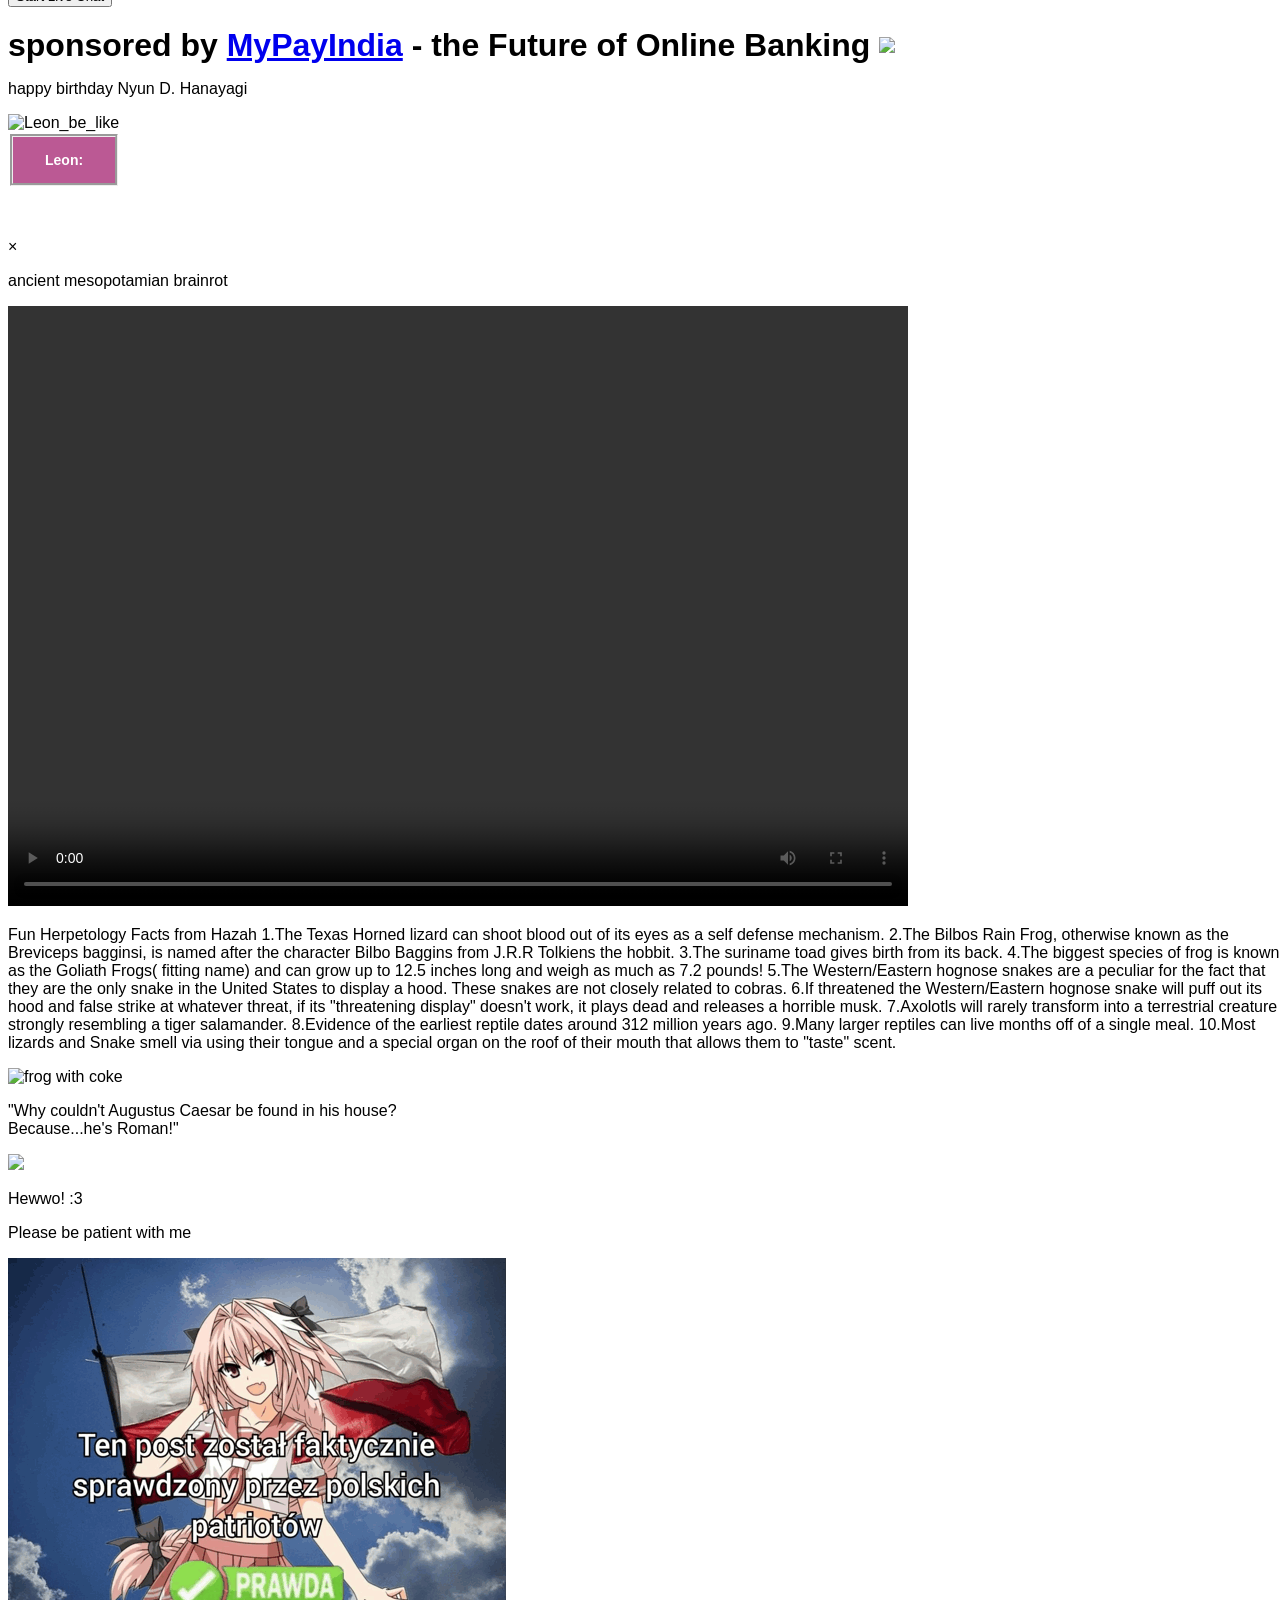
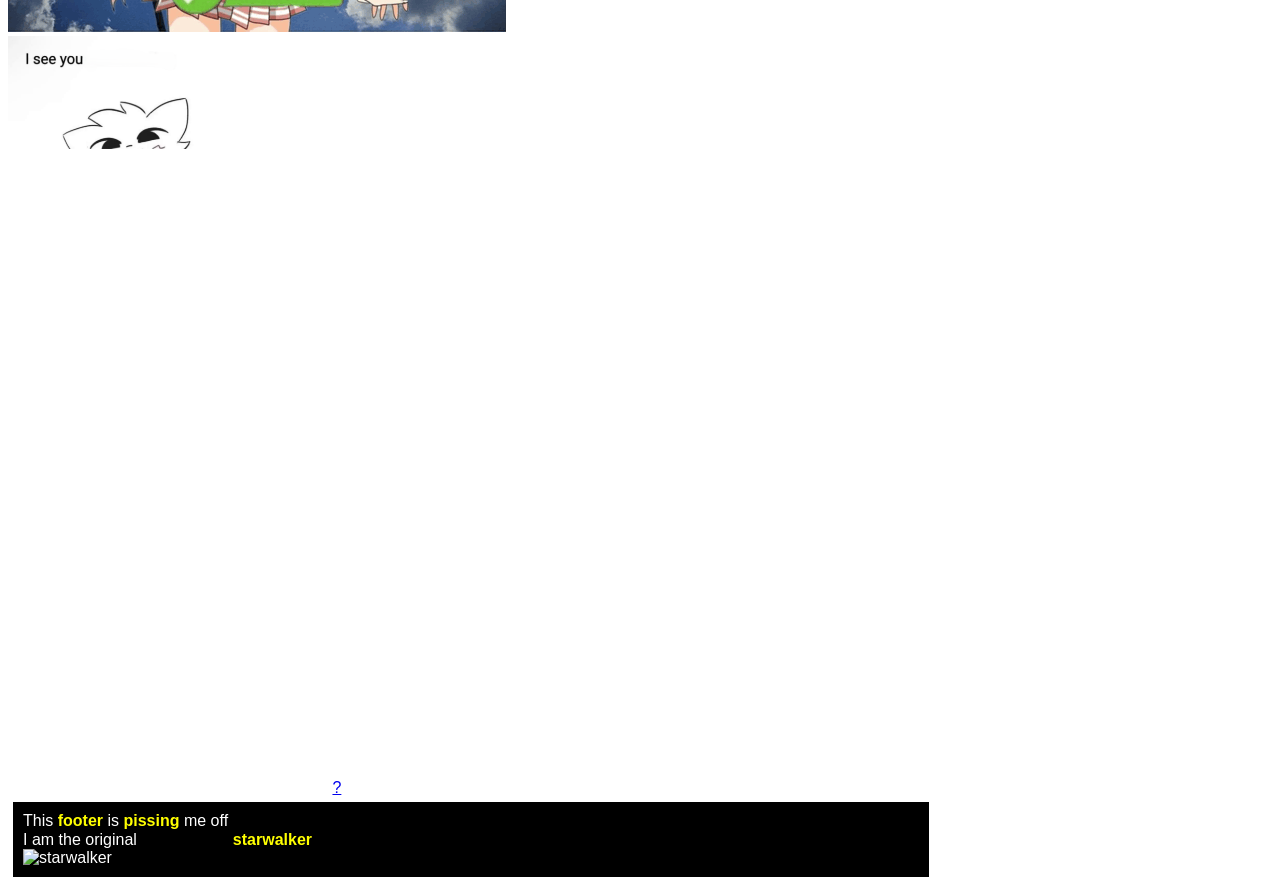
==== commit dd36fa14: "Merge pull request #183 from minecraftninjutsu-sudo/main Frog Zone" ====
--- a/index.html
+++ b/index.html
@@ -34,6 +34,7 @@
             <li><a href="randomassart.html">Random Art</a></li>
             <li><a href="randomassgifs.html">Random Gifs</a></li>
             <li><a href="DnD/DnDcreator.html">Character creator 9000</a></li>
+            <li><a href="frogzone.html">Frog Zone</a></li>
             <li><a href="itemshop.html">Item Shop</a></li>
             <li><a href="lowkirkenuinely.html">Shrine of Kirk</a></li>
             <li><a href="the_shrine.html">🇦🇹🇭🇺 Austria-Hungary Chan Shrine 🇭🇺🇦🇹</a></li>
@@ -44,6 +45,7 @@
             <li><a href="quavercorner.html">QUAVER CORNER!!!</a></li>
             <li><a href="stupidcat.html">Stupid Cat Clicker</a></li>
           <li> <a href="randomMtgCard.html">Random mtg Card</a></li>
+			<li><a href="linux.html" style="color: #0f0; font-style: italic;">🐧USE LINUX!!🐧</a></li>
         </ul>
     </nav>
   </header>
@@ -356,6 +358,8 @@
     <p>"Why couldn't Augustus Caesar be found in his house? <br> Because...he's Roman!"</p> <!-- added for my friend :D-->
   </div>
 
+  <img src="resources/header.jpg">
+
   <p>Hewwo! :3</p>
   <p>Please be patient with me</p>
   <img src="resources/polish-patriots-check-post-sprawdzony-przez-polskich-patriotów.png" alt=":3">
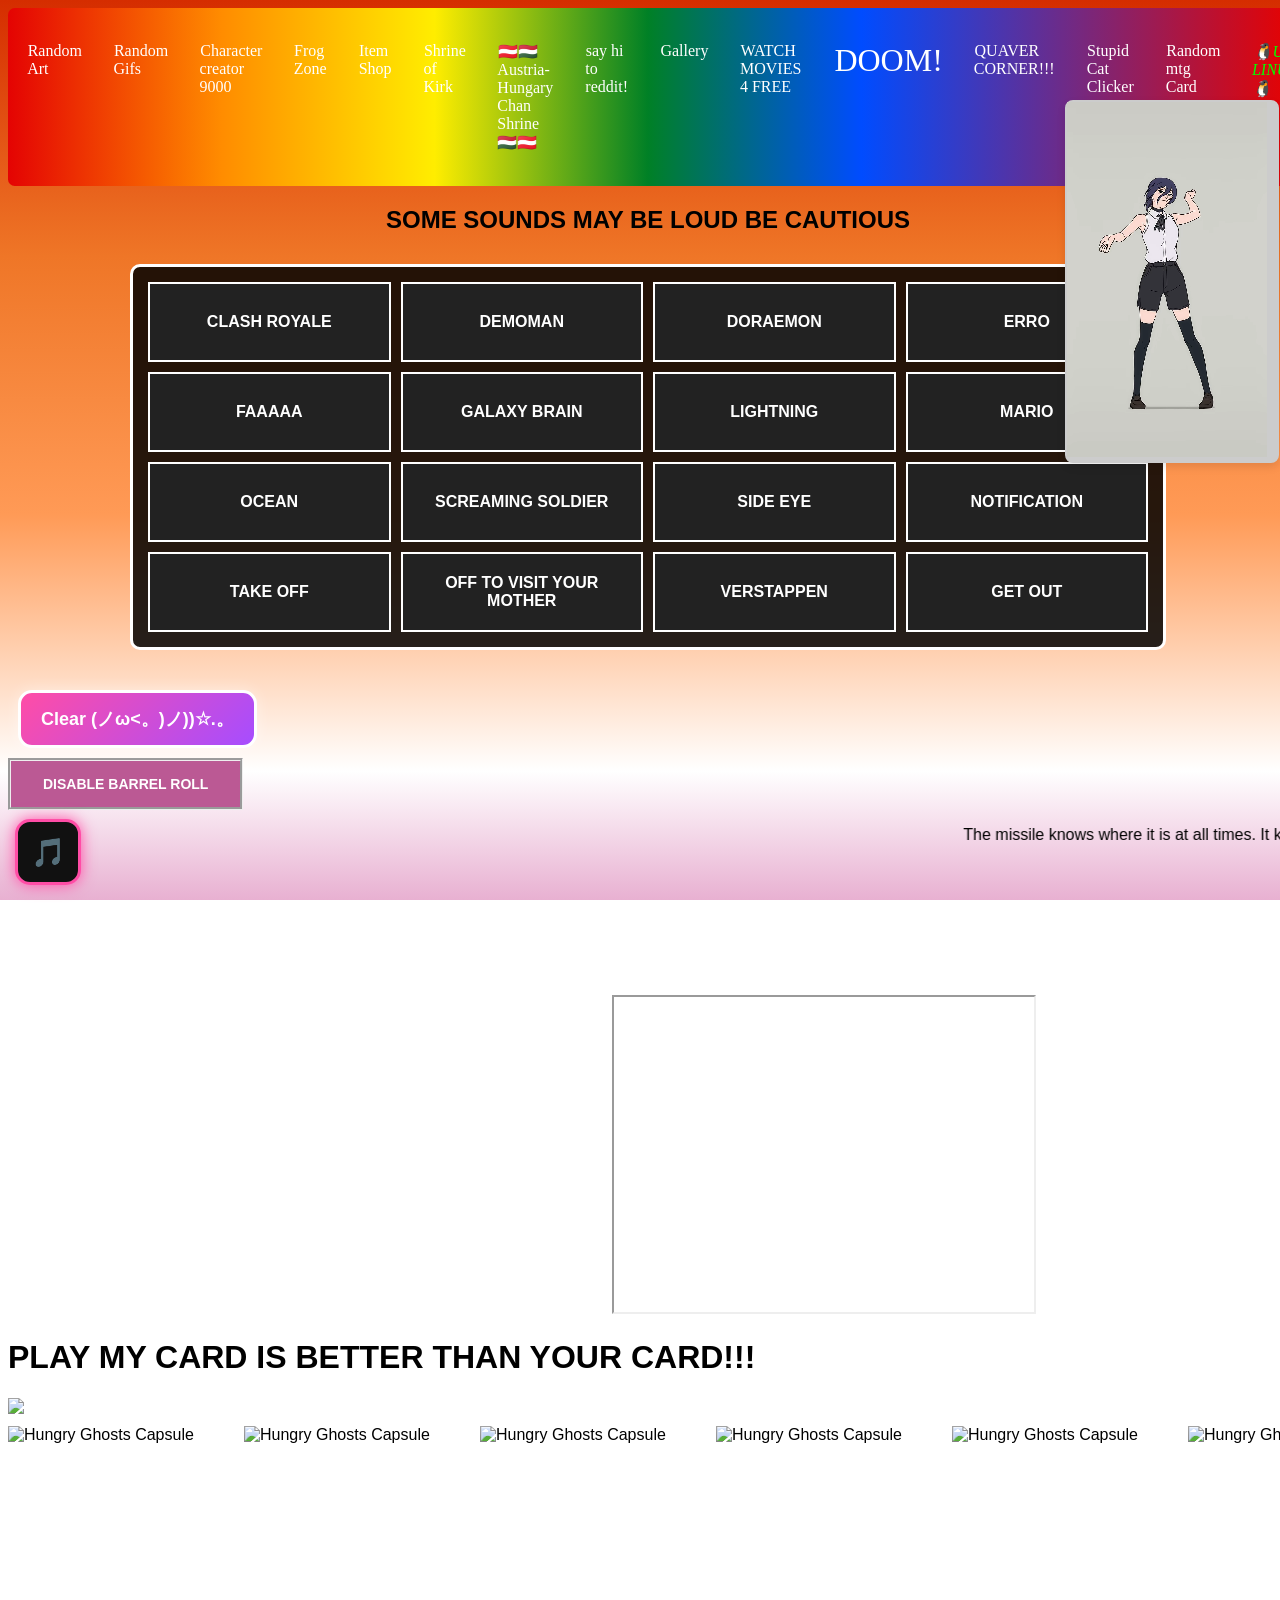
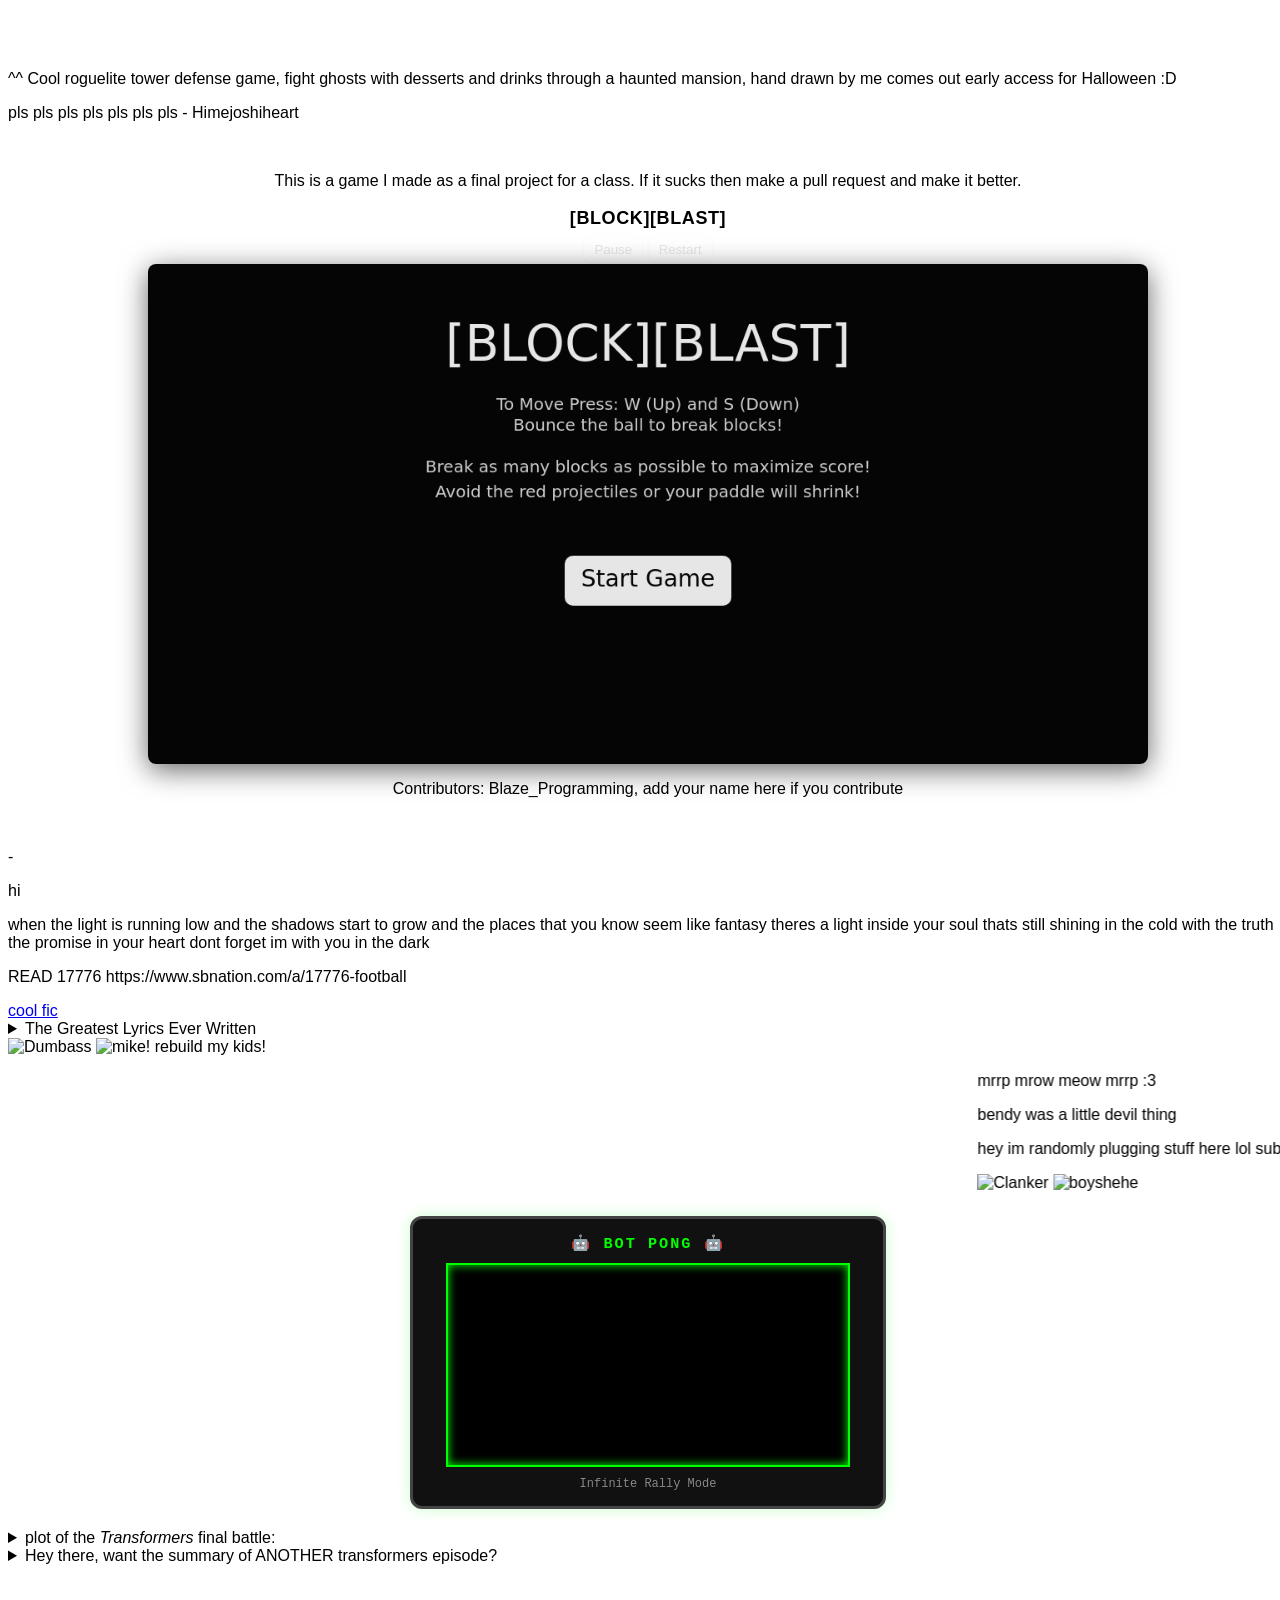
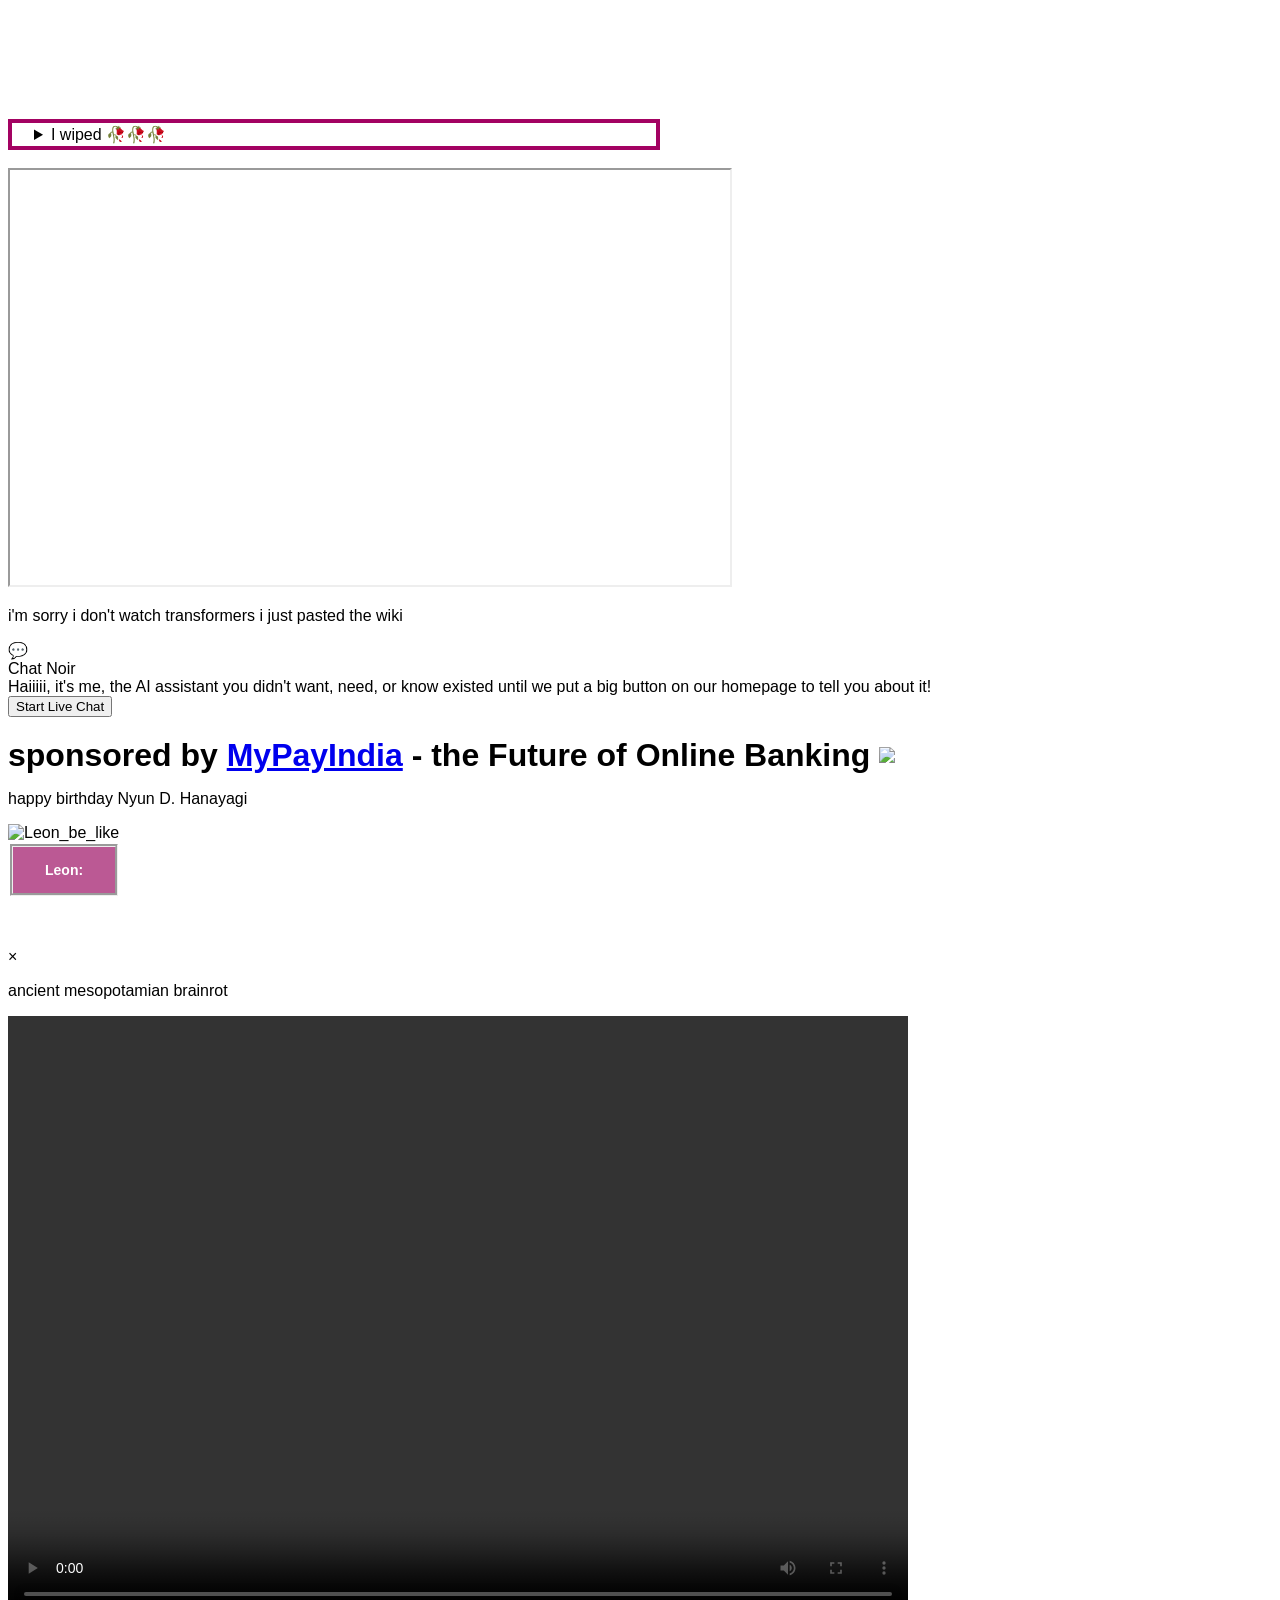
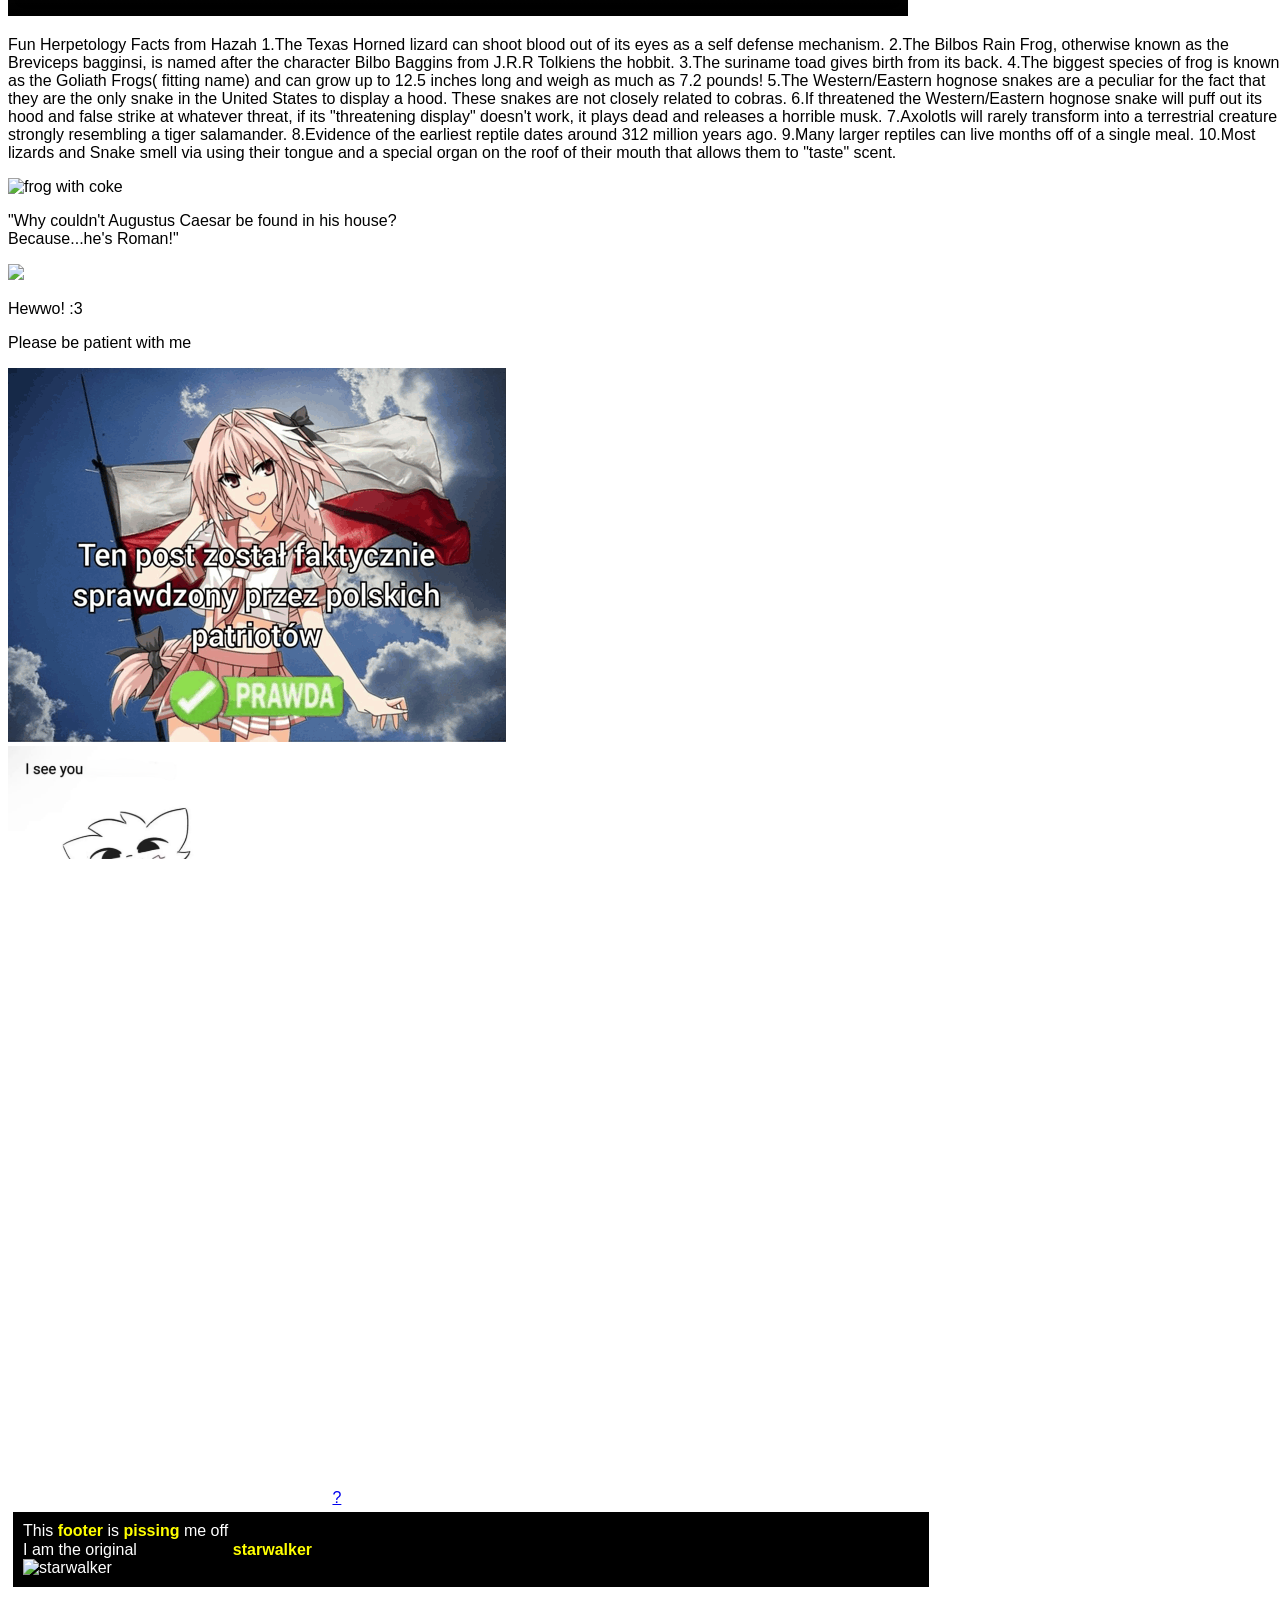
==== commit 2928dd61: "Merge pull request #154 from blaze-programming/main Added a game I made as a final project for a cla" ====
--- a/index.html
+++ b/index.html
@@ -10,6 +10,7 @@
 	  <link rel="icon" type="image/png" href="resources/icon.png"/>
     <link rel="manifest" href="scripts/manifest.json">
     <link rel="stylesheet" href="styles/soundboard.css">
+    <link rel="stylesheet" href="styles/block-blast-styles.css">
     <script src="script.js"></script>
     <script src="https://cdn.babylonjs.com/babylon.js"></script>
     <script src="https://cdn.babylonjs.com/loaders/babylonjs.loaders.js"></script>
@@ -185,6 +186,23 @@
     <p>^^ Cool roguelite tower defense game, fight ghosts with desserts and drinks through a haunted mansion, hand drawn by me comes out early access for Halloween :D</p>
 
     <p>pls pls pls pls pls pls pls - Himejoshiheart</p>
+
+
+    <!-- A really fun and cool game-->
+    <br>
+    <p style="font-style: bold; text-align: center;">This is a game I made as a final project for a class. If it sucks then make a pull request
+      and make it better.</p>
+    <div id="block-blast-ui">
+      <h3>[BLOCK][BLAST]</h3>
+      <div id="info">
+        <button class="block-blast-button" id="pauseBtn">Pause</button>
+        <button class="block-blast-button" id="restartBtn">Restart</button>
+      </div>
+    </div>
+    <canvas id="block-blast-game"></canvas>
+    <p style="font-style: bold; text-align: center;">Contributors: Blaze_Programming, add your name here if you contribute</p>
+    <script src="scripts/block-blast.js"></script>
+    <br>
 
     <p>-</p>
     <p>hi</p>
--- a/styles/style.css
+++ b/styles/style.css
@@ -182,4 +182,4 @@
     border: 2px solid #cccccc;
     box-shadow: 0 4px 8px rgba(0,0,0,0.1);
     z-index: 232;
-}+}
--- a/styles/block-blast-styles.css
+++ b/styles/block-blast-styles.css
@@ -0,0 +1,47 @@
+#block-blast-ui {
+    text-align: center;
+    padding: 0;
+    user-select: none;
+}
+
+#block-blast-ui h3 {
+    font-size: 18px;
+    margin-bottom: 6px;
+    letter-spacing: 0.6px;
+}
+
+#block-blast-info {
+    display: flex;
+    gap: 12px;
+    justify-content: center;
+    align-items: center;
+    flex-wrap: wrap;
+    margin-bottom: 6px;
+}
+
+#block-blast-info span {
+    font-size: 13px;
+    opacity: 0.9;
+}
+
+.block-blast-button {
+    background: transparent;
+    border: 1px solid rgba(230, 230, 230, 0.12);
+    color: #e6e6e6;
+    padding: 6px 10px;
+    border-radius: 8px;
+    cursor: pointer;
+}
+
+#block-blast-game {
+    display: block;
+    margin: 0 auto;
+    border-radius: 8px;
+    box-shadow:
+        0 6px 28px rgba(0, 0, 0, 0.6),
+        inset 0 1px 0 rgba(255, 255, 255, 0.02);
+    max-width: calc(100% - 20px);
+    background: linear-gradient(180deg,
+            rgba(255, 255, 255, 0.02),
+            rgba(255, 255, 255, 0.01));
+}
